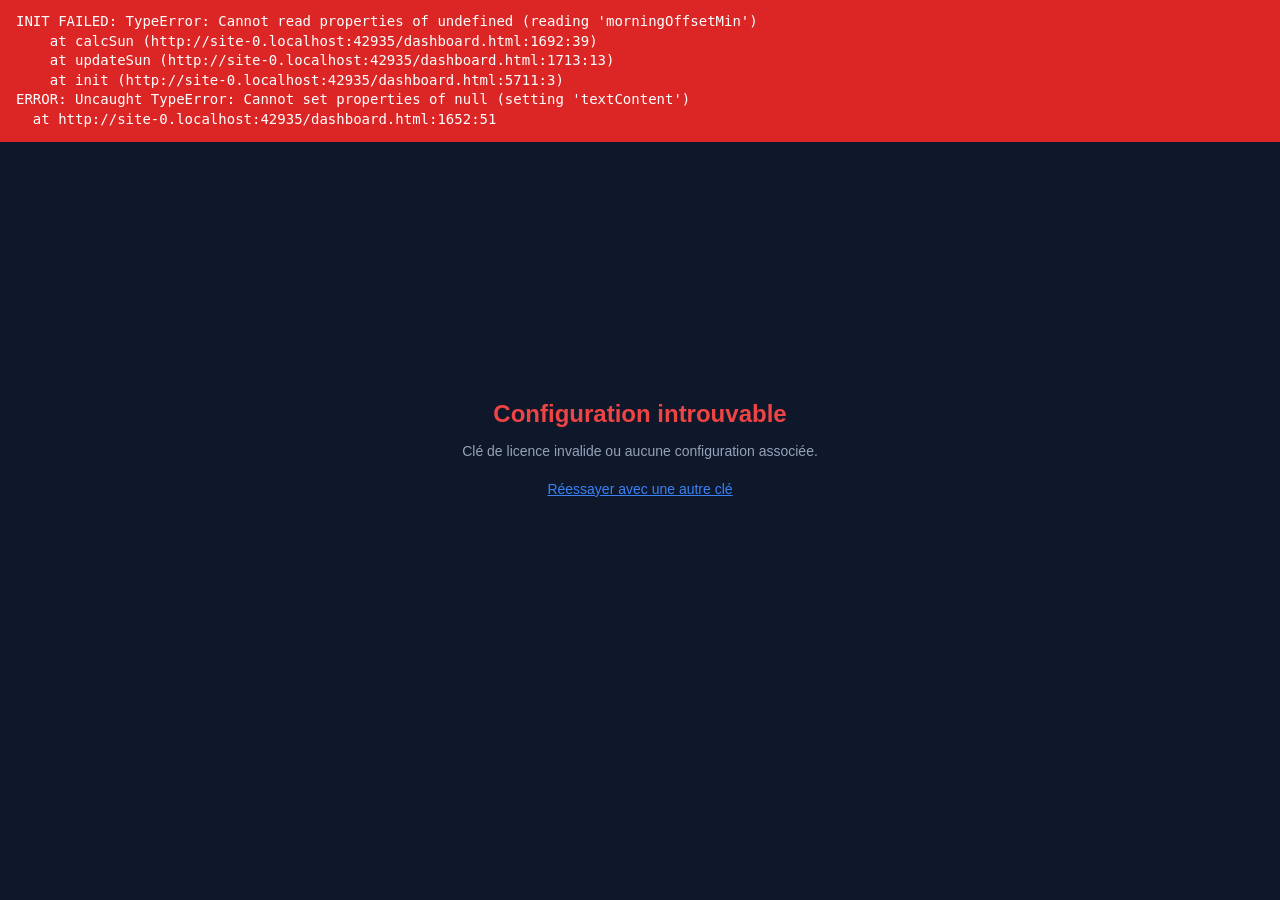
==== dashboard.html @ 83cb744b "Deploy AeroKiosk web dashboard" ====
<!DOCTYPE html>
<html lang="fr">
<head>
<meta charset="UTF-8">
<meta name="viewport" content="width=device-width, initial-scale=1.0">
<title>OpsMeteo</title>
<script>
// === DEBUG ÉCRAN NOIR — bandeau erreur visible ===
(function() {
  function showErrorBanner(msg) {
    var el = document.getElementById('_errorBanner');
    if (!el) {
      el = document.createElement('div');
      el.id = '_errorBanner';
      el.style.cssText = 'position:fixed;top:0;left:0;right:0;z-index:999999;background:#dc2626;color:#fff;font:14px/1.4 monospace;padding:12px 16px;max-height:40vh;overflow:auto;white-space:pre-wrap;word-break:break-all;';
      (document.body || document.documentElement).appendChild(el);
    }
    el.textContent += (el.textContent ? '\n' : '') + msg;
  }
  window.onerror = function(msg, src, line, col, err) {
    // Filtrer les erreurs connues de leaflet-velocity (getSize, containerPointToLayerPoint)
    if (src && src.indexOf('leaflet-velocity') !== -1) { console.warn('[leaflet-velocity]', msg); return true; }
    showErrorBanner('ERROR: ' + msg + '\n  at ' + src + ':' + line + ':' + col);
  };
  window.addEventListener('unhandledrejection', function(e) {
    var reason = e.reason;
    var msg = (reason && reason.stack) ? reason.stack : String(reason);
    showErrorBanner('UNHANDLED PROMISE: ' + msg);
  });
  window._showErrorBanner = showErrorBanner;
})();
</script>
<link rel="stylesheet" href="./node_modules/leaflet/dist/leaflet.css"/>
<script src="./node_modules/leaflet/dist/leaflet.js"></script>
<link rel="stylesheet" href="./node_modules/leaflet-velocity/dist/leaflet-velocity.min.css"/>
<script src="./node_modules/leaflet-velocity/dist/leaflet-velocity.min.js"></script>
<script>
// Patch leaflet-velocity : proteger les methodes internes qui crashent
// quand le conteneur carte n'est pas pret (getSize, containerPointToLayerPoint)
(function() {
  if (!L || !L.VelocityLayer) return;
  var proto = L.VelocityLayer.prototype;
  ['onAdd','onRemove','_startWindy','_clearAndRestart','_clearWind','_destroyWind'].forEach(function(m) {
    if (!proto[m]) return;
    var orig = proto[m];
    proto[m] = function() {
      try { return orig.apply(this, arguments); }
      catch(e) {
        if (e.message && (e.message.indexOf('getSize') !== -1 || e.message.indexOf('containerPointToLayerPoint') !== -1 || e.message.indexOf('null') !== -1)) {
          console.warn('[leaflet-velocity] ' + m + ' suppressed:', e.message);
          return;
        }
        throw e;
      }
    };
  });
})();
</script>
<script src="./lib/scalar-overlay.js"></script>
<style>
  @import url('https://fonts.googleapis.com/css2?family=JetBrains+Mono:wght@400;500;700&family=Outfit:wght@300;500;700&display=swap');

  * { margin: 0; padding: 0; box-sizing: border-box; }

  :root {
    --bg: #0a0e14;
    --panel: #111820;
    --border: #1e2a36;
    --text: #d4dce6;
    --text-dim: #6b7f94;
    --accent: #00d4ff;
    --vfr: #22c55e;
    --mvfr: #3b82f6;
    --ifr: #ef4444;
    --lifr: #d946ef;
    --warn: #f59e0b;
  }

  body {
    background: var(--bg);
    color: var(--text);
    font-family: 'Outfit', sans-serif;
    height: 100vh;
    overflow: hidden;
    display: grid;
    grid-template-columns: 1fr 420px;
    grid-template-rows: 56px auto 1fr;
  }

  header {
    grid-column: 1 / -1;
    background: var(--panel);
    border-bottom: 1px solid var(--border);
    display: flex;
    align-items: center;
    justify-content: space-between;
    padding: 0 24px;
    transition: background 3s ease, border-bottom-color 3s ease;
  }

  .header-left { display: flex; align-items: center; gap: 16px; }

  .header-left h1 {
    font-family: 'JetBrains Mono', monospace;
    font-size: 15px;
    font-weight: 700;
    letter-spacing: 2px;
    color: var(--accent);
    text-transform: uppercase;
  }

  .station-badge {
    background: rgba(0,212,255,0.1);
    border: 1px solid rgba(0,212,255,0.3);
    padding: 4px 12px;
    border-radius: 4px;
    font-family: 'JetBrains Mono', monospace;
    font-size: 14px;
    color: var(--accent);
  }

  .header-clocks {
    display: flex; gap: 20px; align-items: center;
  }
  .big-clock {
    display: flex; align-items: baseline; gap: 6px;
  }
  .big-clock-value {
    font-family: 'JetBrains Mono', monospace;
    font-size: 32px; font-weight: 700; color: var(--text);
    letter-spacing: 2px;
  }
  .big-clock-label {
    font-family: 'JetBrains Mono', monospace;
    font-size: 11px; color: var(--text-dim);
    letter-spacing: 1px;
  }

  .sunset-warn {
    grid-column: 1 / -1;
    grid-row: 2;
    background: rgba(245,158,11,0.15);
    border-bottom: 2px solid var(--warn);
    padding: 4px 24px;
    font-family: 'JetBrains Mono', monospace;
    font-size: 14px; font-weight: 700;
    color: var(--warn);
    text-align: center;
    display: none;
    letter-spacing: 1px;
    z-index: 50;
    position: relative;
  }
  .sunset-warn.active { display: block; }
  .sunset-warn.critical { background: rgba(239,68,68,0.15); border-color: var(--ifr); color: var(--ifr); animation: sunset-pulse 1.5s ease-in-out infinite; }

  @keyframes sunset-pulse {
    0%, 100% { background: rgba(239,68,68,0.15); }
    50% { background: rgba(239,68,68,0.35); }
  }

  .wind-trend { font-size: 14px; margin-left: 4px; }
  .wind-trend.up { color: var(--ifr); }
  .wind-trend.down { color: var(--vfr); }
  .wind-trend.stable { color: var(--text-dim); }

  /* TAF visual bar */
  .taf-bar-wrap { margin-top:5px; margin-bottom:5px; }
  .taf-bar { display:flex; height:18px; border-radius:3px; overflow:hidden; border:1px solid var(--border); }
  .taf-block { position:relative; display:flex; align-items:center; justify-content:center; min-width:0; }
  .taf-block span { font-family:'JetBrains Mono',monospace; font-size:8px; color:rgba(255,255,255,0.8); white-space:nowrap; overflow:hidden; letter-spacing:0.5px; }
  .taf-bar-labels { display:flex; justify-content:space-between; margin-top:2px; font-family:'JetBrains Mono',monospace; font-size:8px; color:var(--text-dim); }
  .taf-block.cat-vfr-bg { background: var(--vfr); }
  .taf-block.cat-vfrspecial-bg { background: var(--warn); }
  .taf-block.cat-mvfr-bg { background: #3b82f6; }
  .taf-block.cat-ifr-bg { background: var(--ifr); }
  .taf-block.cat-lifr-bg { background: #d946ef; }

  /* METAR age */
  .metar-age { font-size:12px; color:var(--text-dim); margin-left:8px; }

  /* Mini wind rose in card */
  .mini-rose {
    width:44px; height:44px; flex-shrink:0;
  }
  .mini-rose svg { width:100%; height:100%; }

  .metar-countdown { font-family:'JetBrains Mono',monospace; font-size:12px; color:var(--text-dim); margin-left:auto; font-weight:400; }

  /* Day/night bar */
  .daynight-bar-wrap { margin-top:6px; position:relative; height:22px; }
  .daynight-bar {
    position:relative; height:10px; border-radius:5px;
    background: var(--border);
    border:1px solid var(--border);
  }
  .daynight-marker {
    position:absolute; top:-2px; width:2px; height:14px;
    background:var(--ifr); border-radius:1px;
  }
  .daynight-cursor {
    position:absolute; top:-6px;
    width:0; height:0;
    border-left:5px solid transparent;
    border-right:5px solid transparent;
    border-top:8px solid var(--vfr);
    transform:translateX(-5px);
    transition: left 1s linear;
  }
  .daynight-labels {
    display:flex; justify-content:space-between; margin-top:4px;
    font-family:'JetBrains Mono',monospace; font-size:8px; color:var(--text-dim);
    letter-spacing:0.5px;
  }

  /* Fog alert */
  .fog-alert {
    margin-top:5px; padding:4px 10px; border-radius:6px;
    font-family:'JetBrains Mono',monospace; font-size:11px; font-weight:700;
    text-align:center; display:none; letter-spacing:0.5px;
  }
  .fog-alert.warn { display:block; background:rgba(245,158,11,0.15); border:1px solid var(--warn); color:var(--warn); }
  .fog-alert.danger { display:block; background:rgba(239,68,68,0.15); border:1px solid var(--ifr); color:var(--ifr); }

  .header-right {
    display: flex; align-items: center; gap: 20px;
    font-size: 13px; color: var(--text-dim);
    font-family: 'JetBrains Mono', monospace;
  }

  .status-dot {
    width: 8px; height: 8px; border-radius: 50%;
    background: var(--vfr); display: inline-block;
    animation: pulse 2s infinite;
  }

  .watermark {
    position: fixed; bottom: 6px;
    font-family: 'JetBrains Mono', monospace;
    font-size: 9px; color: var(--text-dim); opacity: 0.4;
    letter-spacing: 1px; display: none; z-index: 1;
    width: 420px; text-align: center;
  }
  body:not(.sidebar-left) .watermark { right: 0; }
  .sidebar-left .watermark { left: 0; }

  @keyframes pulse { 0%,100%{opacity:1} 50%{opacity:0.4} }

  .flight-cat { font-weight:700; font-size:15px; padding:3px 10px; border-radius:4px; letter-spacing:1px; }
  .cat-vfr { background:rgba(34,197,94,0.15); color:var(--vfr); border:1px solid rgba(34,197,94,0.3); }
  .cat-vfrspecial { background:rgba(245,158,11,0.15); color:var(--warn); border:1px solid rgba(245,158,11,0.3); animation: cat-pulse 2.5s ease-in-out infinite; }
  .cat-mvfr { background:rgba(59,130,246,0.15); color:#3b82f6; border:1px solid rgba(59,130,246,0.3); animation: cat-pulse 2.5s ease-in-out infinite; }
  .cat-ifr { background:rgba(239,68,68,0.15); color:var(--ifr); border:1px solid rgba(239,68,68,0.3); animation: cat-pulse 2s ease-in-out infinite; }
  .cat-lifr { background:rgba(217,70,239,0.15); color:#d946ef; border:1px solid rgba(217,70,239,0.3); animation: cat-pulse 2s ease-in-out infinite; }
  @keyframes cat-pulse {
    0%,100% { opacity:1; }
    50% { opacity:0.4; }
  }

  .map-container { position: relative; overflow: hidden; grid-row: 3; grid-column: 1; }
  .map-container #weatherMap { position:absolute; top:0; left:0; width:100%; height:100%; border:none; }
  #weatherMap .leaflet-control-attribution { font-size:9px; opacity:0.7; }
  #weatherMap .leaflet-control.velocity-control { display:none; }
  .basemap-invert { filter: invert(1) hue-rotate(180deg) brightness(0.85) contrast(1.1); }
  .basemap-dim { filter: brightness(var(--basemap-brightness, 0.52)) contrast(1.25); }
  .weather-layer-dark { filter: saturate(5) contrast(3) brightness(var(--weather-intensity-dark, 2.5)); mix-blend-mode: screen; }
  .weather-layer-light { filter: saturate(4) contrast(3) brightness(var(--weather-intensity-light, 0.9)); }
  .map-unavailable { position:absolute; top:50%; left:50%; transform:translate(-50%,-50%); z-index:20; font-size:1.4em; font-weight:700; color:var(--ifr); background:var(--panel); padding:16px 32px; border-radius:8px; border:2px solid var(--ifr); }
  .map-legend {
    position:absolute; bottom:28px; left:50%; transform:translateX(-50%); z-index:15;
    background:rgba(0,0,0,0.75); backdrop-filter:blur(4px);
    border-radius:6px; padding:4px 12px; display:flex; align-items:center; gap:8px;
    font-size:11px; color:#ccc;
  }
  .map-legend-bar { height:12px; width:400px; border-radius:3px; border:1px solid rgba(255,255,255,0.15); }
  .map-legend-labels { display:flex; justify-content:space-between; width:400px; font-size:10px; color:#aaa; margin-top:2px; }
  .map-legend-unit { font-weight:600; color:#ddd; white-space:nowrap; }
  /* ── ISOBAR LABELS (Leaflet divIcon) ── */
  .isobar-label { background:none !important; border:none !important; box-shadow:none !important; }
  .isobar-label span { display:inline-block; font:bold 11px/16px 'JetBrains Mono',monospace; color:rgba(255,255,255,0.85); background:rgba(0,0,0,0.55); padding:0 4px; border-radius:3px; white-space:nowrap; pointer-events:none; }
  .airport-label { font-family:'JetBrains Mono',monospace; font-size:13px; font-weight:700; text-shadow:0 0 5px rgba(0,0,0,0.95), 0 0 3px rgba(0,0,0,0.95); white-space:nowrap; background:transparent !important; border:none !important; box-shadow:none !important; padding:0 !important; }
  .airport-label::before { display:none !important; }

  /* ── TRAFFIC LAYER ── */
  .traffic-icon { transition: transform 0.8s ease-out; }
  .traffic-label { font-family:'JetBrains Mono',monospace; font-size:9px; font-weight:600; color:#fbbf24; text-shadow:0 0 4px rgba(0,0,0,0.9), 0 0 2px rgba(0,0,0,0.9); white-space:nowrap; background:transparent !important; border:none !important; box-shadow:none !important; padding:0 !important; pointer-events:none; }
  .traffic-label::before { display:none !important; }
  .traffic-label .tl-cs { font-size:12px; font-weight:700; }
  .traffic-label-hl { color:#22d3ee !important; font-weight:700 !important; }
  .traffic-label-hl .tl-cs { font-size:13px !important; }
  .ogn-label { font-family:'JetBrains Mono',monospace; font-size:9px; font-weight:600; color:#84cc16; text-shadow:0 0 4px rgba(0,0,0,0.9), 0 0 2px rgba(0,0,0,0.9); white-space:nowrap; background:transparent !important; border:none !important; box-shadow:none !important; padding:0 !important; pointer-events:none; }
  .ogn-label::before { display:none !important; }
  .ogn-label .tl-cs { font-size:12px; font-weight:700; }
  .ogn-label-hl { color:#22d3ee !important; font-weight:700 !important; }
  .ogn-label-hl .tl-cs { font-size:13px !important; }

  /* ── CLUB OVERLAY (slides club par-dessus la carte) ── */
  .club-overlay {
    position:absolute; top:0; left:0; width:100%; height:100%;
    z-index:8; display:none; /* sous les tabs (10) mais au-dessus de la carte (0) et couches météo (5) */
    background:var(--bg);
    align-items:center; justify-content:center;
    flex-direction:column;
  }
  .club-overlay.visible { display:flex; }
  .club-overlay-image {
    width:100%; height:100%; object-fit:contain;
    padding:10px;
  }
  .club-overlay-text {
    padding:40px 60px;
    font-size:2.4em; font-weight:600;
    color:var(--text); text-align:center;
    line-height:1.5; max-width:90%;
    overflow-y:auto; max-height:100%;
  }
  .club-overlay-info {
    border:3px solid var(--accent);
    border-radius:12px;
    position:relative;
    margin:20px;
    width:calc(100% - 40px); height:calc(100% - 40px);
  }
  .club-overlay-info::before {
    content:'\2139'; /* ℹ */
    position:absolute; top:16px; right:20px;
    font-size:28px; color:var(--accent);
    background:var(--panel); border-radius:50%;
    width:40px; height:40px; display:flex; align-items:center; justify-content:center;
    border:2px solid var(--accent);
  }

  /* ── FLEET OVERLAY ── */
  .fleet-overlay {
    position:absolute; top:0; left:0; width:100%; height:100%;
    z-index:8; display:none;
    background:var(--bg);
    flex-direction:column;
  }
  .fleet-overlay.visible { display:flex; }

  /* Fleet colors */
  .fleet-overlay { --fleet-go:#22c55e; --fleet-mel:#f59e0b; --fleet-nogo:#ef4444; --fleet-maint:#a855f7; --fleet-flying:#22d3ee; --fleet-landed:#b4823c; }

  .fleet-header { display:flex; align-items:center; justify-content:space-between; padding:20px 32px 12px; flex-shrink:0; }
  .fleet-title { display:flex; align-items:center; gap:14px; }
  .fleet-title svg { width:28px; height:28px; color:var(--accent); }
  .fleet-title h1 { font-size:22px; font-weight:600; letter-spacing:1.5px; text-transform:uppercase; color:var(--text); }
  .fleet-title h1 span { color:var(--accent); }
  .fleet-legend { display:flex; gap:20px; align-items:center; }
  .legend-item { display:flex; align-items:center; gap:7px; font-size:12px; font-weight:500; letter-spacing:0.8px; text-transform:uppercase; color:var(--text-dim); }
  .legend-dot { width:10px; height:10px; border-radius:50%; }
  .legend-dot.go { background:var(--fleet-go); box-shadow:0 0 8px rgba(34,197,94,0.5); }
  .legend-dot.mel { background:var(--fleet-mel); box-shadow:0 0 8px rgba(245,158,11,0.5); }
  .legend-dot.nogo { background:var(--fleet-nogo); box-shadow:0 0 8px rgba(239,68,68,0.5); }
  .legend-dot.maint { background:var(--fleet-maint); box-shadow:0 0 8px rgba(168,85,247,0.5); }
  .legend-dot.flying { background:var(--fleet-flying); box-shadow:0 0 8px rgba(34,211,238,0.5); }
  .legend-dot.landed { background:var(--fleet-landed); box-shadow:0 0 8px rgba(180,130,60,0.5); }
  .fleet-timestamp { font-family:'JetBrains Mono',monospace; font-size:11px; color:var(--text-dim); letter-spacing:0.5px; }

  .fleet-grid { display:flex; gap:20px; padding:8px 32px 24px; flex:1; overflow:hidden; min-height:0; }
  .fleet-group { display:flex; flex-direction:column; min-width:0; flex:1; gap:10px; }
  .fleet-group.hidden-page { display:none; }
  .fleet-group-label { font-size:14px; font-weight:700; letter-spacing:1.5px; text-transform:uppercase; color:var(--text-dim); padding:0 0 6px; border-bottom:1px solid var(--border); flex-shrink:0; }
  .fleet-group-label .sim-icon { color:var(--accent); margin-right:6px; }
  .fleet-group-cards { display:flex; flex-direction:column; gap:10px; flex:1; overflow-y:auto; }
  .ac-card { min-height:0; }

  .ac-card { background:var(--panel); border:1px solid var(--border); border-radius:12px; padding:16px 18px; display:flex; flex-direction:column; gap:10px; position:relative; overflow:hidden; }
  .ac-card::before { content:''; position:absolute; top:0; left:0; width:4px; height:100%; border-radius:12px 0 0 12px; }
  .ac-card.go { background:rgba(34,197,94,0.08); border-color:rgba(34,197,94,0.25); }
  .ac-card.go::before { background:var(--fleet-go); animation:glow-go 3s ease-in-out infinite; }
  .ac-card.mel { background:rgba(245,158,11,0.08); border-color:rgba(245,158,11,0.25); }
  .ac-card.mel::before { background:var(--fleet-mel); animation:glow-mel 2.5s ease-in-out infinite; }
  .ac-card.nogo { background:rgba(239,68,68,0.08); border-color:rgba(239,68,68,0.25); }
  .ac-card.nogo::before { background:var(--fleet-nogo); animation:glow-nogo 2s ease-in-out infinite; }
  .ac-card.maint { background:rgba(168,85,247,0.08); border-color:rgba(168,85,247,0.25); }
  .ac-card.maint::before { background:var(--fleet-maint); animation:glow-maint 2.5s ease-in-out infinite; }
  .ac-card.flying { background:rgba(34,211,238,0.10); border-color:rgba(34,211,238,0.35); }
  .ac-card.flying::before { background:var(--fleet-flying); animation:glow-flying 2s ease-in-out infinite; }
  .ac-card.landed { background:rgba(180,130,60,0.10); border-color:rgba(180,130,60,0.35); }
  .ac-card.landed::before { background:var(--fleet-landed); }

  .ac-top { display:flex; align-items:center; justify-content:space-between; }
  .ac-reg { font-family:'JetBrains Mono',monospace; font-size:26px; font-weight:700; letter-spacing:1.5px; }
  .go .ac-reg { color:var(--fleet-go); }
  .mel .ac-reg { color:var(--fleet-mel); }
  .nogo .ac-reg { color:var(--fleet-nogo); }
  .maint .ac-reg { color:var(--fleet-maint); }
  .flying .ac-reg { color:var(--fleet-flying); }
  .landed .ac-reg { color:var(--fleet-landed); }
  .ac-badge { font-size:11px; font-weight:600; letter-spacing:1.2px; text-transform:uppercase; padding:3px 10px; border-radius:6px; }
  .go .ac-badge { background:rgba(34,197,94,0.15); color:var(--fleet-go); }
  .mel .ac-badge { background:rgba(245,158,11,0.15); color:var(--fleet-mel); }
  .nogo .ac-badge { background:rgba(239,68,68,0.15); color:var(--fleet-nogo); }
  .maint .ac-badge { background:rgba(168,85,247,0.15); color:var(--fleet-maint); }
  .flying .ac-badge { background:rgba(34,211,238,0.15); color:var(--fleet-flying); }
  .landed .ac-badge { background:rgba(180,130,60,0.15); color:var(--fleet-landed); }

  .ac-info { display:flex; align-items:center; justify-content:space-between; }
  .ac-type { font-size:13px; color:var(--text-dim); font-weight:400; }
  .ac-hours { font-family:'JetBrains Mono',monospace; font-size:11px; color:var(--text-dim); }

  .ac-mel { background:rgba(245,158,11,0.06); border:1px solid rgba(245,158,11,0.15); border-radius:8px; padding:8px 12px; display:flex; flex-direction:column; gap:4px; }
  .mel-label { font-size:10px; font-weight:600; letter-spacing:1px; text-transform:uppercase; color:var(--fleet-mel); opacity:0.8; }
  .mel-item { font-size:12px; color:var(--text); line-height:1.4; }
  .mel-item .mel-code { font-family:'JetBrains Mono',monospace; color:var(--fleet-mel); font-weight:600; font-size:11px; margin-right:4px; }
  .mel-expiry { font-family:'JetBrains Mono',monospace; font-size:10px; color:var(--text-dim); margin-top:2px; }

  .ac-reason { background:rgba(239,68,68,0.06); border:1px solid rgba(239,68,68,0.15); border-radius:8px; padding:8px 12px; }
  .reason-label { font-size:10px; font-weight:600; letter-spacing:1px; text-transform:uppercase; color:var(--fleet-nogo); opacity:0.8; margin-bottom:3px; }
  .reason-text { font-size:12px; color:var(--text); line-height:1.4; }
  .ac-maint-reason { background:rgba(168,85,247,0.06); border:1px solid rgba(168,85,247,0.15); border-radius:8px; padding:8px 12px; }
  .maint-label { font-size:10px; font-weight:600; letter-spacing:1px; text-transform:uppercase; color:var(--fleet-maint); opacity:0.8; margin-bottom:3px; }
  .ac-flying-info { display:flex; align-items:center; gap:6px; margin-top:2px; }
  .ac-flying-icon { color:var(--fleet-flying); font-size:14px; line-height:1; }
  .ac-flying-time { font-family:'JetBrains Mono',monospace; font-size:13px; font-weight:600; color:var(--fleet-flying); letter-spacing:0.5px; }
  .ac-landed-times { display:flex; flex-direction:column; align-items:flex-end; gap:2px; }
  .ac-landed-row { display:flex; align-items:center; gap:6px; }
  .ac-landed-icon { color:var(--fleet-landed); font-size:14px; line-height:1; }
  .ac-landed-time { font-family:'JetBrains Mono',monospace; font-size:13px; font-weight:600; color:var(--fleet-landed); letter-spacing:0.5px; }
  .ac-flight-separator.landed { border-top-color:rgba(180,130,60,0.20); }
  .ac-flight-icon.landed { color:var(--fleet-landed); }
  .ac-flight-dur-label { color:var(--text-dim); font-size:11px; font-weight:500; letter-spacing:0.5px; text-transform:uppercase; }
  .ac-flight-duration { font-family:'JetBrains Mono',monospace; font-weight:600; font-size:14px; color:var(--fleet-landed); }

  .ac-flight-separator { border:none; border-top:1px dashed rgba(34,211,238,0.20); margin:2px 0 0 0; }
  .ac-flight-data { display:flex; flex-direction:column; gap:6px; }
  .ac-flight-row { display:flex; align-items:center; gap:8px; font-size:13px; }
  .ac-flight-icon { color:var(--fleet-flying); width:16px; height:16px; flex-shrink:0; display:flex; align-items:center; justify-content:center; opacity:0.7; }
  .ac-flight-icon svg { fill:currentColor; }
  .ac-flight-dist { color:var(--fleet-flying); font-family:'JetBrains Mono',monospace; font-weight:600; font-size:14px; }
  .ac-flight-km { opacity:0.5; font-size:11px; font-weight:400; }
  .ac-flight-sep { color:rgba(34,211,238,0.3); margin:0 2px; }
  .ac-flight-gs { color:var(--text-dim); font-family:'JetBrains Mono',monospace; font-weight:500; font-size:13px; }
  .ac-flight-gs.estimated { font-style:italic; opacity:0.8; }
  .ac-flight-eta { color:var(--fleet-flying); font-family:'JetBrains Mono',monospace; font-weight:600; font-size:14px; letter-spacing:0.3px; }
  .ac-flight-eta-label { color:var(--text-dim); font-size:11px; font-weight:500; letter-spacing:0.5px; text-transform:uppercase; }

  .fleet-footer { padding:10px 32px; display:flex; justify-content:space-between; align-items:center; border-top:1px solid var(--border); flex-shrink:0; }
  .fleet-stats { display:flex; gap:24px; }
  .fleet-stat { display:flex; align-items:center; gap:6px; font-size:13px; font-weight:500; }
  .fleet-stat-count { font-family:'JetBrains Mono',monospace; font-weight:700; font-size:18px; }
  .fleet-stat.go .fleet-stat-count { color:var(--fleet-go); }
  .fleet-stat.mel .fleet-stat-count { color:var(--fleet-mel); }
  .fleet-stat.nogo .fleet-stat-count { color:var(--fleet-nogo); }
  .fleet-stat.maint .fleet-stat-count { color:var(--fleet-maint); }
  .fleet-stat-label { color:var(--text-dim); font-size:11px; text-transform:uppercase; letter-spacing:0.8px; }
  .fleet-source { font-size:11px; color:var(--text-dim); font-style:italic; }
  .fleet-source span { color:var(--accent); font-style:normal; font-weight:500; }

  @keyframes pulse-nogo { 0%,100% { opacity:1; } 50% { opacity:0.7; } }
  .ac-card.nogo .ac-badge { animation:pulse-nogo 2s ease-in-out infinite; }
  @keyframes glow-go { 0%,100% { box-shadow:0 0 8px rgba(34,197,94,0.3); } 50% { box-shadow:0 0 16px rgba(34,197,94,0.6); } }
  @keyframes glow-mel { 0%,100% { box-shadow:0 0 8px rgba(245,158,11,0.3); } 50% { box-shadow:0 0 16px rgba(245,158,11,0.6); } }
  @keyframes glow-nogo { 0%,100% { box-shadow:0 0 8px rgba(239,68,68,0.3); } 50% { box-shadow:0 0 16px rgba(239,68,68,0.6); } }
  @keyframes glow-maint { 0%,100% { box-shadow:0 0 8px rgba(168,85,247,0.3); } 50% { box-shadow:0 0 16px rgba(168,85,247,0.6); } }
  @keyframes glow-flying { 0%,100% { box-shadow:0 0 8px rgba(34,211,238,0.3); } 50% { box-shadow:0 0 16px rgba(34,211,238,0.6); } }

  /* ── FLASH BANNER (bandeau rouge permanent) ── */
  .flash-banner {
    position:absolute; top:0; left:0; width:100%;
    z-index:25; /* au-dessus de tout (tabs=10, légende=15, unavailable=20) */
    background:rgba(220,38,38,0.95);
    color:#fff; font-weight:700; font-size:1.1em;
    text-align:center; padding:10px 20px;
    display:none;
    animation: flash-pulse 2s ease-in-out infinite;
    letter-spacing:0.5px;
  }
  .flash-banner.visible { display:block; }
  .flash-banner img {
    max-height:60px; max-width:80%; object-fit:contain;
    vertical-align:middle;
  }
  @keyframes flash-pulse {
    0%,100% { opacity:1; }
    50% { opacity:0.7; }
  }

  .map-tabs {
    position:absolute; top:10px; left:50%; transform:translateX(-50%);
    display:flex; align-items:center;
    background:var(--panel); backdrop-filter:blur(8px);
    border-radius:5px; border:1px solid var(--border);
    z-index:10; padding-bottom:3px;
    opacity:0.95;
    transition: top 0.3s ease;
  }
  .flash-banner.visible ~ .map-tabs { top:50px; }
  .map-tab {
    padding:6px 10px;
    font-family:'JetBrains Mono',monospace;
    font-size:9px; font-weight:600;
    color:var(--text-dim);
    letter-spacing:0.5px;
    white-space:nowrap;
    transition:color 0.3s;
    cursor:default;
    text-transform:uppercase;
  }
  .map-tab.active { color:var(--accent); }
  .map-tab.degraded { color:#f59e0b; }
  .map-tab.degraded.active { color:#f59e0b; }
  .map-tab.degraded::before { content:'\26A0 '; }
  .map-tabs-indicator {
    position:absolute; bottom:0; left:0; height:3px;
    background:var(--accent);
    border-radius:1px 1px 0 0;
    transform-origin:center;
    transition:left 0.4s ease, width 0.4s ease;
    pointer-events:none;
  }
  @keyframes tab-countdown {
    from { transform:scaleX(1); }
    to { transform:scaleX(0); }
  }

  @keyframes taf-scroll {
    0%, 10% { transform:translateY(0); }
    90%, 100% { transform:translateY(var(--scroll-dist, -50%)); }
  }

  .map-label {
    position:absolute; top:12px; left:50%; transform:translateX(-50%);
    background:rgba(10,14,20,0.8); backdrop-filter:blur(8px);
    padding:4px 14px; border-radius:4px;
    font-family:'JetBrains Mono',monospace; font-size:11px; font-weight:600;
    color:var(--accent); border:1px solid var(--border);
    z-index:10; letter-spacing:1px;
  }


  .sidebar {
    background: var(--panel);
    border-left: 1px solid var(--border);
    overflow-y: hidden;
    display: flex;
    flex-direction: column;
    min-height: 0;
    grid-row: 3;
    grid-column: 2;
  }
  body.sidebar-left { grid-template-columns: 420px 1fr; }
  body.sidebar-left .map-container { grid-column: 2; }
  body.sidebar-left .sidebar { grid-column: 1; border-left: none; border-right: 1px solid var(--border); }

  /* ── Modes d'affichage multi-écran (view-*) ── */

  /* Mode carte seule — sans sidebar */
  body.view-map { grid-template-columns: 1fr; }
  body.view-map .sidebar { display: none; }
  body.view-map .map-container { grid-column: 1; }

  /* Rétro-compatibilité ancien mode mapOnly */
  body.map-only { grid-template-columns: 1fr; }
  body.map-only .sidebar { display: none; }
  body.map-only .map-container { grid-column: 1; }

  /* Mode météo seule — sidebar plein écran, pas de carte */
  body.view-weather { grid-template-columns: 1fr; }
  body.view-weather .map-container { display: none; }
  body.view-weather .sidebar {
    grid-column: 1; grid-row: 3;
    border-left: none;
    overflow-y: auto;
  }

  /* Mode flotte seule — overlay fleet permanent plein écran */
  body.view-fleet { grid-template-columns: 1fr; }
  body.view-fleet .sidebar { display: none; }
  body.view-fleet .map-container { grid-column: 1; }
  body.view-fleet .map-container #weatherMap { display: none; }
  body.view-fleet .map-tabs { display: none; }
  body.view-fleet .map-legend { display: none; }
  body.view-fleet .fleet-overlay {
    position: relative; display: block;
    width: 100%; height: 100%;
  }
  body.view-fleet .club-overlay { display: none; }
  body.view-fleet .flash-banner { display: none; }

  /* Mode slides club seul — overlay club permanent plein écran */
  body.view-club { grid-template-columns: 1fr; }
  body.view-club .sidebar { display: none; }
  body.view-club .map-container { grid-column: 1; }
  body.view-club .map-container #weatherMap { display: none; }
  body.view-club .map-tabs { display: none; }
  body.view-club .map-legend { display: none; }
  body.view-club .club-overlay {
    position: relative; display: block;
    width: 100%; height: 100%;
  }
  body.view-club .fleet-overlay { display: none; }
  body.view-club .flash-banner { display: none; }

  /* ── Planning Gantt styles ── */
  .planning-container { display: none; }
  .planning-container.slot-active {
    display: flex; flex-direction: column;
    position: absolute; top: 0; left: 0; right: 0; bottom: 0;
    z-index: 8; overflow: hidden;
    background: var(--bg); color: var(--text);
  }
  .planning-header {
    display: flex; align-items: center; justify-content: space-between;
    padding: 12px 24px; border-bottom: 1px solid var(--border);
    font-family: 'Outfit', sans-serif; flex-shrink: 0;
  }
  .planning-header h1 {
    font-size: 20px; font-weight: 700; letter-spacing: 1px;
    text-transform: uppercase; color: var(--accent);
  }
  .planning-header .planning-date {
    font-size: 16px; color: var(--text-dim);
    font-family: 'JetBrains Mono', monospace;
  }
  .planning-body {
    flex: 1; overflow: hidden; position: relative;
  }
  .planning-scroll {
    display: flex; flex-direction: column; height: 100%; overflow: hidden;
  }
  .planning-section-label {
    font-family: 'JetBrains Mono', monospace; font-size: 11px; font-weight: 700;
    letter-spacing: 2px; text-transform: uppercase; color: var(--accent);
    padding: 6px 24px; background: rgba(0,212,255,0.06);
    border-bottom: 1px solid var(--border); flex-shrink: 0;
    display: flex; align-items: center; gap: 8px;
  }
  .planning-section-label::before {
    content: ''; width: 3px; height: 12px; background: var(--accent); border-radius: 2px;
  }
  .planning-gantt {
    flex: 1; overflow-x: auto; overflow-y: hidden; position: relative;
  }
  .planning-gantt-inner {
    position: relative; min-width: 100%;
  }
  .gantt-time-header {
    display: flex; position: sticky; top: 0; z-index: 10;
    background: var(--panel); border-bottom: 1px solid var(--border);
    height: 28px; flex-shrink: 0;
  }
  .gantt-time-header .gantt-label-col {
    width: 140px; min-width: 140px; flex-shrink: 0;
    border-right: 1px solid var(--border);
  }
  .gantt-time-cell {
    font-family: 'JetBrains Mono', monospace; font-size: 10px;
    color: var(--text-dim); text-align: center; line-height: 28px;
    border-right: 1px solid rgba(30,42,54,0.5);
    flex-shrink: 0;
  }
  .gantt-time-cell.hour-mark {
    border-right: 1px solid var(--border);
    color: var(--text);
  }
  .gantt-row {
    display: flex; height: 44px; border-bottom: 1px solid rgba(30,42,54,0.4);
    position: relative;
  }
  .gantt-row:hover { background: rgba(0,212,255,0.03); }
  .gantt-row-label {
    width: 140px; min-width: 140px; flex-shrink: 0;
    display: flex; flex-direction: column; justify-content: center;
    padding: 0 12px; border-right: 1px solid var(--border);
    font-family: 'JetBrains Mono', monospace; font-size: 12px;
    background: var(--panel);
  }
  .gantt-row-label .label-main { font-weight: 700; color: var(--text); }
  .gantt-row-label .label-sub { font-size: 10px; color: var(--text-dim); }
  .gantt-row-cells {
    flex: 1; display: flex; position: relative;
  }
  .gantt-cell {
    flex-shrink: 0; border-right: 1px solid rgba(30,42,54,0.3);
  }
  .gantt-cell.hour-mark { border-right: 1px solid rgba(30,42,54,0.6); }
  .gantt-block {
    position: absolute; top: 4px; height: 36px;
    border-radius: 6px; padding: 2px 8px;
    font-family: 'JetBrains Mono', monospace; font-size: 11px;
    display: flex; flex-direction: column; justify-content: center;
    overflow: hidden; white-space: nowrap; text-overflow: ellipsis;
    z-index: 5; cursor: default; min-width: 20px;
  }
  .gantt-block .block-title { font-weight: 700; }
  .gantt-block .block-sub { font-size: 9px; opacity: 0.8; }
  /* Couleurs blocs vols */
  .gantt-block.flight { background: rgba(59,130,246,0.3); border: 1px solid rgba(59,130,246,0.6); color: #93c5fd; }
  /* Couleurs blocs salles par source */
  .gantt-block.source-api { background: rgba(59,130,246,0.3); border: 1px solid rgba(59,130,246,0.6); color: #93c5fd; }
  .gantt-block.source-admin { background: rgba(0,212,255,0.2); border: 1px solid rgba(0,212,255,0.5); color: #67e8f9; }
  .gantt-block.source-auto { background: rgba(34,197,94,0.2); border: 1px solid rgba(34,197,94,0.5); color: #86efac; }
  .gantt-block.source-tablet { background: rgba(107,127,148,0.25); border: 1px solid rgba(107,127,148,0.5); color: #94a3b8; }
  /* Ligne "maintenant" */
  .gantt-now-line {
    position: absolute; top: 0; bottom: 0; width: 2px;
    background: var(--ifr); z-index: 8; pointer-events: none;
  }
  .gantt-now-label {
    position: absolute; top: -18px; transform: translateX(-50%);
    font-family: 'JetBrains Mono', monospace; font-size: 10px;
    color: var(--ifr); font-weight: 700; white-space: nowrap;
  }
  /* Heures passées grisées */
  .gantt-cell.past { background: rgba(0,0,0,0.15); }
  /* Pagination */
  .planning-page-indicator {
    position: absolute; bottom: 8px; right: 16px;
    font-family: 'JetBrains Mono', monospace; font-size: 10px;
    color: var(--text-dim); z-index: 20;
  }
  /* Séparateur avions/salles */
  .gantt-separator {
    height: 2px; background: var(--border); flex-shrink: 0;
  }

  /* ── Briefing cards styles (utilisé uniquement par room.html, pas par le multi-écran) ── */
  .briefing-container { display: none; }
  .briefing-header {
    display: flex; align-items: center; justify-content: space-between;
    padding: 12px 24px; border-bottom: 1px solid var(--border);
    font-family: 'Outfit', sans-serif; flex-shrink: 0;
  }
  .briefing-header h1 {
    font-size: 20px; font-weight: 700; letter-spacing: 1px;
    text-transform: uppercase; color: var(--accent);
  }
  .briefing-header .briefing-clock {
    font-size: 24px; font-weight: 700; color: var(--text);
    font-family: 'JetBrains Mono', monospace;
  }
  .briefing-grid {
    flex: 1; display: grid; gap: 16px; padding: 20px 24px;
    grid-template-columns: repeat(auto-fill, minmax(320px, 1fr));
    align-content: start; overflow-y: auto;
  }
  .briefing-card {
    background: var(--panel); border: 1px solid var(--border);
    border-radius: 12px; padding: 20px; display: flex; flex-direction: column; gap: 12px;
    transition: border-color 0.3s;
  }
  .briefing-card.status-free { border-left: 4px solid var(--vfr); }
  .briefing-card.status-busy { border-left: 4px solid var(--ifr); }
  .briefing-card-header {
    display: flex; justify-content: space-between; align-items: center;
  }
  .briefing-card-name {
    font-family: 'Outfit', sans-serif; font-size: 18px; font-weight: 700; color: var(--text);
  }
  .briefing-card-type {
    font-family: 'JetBrains Mono', monospace; font-size: 10px;
    letter-spacing: 1px; text-transform: uppercase; color: var(--text-dim);
    background: rgba(107,127,148,0.15); padding: 2px 8px; border-radius: 4px;
  }
  .briefing-card-status {
    font-family: 'Outfit', sans-serif; font-size: 28px; font-weight: 700;
    text-align: center; padding: 10px 0;
  }
  .briefing-card-status.free { color: var(--vfr); }
  .briefing-card-status.busy { color: var(--ifr); }
  .briefing-card-info {
    font-family: 'JetBrains Mono', monospace; font-size: 12px;
    color: var(--text-dim); text-align: center;
  }
  .briefing-card-next {
    font-family: 'JetBrains Mono', monospace; font-size: 11px;
    color: var(--text-dim); border-top: 1px solid var(--border);
    padding-top: 10px; display: flex; flex-direction: column; gap: 4px;
  }
  .briefing-card-next .next-label {
    font-size: 9px; letter-spacing: 1px; text-transform: uppercase; color: var(--accent);
  }

  .wx-section { padding:10px 16px; border-bottom:1px solid var(--border); }

  .wx-label {
    font-family:'JetBrains Mono',monospace; font-size:10px; font-weight:700;
    letter-spacing:2px; text-transform:uppercase; color:var(--accent);
    margin-bottom:5px; display:flex; align-items:center; gap:8px;
  }
  .wx-label::before { content:''; width:3px; height:12px; background:var(--accent); border-radius:2px; }

  .metar-raw, .taf-raw {
    font-family:'JetBrains Mono',monospace; font-size:11px; line-height:1.5;
    color:var(--text); word-break:break-word;
    background:rgba(0,0,0,0.3); padding:7px 10px; border-radius:6px; border:1px solid var(--border);
  }

  .taf-decoded {
    font-family:'JetBrains Mono',monospace; font-size:11px; line-height:1.6;
    color:var(--text); opacity:0.85; margin-top:4px;
    padding:5px 10px;
  }

  .taf-decoded-scroll {
    overflow:hidden; max-height:80px; position:relative;
  }
  .taf-decoded-scroll .taf-decoded-content {
    white-space:pre-wrap;
  }

  .wx-grid { display:grid; grid-template-columns:1.3fr 0.7fr; grid-template-rows:auto; gap:5px; margin-top:6px; }
  .wx-grid-equal { display:grid; grid-template-columns:1fr 1fr; gap:5px; margin-top:5px; }

  .wx-card {
    background:rgba(0,0,0,0.25); border:1px solid var(--border);
    border-radius:6px; padding:8px 12px;
    display:flex; flex-direction:column; justify-content:flex-start;
  }

  .wx-card-label {
    font-size:clamp(9px, 1.2vh, 12px); font-family:'JetBrains Mono',monospace;
    letter-spacing:1.5px; text-transform:uppercase; color:var(--text-dim); margin-bottom:2px;
  }

  .wx-card-value {
    font-family:'JetBrains Mono',monospace; font-size:clamp(14px, 2.5vh, 22px); font-weight:700; color:var(--text);
    white-space:nowrap; flex:1; display:flex; align-items:center;
  }

  /* Sun */
  .sun-row { display:flex; gap:5px; flex-wrap:wrap; margin-top:4px; }

  .sun-item {
    background:rgba(0,0,0,0.25); border:1px solid var(--border);
    border-radius:6px; padding:6px 8px; flex:1; min-width:58px; text-align:center;
  }

  .sun-item-label {
    font-size:8px; font-family:'JetBrains Mono',monospace;
    letter-spacing:0.5px; text-transform:uppercase; color:var(--text-dim); margin-bottom:2px;
    white-space:nowrap;
  }
  .sun-item:nth-child(1), .sun-item:nth-child(4) { flex:1.4; }
  .sun-item:nth-child(2), .sun-item:nth-child(3) { flex:0.6; }

  .sun-item-value { font-family:'JetBrains Mono',monospace; font-size:15px; font-weight:700; }
  .sun-up { color:var(--warn); }
  .sun-down { color:#f97316; }
  .twi-color { color:#8b5cf6; }

  /* Runway */
  .rwy-grid { display:grid; grid-template-columns:repeat(auto-fit, minmax(140px, 1fr)); gap:5px; margin-top:6px; }

  .rwy-card {
    background:rgba(0,0,0,0.25); border:1px solid var(--border);
    border-radius:6px; padding:8px 10px; text-align:center;
  }

  .rwy-name { font-family:'JetBrains Mono',monospace; font-size:14px; font-weight:700; color:var(--accent); margin-bottom:3px; }
  .rwy-detail { font-family:'JetBrains Mono',monospace; font-size:13px; color:var(--text); margin:2px 0; }
  .rwy-hw { color:var(--vfr); }
  .rwy-tw { color:var(--text); }
  .rwy-tw-warn { color:var(--warn); font-weight:700; }
  .rwy-tw-high { color:var(--ifr); font-weight:700; }
  .rwy-xw { color:var(--text); }
  .rwy-xw-warn { color:var(--warn); font-weight:700; }
  .rwy-xw-high { color:var(--ifr); font-weight:700; }
  .rwy-preferred { border-color:var(--vfr); border-width:2px; }

  /* SIGMET/AIRMET auto-scroll */
  .notam-ticker {
    overflow: hidden;
    background:rgba(0,0,0,0.3); border-radius:6px; border:1px solid var(--border);
    position: relative;
    max-height: 120px;
  }

  .notam-ticker-inner {
    display: flex;
    flex-direction: column;
    padding: 8px 10px;
  }

  .notam-ticker:hover .notam-ticker-inner { animation-play-state: paused; }

  @keyframes notam-scroll-up {
    0% { transform: translateY(0); }
    100% { transform: translateY(-50%); }
  }

  .notam-item {
    font-family:'JetBrains Mono',monospace; font-size:11px; line-height:1.4;
    color:var(--text); padding:6px 0; border-bottom:1px solid var(--border); word-break:break-word;
    flex-shrink: 0;
  }
  .notam-item:last-child { border-bottom:none; }

  .notam-count { font-family:'JetBrains Mono',monospace; font-size:10px; color:var(--text-dim); margin-left:auto; font-weight:400; }


  /* Fleet status sidebar section */
  .fleet-status-section { flex:1; min-height:0; display:flex; flex-direction:column; border-bottom:none !important; overflow:hidden; }
  .fleet-status-list { flex:1; min-height:0; overflow:hidden; display:flex; flex-direction:column; gap:4px; position:relative; }
  .fleet-status-item {
    display:flex; align-items:center; gap:8px;
    padding:4px 8px; border-radius:4px;
    background:rgba(0,0,0,0.2); border:1px solid var(--border);
    font-family:'JetBrains Mono',monospace; font-size:12px; font-weight:600;
    letter-spacing:1px; transition:opacity 0.4s ease;
  }
  .fleet-status-group-header {
    font-size:10px; font-weight:700; letter-spacing:1px; text-transform:uppercase;
    padding:2px 4px; margin-top:2px; color:var(--text-dim, #888);
  }
  .fleet-status-group-header.nogo { color:#ef4444; }
  .fleet-status-group-header.mel { color:#f59e0b; }
  .fleet-status-group-header.maint { color:#a855f7; }
  .fleet-status-group-header.go { color:#22c55e; }
  .fleet-status-page-indicator {
    position:absolute; bottom:2px; right:4px;
    font-size:9px; color:var(--text-dim, #888); font-weight:600; letter-spacing:0.5px;
  }
  .fleet-status-dot { width:8px; height:8px; border-radius:50%; flex-shrink:0; }
  .fleet-status-dot.go { background:#22c55e; }
  .fleet-status-dot.mel { background:#f59e0b; }
  .fleet-status-dot.nogo { background:#ef4444; }
  .fleet-status-dot.maint { background:#a855f7; }
  .fleet-status-dot.flying { background:#22d3ee; }
  .fleet-status-dot.landed { background:#b4823c; }
  .fleet-status-reg { color:var(--text); }
  .fleet-status-badge { margin-left:auto; font-size:9px; font-weight:700; letter-spacing:0.5px; }
  .fleet-status-badge.go { color:#22c55e; }
  .fleet-status-badge.mel { color:#f59e0b; }
  .fleet-status-badge.nogo { color:#ef4444; }
  .fleet-status-badge.maint { color:#a855f7; }
  .fleet-status-badge.flying { color:#22d3ee; }
  .fleet-status-badge.landed { color:#b4823c; }

  .legend {
    display:flex; gap:12px; padding:8px 18px; border-top:1px solid var(--border);
    font-size:10px; font-family:'JetBrains Mono',monospace; flex-shrink:0;
  }
  .legend-item { display:flex; align-items:center; gap:5px; }
  .legend-dot { width:10px; height:10px; border-radius:2px; }

  .connection-banner {
    position:fixed; top:0; left:0; width:100%; z-index:9999;
    background:linear-gradient(135deg, rgba(220,38,38,0.95), rgba(185,28,28,0.95));
    backdrop-filter:blur(10px);
    color:#fff; text-align:center;
    font-family:'JetBrains Mono',monospace; font-size:12px; font-weight:600;
    padding:10px 20px; letter-spacing:1px;
    transform:translateY(-100%); transition:transform 0.5s cubic-bezier(0.4,0,0.2,1), box-shadow 0.5s ease;
    pointer-events:none;
    box-shadow:none;
    border-bottom:1px solid rgba(255,255,255,0.15);
  }
  .connection-banner.visible {
    transform:translateY(0);
    box-shadow:0 2px 20px rgba(220,38,38,0.4);
    animation:banner-pulse 2.5s ease-in-out infinite;
  }
  @keyframes banner-pulse {
    0%, 100% { opacity:1; }
    50% { opacity:0.75; }
  }
  @keyframes dot-blink {
    0%, 100% { opacity:1; transform:scale(1); }
    50% { opacity:0.3; transform:scale(0.7); }
  }

  .demo-banner {
    position:fixed; bottom:0; left:0; width:100%; z-index:9998;
    background:linear-gradient(135deg, rgba(245,158,11,0.92), rgba(217,119,6,0.92));
    backdrop-filter:blur(10px);
    color:#fff; text-align:center;
    font-family:'JetBrains Mono',monospace; font-size:12px; font-weight:600;
    padding:8px 20px; letter-spacing:1.5px;
    display:none;
  }
  .demo-banner.visible { display:block; }

  .update-banner {
    position:fixed; bottom:0; left:0; width:100%; z-index:9997;
    background:linear-gradient(135deg, rgba(34,197,94,0.92), rgba(22,163,74,0.92));
    backdrop-filter:blur(10px);
    color:#fff; font-weight:700; font-size:12px; text-align:center;
    text-transform:uppercase;
    padding:8px 20px; letter-spacing:1.5px;
    display:none; cursor:pointer;
  }
  .update-banner.visible { display:block; }
  .update-banner:hover { filter:brightness(1.1); }

  .config-error {
    position:fixed; inset:0; z-index:99999;
    background:var(--bg, #0a0e14);
    display:flex; flex-direction:column; align-items:center; justify-content:center;
    font-family:'JetBrains Mono',monospace; color:#ef4444; text-align:center;
    padding:40px;
  }
  .config-error h1 { font-size:22px; margin-bottom:12px; }
  .config-error p { font-size:14px; color:#6b7f94; max-width:500px; line-height:1.6; }

  /* Lightning (Blitzortung) — god mode only */
  .lightning-panel {
    position:absolute; top:80px; right:16px; z-index:1000;
    background:rgba(11,17,32,0.92); border:1px solid rgba(34,211,238,0.25);
    border-radius:12px; padding:12px 16px;
    font-family:'JetBrains Mono',monospace; color:#e2e8f0;
    min-width:200px; backdrop-filter:blur(8px);
  }
  .lightning-panel.alert-close { border-color:#ef4444; box-shadow:0 0 20px rgba(239,68,68,0.3); }
  .lightning-panel-title { font-size:13px; font-weight:700; letter-spacing:1.5px; text-transform:uppercase; color:#fbbf24; margin-bottom:8px; }
  .lightning-row { display:flex; justify-content:space-between; align-items:center; padding:3px 0; font-size:12px; }
  .lightning-row .label { color:#94a3b8; }
  .lightning-row .count { font-weight:700; min-width:30px; text-align:right; }
  .lightning-row.d5 .count { color:#ef4444; }
  .lightning-row.d10 .count { color:#f59e0b; }
  .lightning-row.d20 .count { color:#eab308; }
  .lightning-row.d40 .count { color:#22d3ee; }
  .lightning-row.d5.active .count,
  .lightning-row.d10.active .count { animation:pulse-alert 1s ease-in-out infinite; }
  @keyframes pulse-alert { 0%,100%{opacity:1;} 50%{opacity:0.3;} }
  .lightning-last { margin-top:8px; padding-top:8px; border-top:1px solid rgba(255,255,255,0.1); font-size:11px; color:#64748b; }
  .lightning-source { font-size:9px; color:#475569; margin-top:6px; }
  .lightning-screen-flash { position:fixed; inset:0; border:4px solid #ef4444; pointer-events:none; z-index:9999; opacity:0; animation:screen-flash 200ms ease-out; }
  @keyframes screen-flash { 0%{opacity:0.6;} 100%{opacity:0;} }
</style>
</head>
<body>
<div class="connection-banner" id="connectionBanner"></div>
<div class="demo-banner" id="demoBanner" data-i18n="demo.banner">MODE DÉMONSTRATION — Entrez votre clé produit dans les réglages</div>
<div class="update-banner" id="updateBanner" data-i18n="update.ready">MISE À JOUR DISPONIBLE — Redémarrez pour installer</div>

<header>
  <div class="header-left">
    <img id="clubLogo" src="" alt="" style="height:36px;display:none;cursor:pointer;" title="Paramètres" data-i18n-title="app.settings">
    <h1 id="appTitle">AEROKIOSK</h1>
    <span class="station-badge" id="stationBadge">LFRB — Brest Bretagne</span>
    <span id="flightCat" class="flight-cat cat-vfr">—</span>
  </div>
  <div class="header-clocks">
    <div class="big-clock">
      <span class="big-clock-value" id="clockUTC">--:--</span>
      <span class="big-clock-label">UTC</span>
    </div>
    <div class="big-clock">
      <span class="big-clock-value" id="clockLocal">--:--</span>
      <span class="big-clock-label">LOC</span>
    </div>
  </div>
  <div class="header-right">
    <span id="lightningIndicator" style="display:none;color:#fbbf24;font-size:15px;cursor:default;" title="Lightning active">⚡</span>
    <span><span class="status-dot"></span> <span data-i18n="app.live">LIVE</span></span>
    <span id="lastUpdate">MAJ: --:--</span>
  </div>
</header>

<div class="sunset-warn" id="sunsetWarn" data-i18n="sunset.placeholder">⚠ NUIT AÉRONAUTIQUE DANS --:--</div>

<div class="map-container">
  <div id="weatherMap" style="position:absolute;top:0;left:0;width:100%;height:100%;z-index:0;"></div>
  <div id="mapUnavailable" class="map-unavailable" style="display:none;" data-i18n="app.mapUnavailable">CARTE INDISPONIBLE</div>
  <div class="club-overlay" id="clubOverlay"></div>
  <div class="fleet-overlay" id="fleetOverlay"></div>
  <div class="planning-container" id="planningContainer"></div>
  <div class="briefing-container" id="briefingContainer"></div>
  <div class="flash-banner" id="flashBanner"></div>
  <div class="map-tabs" id="mapTabs"></div>
  <div class="map-legend" id="mapLegend"></div>
</div>

<div class="sidebar">
  <!-- ÉPHÉMÉRIDES -->
  <div class="wx-section" id="sunSection">
    <div class="wx-label" data-i18n="sun.title">Éphémérides locales</div>
    <div class="sun-row">
      <div class="sun-item"><div class="sun-item-label" data-i18n="sun.aeroMorning">Fin nuit aéro</div><div class="sun-item-value twi-color" id="sunAeroMorn">--:--</div></div>
      <div class="sun-item"><div class="sun-item-label sun-up" data-i18n="sun.sunrise">Lever</div><div class="sun-item-value sun-up" id="sunRise">--:--</div></div>
      <div class="sun-item"><div class="sun-item-label sun-down" data-i18n="sun.sunset">Coucher</div><div class="sun-item-value sun-down" id="sunSet">--:--</div></div>
      <div class="sun-item"><div class="sun-item-label" data-i18n="sun.aeroEvening">Nuit aéro</div><div class="sun-item-value twi-color" id="sunAeroEve">--:--</div></div>
    </div>
    <div class="sun-row" id="ramadanRow" style="display:none;">
      <div class="sun-item"><div class="sun-item-label" style="color:#c084fc;" data-i18n="sun.imsak">Imsak</div><div class="sun-item-value" style="color:#c084fc;" id="sunImsak">--:--</div></div>
      <div class="sun-item"><div class="sun-item-label" style="color:#fbbf24;" data-i18n="sun.iftar">Iftar</div><div class="sun-item-value" style="color:#fbbf24;" id="sunIftar">--:--</div></div>
      <div class="sun-item" id="iftarCountdownItem" style="flex:2;"><div class="sun-item-label" style="color:#fbbf24;" data-i18n="sun.iftarCountdown">Iftar dans</div><div class="sun-item-value" style="color:#fbbf24;font-size:16px;" id="iftarCountdown">--:--:--</div></div>
    </div>
    <div class="daynight-bar-wrap">
      <div class="daynight-bar" id="daynightBar">
        <div class="daynight-marker" id="dnMarkerMorn"></div>
        <div class="daynight-marker" id="dnMarkerEve"></div>
        <div class="daynight-cursor" id="daynightCursor"></div>
      </div>
      <div class="daynight-labels">
        <span>00:00</span><span id="dnLabelMorn"></span><span id="dnLabelRise"></span><span>12:00</span><span id="dnLabelSet"></span><span id="dnLabelEve"></span><span>23:59</span>
      </div>
    </div>
  </div>

  <!-- CONDITIONS -->
  <div class="wx-section" id="conditionsSection">
    <div class="wx-label" data-i18n="conditions.title">Conditions actuelles</div>
    <div class="wx-grid">
      <div class="wx-card" id="windCard">
        <div class="wx-card-label" data-i18n="conditions.wind">Vent</div>
        <div style="display:flex;align-items:center;gap:8px;">
          <div class="mini-rose" id="miniRose">
            <svg viewBox="0 0 100 100">
              <!-- Compass circle -->
              <circle cx="50" cy="50" r="42" fill="none" stroke="#1e2a36" stroke-width="1.5"/>
              <!-- Runway line (069°/249°) -->
              <g id="rwyLine" opacity="0.4"></g>
              <!-- Cardinals -->
              <text x="50" y="11" text-anchor="middle" fill="#4a5568" font-size="8" font-family="JetBrains Mono">N</text>
              <text x="93" y="53" text-anchor="middle" fill="#4a5568" font-size="8" font-family="JetBrains Mono">E</text>
              <text x="50" y="97" text-anchor="middle" fill="#4a5568" font-size="8" font-family="JetBrains Mono">S</text>
              <text x="8" y="53" text-anchor="middle" fill="#4a5568" font-size="8" font-family="JetBrains Mono">W</text>
              <!-- Wind arrow -->
              <g id="windArrow" transform="rotate(0,50,50)">
                <line x1="50" y1="14" x2="50" y2="58" stroke="#00d4ff" stroke-width="3" stroke-linecap="round"/>
                <polygon points="50,62 43,52 57,52" fill="#00d4ff"/>
              </g>
            </svg>
          </div>
          <div class="wx-card-value" id="wxWind">—</div>
        </div>
      </div>
      <div class="wx-card" id="visCard"><div class="wx-card-label" data-i18n="conditions.visibility">Visibilité</div><div class="wx-card-value" id="wxVis">—</div></div>
    </div>
    <div class="wx-grid-equal">
      <div class="wx-card" id="ceilCard"><div class="wx-card-label" data-i18n="conditions.ceiling">Plafond</div><div class="wx-card-value" id="wxCeiling">—</div></div>
      <div class="wx-card" id="tempDewCard"><div class="wx-card-label" data-i18n="conditions.tempDew">Temp / Dew</div><div class="wx-card-value" id="wxTemp">—</div></div>
      <div class="wx-card" id="qnhCard"><div class="wx-card-label" data-i18n="conditions.qnh">QNH</div><div class="wx-card-value" id="wxQnh">—</div></div>
      <div class="wx-card" id="wxCard"><div class="wx-card-label" data-i18n="conditions.phenomena">Phénomènes</div><div class="wx-card-value"><span id="wxWx">—</span><span id="wxLightningBadge" style="display:none;margin-left:auto;font-size:16px;animation:pulse-alert 1s ease-in-out infinite;" title="Lightning detected">⚡</span></div></div>
    </div>
    <div class="fog-alert" id="fogAlert"></div>
  </div>

  <!-- VENT PISTE -->
  <div class="wx-section" id="runwaySection">
    <div class="wx-label" id="rwyLabel" data-i18n="runway.title">Composantes vent piste</div>
    <div class="rwy-grid" id="rwyGrid"></div>
  </div>

  <!-- METAR -->
  <div class="wx-section" id="metarSection">
    <div class="wx-label">METAR <span class="metar-age" id="metarAge"></span><span class="metar-countdown" id="metarCountdown"></span></div>
    <div class="metar-raw" id="metarRaw" data-i18n="app.loading">Chargement...</div>
  </div>

  <!-- TAF -->
  <div class="wx-section" id="tafSection">
    <div class="wx-label">TAF</div>
    <div class="taf-bar-wrap" id="tafBarWrap" style="display:none;">
      <div class="taf-bar" id="tafBar"></div>
      <div class="taf-bar-labels" id="tafBarLabels"></div>
      <div style="display:flex; gap:10px; margin-top:3px; font-family:'JetBrains Mono',monospace; font-size:8px; letter-spacing:0.5px;">
        <span><span style="display:inline-block;width:8px;height:8px;border-radius:2px;background:var(--vfr);vertical-align:middle;margin-right:2px;"></span>VFR</span>
        <span><span style="display:inline-block;width:8px;height:8px;border-radius:2px;background:var(--warn);vertical-align:middle;margin-right:2px;"></span>VFR SPECIAL</span>
        <span><span style="display:inline-block;width:8px;height:8px;border-radius:2px;background:var(--ifr);vertical-align:middle;margin-right:2px;"></span>IFR</span>
      </div>
    </div>
    <div class="taf-raw" id="tafRaw" data-i18n="app.loading">Chargement...</div>
    <div class="taf-decoded-scroll" id="tafDecoded" style="display:none;">
      <div class="taf-decoded-content taf-decoded" id="tafDecodedContent"></div>
    </div>
  </div>

  <!-- SIGMET/AIRMET -->
  <div class="wx-section" id="sigmetSection" style="flex-shrink:0;">
    <div class="wx-label" id="sigmetLabel">SIGMET / AIRMET — LFRR <span class="notam-count" id="notamCount"></span></div>
    <div class="notam-ticker" id="notamTicker">
      <div class="notam-ticker-inner" id="notamInner">
        <div class="notam-item" style="color:var(--text-dim);" data-i18n="app.loading">Chargement...</div>
      </div>
    </div>
  </div>

  <!-- FLEET STATUS (sidebar) -->
  <div class="wx-section fleet-status-section" id="fleetStatusSection" style="display:none;">
    <div class="wx-label" data-i18n="fleet.statusTitle">Fleet Status</div>
    <div class="fleet-status-list" id="fleetStatusList"></div>
  </div>

  </div>
</div>

<script src="lib/i18n.js"></script>
<script src="platform-adapter.js"></script>
<script>
// ── CONFIG (injectée par Electron via preload) ──
let CFG = null;
let LOGOS_DIR = '';  // Chemin absolu vers le dossier logos (userData/logos/)
let SCREEN_VIEW = 'full';
let STATION, LAT, LON, RUNWAYS;
let RWY_GROUPS = [];
let enabledLayers = [], rotationSlots;
let weatherMap, currentWeatherLayer = null, currentWeatherBoost = null;
let mapTileErrors = 0;
let currentBasemapId = null;
let basemapLayers = [];
let mapIsNight = false;
let airportMarkers = [];
let trafficMarkers = {};
let trafficInterval = null;
let ognMarkers = {};
let fr24Markers = {};
let lastSuccessfulFetch = null;
let clubSlides = [];
let flashUrgentIndex = 0;
let flashUrgentTimer = null;
let fleetData = [];
let velocityLayer = null;
let velocityData = null;
let velocityFetchError = false;
let scalarOverlayInstance = null;
let scalarDataCache = {}; // { variable: data }
let scalarFetchErrors = {}; // { variable: true/false }
let weatherPalettes = null;
let SCREEN_CONFIG = null;

// Résout le chemin complet d'un logo (fichier local dans userData/logos/)
function resolveLogoSrc(fileName) {
  if (!fileName) return '';
  // Chemin absolu déjà → l'utiliser directement
  if (fileName.startsWith('/') || fileName.startsWith('file:')) return fileName;
  // Nom simple → résoudre dans LOGOS_DIR
  if (LOGOS_DIR) return LOGOS_DIR + '/' + fileName;
  return fileName;
}

function groupRunways(runways) {
  const map = {};
  const order = {L:0, C:1, R:2};
  runways.forEach(rwy => {
    if (!map[rwy.heading]) map[rwy.heading] = { heading: rwy.heading, runways: [] };
    map[rwy.heading].runways.push(rwy);
  });
  Object.values(map).forEach(g => g.runways.sort((a, b) => {
    const sa = order[a.name.slice(-1)] ?? 9;
    const sb = order[b.name.slice(-1)] ?? 9;
    return sa - sb;
  }));
  return Object.values(map);
}

// ── REGISTRE CENTRAL DES INTERVALS (cleanup memory leaks) ──
const _intervals = {};
function registerInterval(name, id) {
  if (_intervals[name]) clearInterval(_intervals[name]);
  _intervals[name] = id;
}
window.addEventListener('beforeunload', () => {
  for (const id of Object.values(_intervals)) clearInterval(id);
});

function showConnectionBanner(msg) {
  const b = document.getElementById('connectionBanner');
  if (b) {
    const safeMsg = (msg || t('app.connectionLost') || '').replace(/&/g,'&amp;').replace(/</g,'&lt;').replace(/>/g,'&gt;');
    b.innerHTML = '<span style="display:inline-block;width:8px;height:8px;background:#fff;border-radius:50%;margin-right:10px;animation:dot-blink 1s ease-in-out infinite;"></span>'
      + safeMsg;
    b.classList.add('visible');
  }
}
function hideConnectionBanner() {
  const b = document.getElementById('connectionBanner');
  if (b) b.classList.remove('visible');
}

let IS_DEMO = false;

let currentThemeName = null;
function applyTheme(themeObj) {
  const root = document.documentElement;
  Object.entries(themeObj).forEach(([key, val]) => {
    const cssVar = '--' + key.replace(/([A-Z])/g, '-$1').toLowerCase();
    root.style.setProperty(cssVar, val);
  });
}

async function loadConfig() {
  try {
    CFG = await platform.getConfig();
    LOGOS_DIR = await platform.getLogosDir();
  } catch(e) {
    console.error('Config load error:', e);
    document.body.innerHTML = '<div class="config-error">'
      + '<h1>' + t('app.configError') + '</h1>'
      + '<p>' + t('app.configErrorDetail') + '</p>'
      + '<p style="margin-top:16px;font-size:12px;color:#ef4444;">' + (e.message || '').replace(/&/g,'&amp;').replace(/</g,'&lt;').replace(/>/g,'&gt;') + '</p>'
      + '</div>';
    return;
  }

  // Vérifier que la config est valide (clé de licence correcte)
  if (!CFG || !CFG.station || !CFG.station.icao) {
    document.body.innerHTML = '<div class="config-error" style="display:flex;align-items:center;justify-content:center;height:100vh;background:#0f172a;color:#e2e8f0;font-family:Inter,sans-serif;text-align:center;">'
      + '<div><h1 style="color:#ef4444;font-size:24px;">Configuration introuvable</h1>'
      + '<p style="margin-top:12px;color:#94a3b8;">Clé de licence invalide ou aucune configuration associée.</p>'
      + '<p style="margin-top:16px;"><a href="web-entry.html" style="color:#3b82f6;text-decoration:underline;">Réessayer avec une autre clé</a></p>'
      + '</div></div>';
    return;
  }

  // Initialiser i18n avec la langue de la config
  await initI18n(CFG.language || 'fr');

  // Détecter le mode démo (pas de licence valide)
  IS_DEMO = !CFG.license || CFG.license.mode !== 'full';
  if (IS_DEMO) {
    const banner = document.getElementById('demoBanner');
    if (banner) banner.classList.add('visible');
    const sb = document.querySelector('.sidebar');
    if (sb) sb.style.paddingBottom = '36px';
  }

  // Auto-update : écouter les notifications
  if (platform?.onUpdateStatus) {
    platform.onUpdateStatus((status) => {
      const ub = document.getElementById('updateBanner');
      if (!ub) return;
      if (status.status === 'downloaded') {
        ub.classList.add('visible');
        ub.textContent = (typeof t === 'function' ? t('update.ready') : 'MISE À JOUR DISPONIBLE') +
          (status.version ? ` (v${status.version})` : '') + ' — ' +
          (typeof t === 'function' ? t('update.restart') : 'Redémarrez pour installer');
        ub.onclick = () => { if (platform.installUpdate) platform.installUpdate(); };
      } else {
        ub.classList.remove('visible');
      }
    });
  }

  STATION = CFG.station.icao;
  LAT = CFG.station.lat;
  LON = CFG.station.lon;
  RUNWAYS = CFG.runways;
  // Layout sidebar gauche/droite
  if (CFG.sidebarPosition === 'left') document.body.classList.add('sidebar-left');
  else document.body.classList.remove('sidebar-left');

  // Config écran (nouveau format granulaire)
  SCREEN_CONFIG = null;
  if (platform && platform.getScreenConfig) {
    try { SCREEN_CONFIG = await platform.getScreenConfig(); } catch (e) { console.warn('[Config] getScreenConfig error:', e.message); }
  }
  if (!SCREEN_CONFIG) {
    SCREEN_CONFIG = { showMap: true, showPlanning: false, showSidebar: true, fleet: false, clubDisplay: false };
  }

  // Appliquer les classes CSS selon la config écran
  const showMap = SCREEN_CONFIG.showMap !== false;
  const showPlanning = SCREEN_CONFIG.showPlanning === true;
  if (!SCREEN_CONFIG.showSidebar) {
    document.body.classList.add('view-map'); // masque la sidebar
  }
  if (!showMap && !showPlanning) {
    // Pas de contenu principal — sidebar seule ou overlay plein écran
    if (SCREEN_CONFIG.showSidebar) {
      document.body.classList.add('view-weather');
    } else if (SCREEN_CONFIG.fleet) {
      document.body.classList.add('view-fleet');
    } else if (SCREEN_CONFIG.clubDisplay) {
      document.body.classList.add('view-club');
    }
  }

  // Masquer les sections sidebar désactivées pour cet écran
  if (SCREEN_CONFIG.sections) {
    const sectionMap = {
      sunTimes: 'sunSection', conditions: 'condSection', fogAlert: 'fogSection',
      runwayComponents: 'rwySection', preferredRunway: 'prefRwySection',
      metar: 'metarSection', taf: 'tafSection', sigmet: 'sigmetSection',
      flightCategory: 'flightCat', sunsetWarning: 'sunsetWarn', tafBar: 'tafBarSection'
    };
    for (const [key, elId] of Object.entries(sectionMap)) {
      if (SCREEN_CONFIG.sections[key] === false) {
        const el = document.getElementById(elId);
        if (el) el.style.display = 'none';
      }
    }
  }

  // Résoudre le thème (auto / preset / custom)
  if (CFG.themeName === 'auto' && CFG.themeAuto) {
    // En mode auto, on démarre avec le thème jour (le ticker switchera si c'est la nuit)
    const dayName = CFG.themeAuto.day || 'daylight';
    if (CFG.themes && CFG.themes[dayName]) CFG.theme = CFG.themes[dayName];
  } else if (CFG.themeName && CFG.themes && CFG.themes[CFG.themeName]) {
    CFG.theme = CFG.themes[CFG.themeName];
  }

  // Appliquer le thème CSS dynamiquement
  applyTheme(CFG.theme);

  // Appliquer les toggles de sections
  const sec = CFG.sections || {};
  const sectionMap = {
    sunTimes: 'sunSection',
    conditions: 'conditionsSection',
    fogAlert: 'fogAlert',
    runwayComponents: 'runwaySection',
    metar: 'metarSection',
    taf: 'tafSection',
    sigmet: 'sigmetSection',
    flightCategory: 'flightCat',
    sunsetWarning: 'sunsetWarn'
  };
  const tafModeInit = (CFG.tafDisplay) || 'both';
  Object.entries(sectionMap).forEach(([key, id]) => {
    if (key === 'taf') {
      // TAF : gérer texte et barre indépendamment
      const tafTextOff = sec.taf === false;
      const tafBarOff = sec.tafBar === false;
      if (tafModeInit === 'bar') {
        // Mode barre seule : masquer tout si barre désactivée
        if (tafBarOff) { const el = document.getElementById(id); if (el) el.style.display = 'none'; }
      } else if (tafTextOff && tafBarOff) {
        // Les deux désactivés : masquer toute la section
        const el = document.getElementById(id); if (el) el.style.display = 'none';
      } else if (tafTextOff) {
        // Texte désactivé mais barre activée : masquer seulement le texte
        const rawEl = document.getElementById('tafRaw'); if (rawEl) rawEl.style.display = 'none';
        const decEl = document.getElementById('tafDecoded'); if (decEl) decEl.style.display = 'none';
      } else if (tafBarOff) {
        // Texte activé mais barre désactivée
        const barEl = document.getElementById('tafBarWrap'); if (barEl) barEl.style.display = 'none';
      }
      return;
    }
    if (sec[key] === false) {
      const el = document.getElementById(id);
      if (el) el.style.display = 'none';
    }
  });

  // Masquer QNH et Temp/Dew en mode aéromodélisme
  if (CFG.activityProfile === 'aeromodel') {
    const qnhEl = document.getElementById('qnhCard');
    const tdEl = document.getElementById('tempDewCard');
    if (qnhEl) qnhEl.style.display = 'none';
    if (tdEl) tdEl.style.display = 'none';
  }

  // Peupler les éléments HTML dynamiques
  document.getElementById('appTitle').textContent = CFG.branding.appTitle;
  document.title = CFG.branding.appTitle + ' — ' + STATION;
  document.getElementById('stationBadge').textContent = CFG.station.displayName;

  // Logo configurable (jour/nuit) — fallback sur logos par défaut
  const logoEl = document.getElementById('clubLogo');
  const hasCustomLogo = CFG.branding.logoDay || CFG.branding.logoNight;
  logoEl.src = hasCustomLogo ? resolveLogoSrc(CFG.branding.logoDay || CFG.branding.logoNight) : 'logo-day.png';
  logoEl.style.display = '';
  logoEl.onerror = function() { this.style.display = 'none'; };

  // Clic sur le logo → ouvrir les paramètres
  logoEl.addEventListener('click', () => {
    if (typeof openSettings === 'function') openSettings();
  });

  // Rendre le titre aussi cliquable (en plus du logo)
  const titleEl = document.getElementById('appTitle');
  if (titleEl) {
    titleEl.style.cursor = 'pointer';
    titleEl.title = t('app.settings');
    titleEl.addEventListener('click', () => {
      if (typeof openSettings === 'function') openSettings();
    });
  }

  // Watermark discret si le titre n'est plus AeroKiosk
  if (CFG.branding.appTitle.toUpperCase() !== 'AEROKIOSK') {
    const wm = document.getElementById('watermark');
    if (wm) wm.style.display = 'block';
  }
  document.getElementById('sigmetLabel').innerHTML = t('sigmet.title', {fir: CFG.station.firs.join(', ')}) + ' <span class="notam-count" id="notamCount"></span>';

  // Grouper les pistes par heading et générer les cartes dynamiquement
  RWY_GROUPS = groupRunways(RUNWAYS);
  document.getElementById('rwyLabel').textContent = t('runway.title') + ' ' + RWY_GROUPS.map(g => g.runways.map(r => r.name).join('/')).join(' — ');
  const rwyGrid = document.getElementById('rwyGrid');
  rwyGrid.innerHTML = '';
  RWY_GROUPS.forEach((group, i) => {
    const names = group.runways.map(r => r.name);
    const prefix = names.length > 1 ? 'RWYS' : 'RWY';
    const card = document.createElement('div');
    card.className = 'rwy-card';
    card.id = 'rwy' + i + 'card';
    card.innerHTML = '<div class="rwy-name">' + prefix + ' ' + names.join('/') + '</div>'
      + '<div class="rwy-detail" id="rwy' + i + 'hw">—</div>'
      + '<div class="rwy-detail" id="rwy' + i + 'xw">—</div>';
    rwyGrid.appendChild(card);
  });

  // Mettre à jour la rose des vents SVG (lignes de piste dynamiques)
  const rwyG = document.getElementById('rwyLine');
  if (rwyG) {
    rwyG.innerHTML = '';
    // Appairer les groupes par headings opposés (~180°)
    const used = new Set();
    const pairs = [];
    for (let i = 0; i < RWY_GROUPS.length; i++) {
      if (used.has(i)) continue;
      let found = false;
      for (let j = i + 1; j < RWY_GROUPS.length; j++) {
        if (used.has(j)) continue;
        const diff = Math.abs(RWY_GROUPS[i].heading - RWY_GROUPS[j].heading);
        if (Math.abs(diff - 180) <= 10) {
          pairs.push([RWY_GROUPS[i], RWY_GROUPS[j]]);
          used.add(i); used.add(j); found = true; break;
        }
      }
      if (!found) { pairs.push([RWY_GROUPS[i], null]); used.add(i); }
    }
    const ns = 'http://www.w3.org/2000/svg';
    pairs.forEach(pair => {
      const g = document.createElementNS(ns, 'g');
      g.setAttribute('transform', 'rotate(' + (pair[0].heading - 4) + ',50,50)');
      const line = document.createElementNS(ns, 'line');
      line.setAttribute('x1', '50'); line.setAttribute('y1', '10');
      line.setAttribute('x2', '50'); line.setAttribute('y2', pair[1] ? '90' : '50');
      line.setAttribute('stroke', '#6b7f94'); line.setAttribute('stroke-width', '6');
      line.setAttribute('stroke-linecap', 'round');
      g.appendChild(line);
      rwyG.appendChild(g);
    });
  }

  // Init planning si activé (le Gantt se construit une seule fois, le carrousel le montre/cache)
  if (showPlanning) {
    initPermanentPlanning();
  }

  if (!showMap) {
    // Modes sans carte : init spécifique
    if (SCREEN_CONFIG.clubDisplay) initClubDisplay();
    if (SCREEN_CONFIG.fleet) initFleetDisplay();

    if (!showPlanning && !SCREEN_CONFIG.showSidebar && SCREEN_CONFIG.fleet) {
      initPermanentFleet();
    } else if (!showPlanning && !SCREEN_CONFIG.showSidebar && SCREEN_CONFIG.clubDisplay) {
      initPermanentClub();
    }
  }

  if (showMap) {
  // Carte Leaflet + couches OpenWeatherMap
  const mapCenter = CFG.maps.center || [CFG.station.lat, CFG.station.lon];
  const mapCenterOffset = [
    mapCenter[0] + (CFG.maps.offsetLat || 0),
    mapCenter[1] + (CFG.maps.offsetLon || 0)
  ];
  window.BASEMAPS = {
    dark: {
      tiles: ['https://{s}.basemaps.cartocdn.com/dark_nolabels/{z}/{x}/{y}{r}.png'],
      labels: 'https://{s}.basemaps.cartocdn.com/dark_only_labels/{z}/{x}/{y}{r}.png',
      opts: { subdomains: 'abcd', maxZoom: 18 },
      attribution: '&copy; <a href="https://openstreetmap.org/copyright">OSM</a> &copy; <a href="https://carto.com/">CARTO</a>'
    },
    darkdetail: {
      tiles: ['https://{s}.basemaps.cartocdn.com/rastertiles/voyager/{z}/{x}/{y}{r}.png'],
      opts: { subdomains: 'abcd', maxZoom: 18, className: 'basemap-invert' },
      attribution: '&copy; <a href="https://openstreetmap.org/copyright">OSM</a> &copy; <a href="https://carto.com/">CARTO</a>'
    },
    voyager: {
      tiles: ['https://{s}.basemaps.cartocdn.com/rastertiles/voyager/{z}/{x}/{y}{r}.png'],
      opts: { subdomains: 'abcd', maxZoom: 18, className: 'basemap-dim' },
      attribution: '&copy; <a href="https://openstreetmap.org/copyright">OSM</a> &copy; <a href="https://carto.com/">CARTO</a>'
    },
    osm: {
      tiles: ['https://{s}.tile.openstreetmap.org/{z}/{x}/{y}.png'],
      opts: { maxZoom: 18, className: 'basemap-dim' },
      attribution: '&copy; <a href="https://openstreetmap.org/copyright">OSM</a>'
    }
  };
  const attrPos = (CFG.sidebarPosition === 'left') ? 'bottomleft' : 'bottomright';
  weatherMap = L.map('weatherMap', {
    center: mapCenterOffset,
    zoom: CFG.maps.zoom || 7,
    zoomSnap: 0.25,
    zoomControl: false,
    dragging: false, scrollWheelZoom: false,
    doubleClickZoom: false, touchZoom: false,
    attributionControl: false
  });
  L.control.attribution({ position: attrPos, prefix: '<a href="https://leafletjs.com" title="Leaflet">Leaflet</a>' }).addTo(weatherMap);
  weatherMap.attributionControl.addAttribution('&copy; <a href="https://adsb.lol">adsb.lol</a> (ODbL)');
  weatherMap.attributionControl.addAttribution('<a href="https://open-meteo.com/">Open-Meteo</a>');
  // Pane trafic aérien : au-dessus des markers aéroports (600), sous les tooltips (650)
  const trafficPane = weatherMap.createPane('trafficPane');
  trafficPane.style.zIndex = 620;
  trafficPane.style.pointerEvents = 'none';
  const initBasemapId = CFG.maps.basemapAuto
    ? (CFG.maps.basemapDay || 'voyager')
    : (CFG.maps.basemap || 'dark');
  switchBasemap(initBasemapId);
  // Luminosité fond de carte configurable (jour/nuit)
  const initBrightness = CFG.maps.basemapBrightnessDay ?? CFG.maps.basemapBrightness ?? 52;
  document.documentElement.style.setProperty('--basemap-brightness', initBrightness / 100);
  document.documentElement.style.setProperty('--weather-intensity-dark', (CFG.maps.weatherIntensityDark || 250) / 100);
  document.documentElement.style.setProperty('--weather-intensity-light', (CFG.maps.weatherIntensityLight || 90) / 100);

  // Charger les palettes météo pour les overlays scalaires
  try {
    const palResp = await fetch('./lib/weather-palettes.json');
    weatherPalettes = await palResp.json();
  } catch (e) { console.warn('[Palettes] Load failed:', e.message); weatherPalettes = null; }

  enabledLayers = (CFG.maps.layers || []).filter(l => {
    // Si l'écran a des overrides de couches, utiliser celles-ci
    if (SCREEN_CONFIG && SCREEN_CONFIG.layers && SCREEN_CONFIG.layers[l.id] !== undefined) {
      return SCREEN_CONFIG.layers[l.id];
    }
    return l.enabled;
  });

  // Charger les aéroports sur la carte
  loadNearbyAirports();

  // Trafic aérien temps réel
  initTrafficLayer();

  // Charger les slides club et la flotte
  initClubDisplay();
  initFleetDisplay();

  } // end if (showMap)

  // Listeners trafic OGN/FR24 — hors bloc showMap car checkFleetFlights
  // doit fonctionner même sans carte (écran secondaire FLEET STATUS)
  initOgnListener();
  initFr24Listener();

  // Données Open-Meteo (vent + scalaires) — hors bloc showMap car le vent
  // est utilisé par estimateReturnGS pour le triangle des vitesses (ETA retour)
  if (CFG.openMeteo && CFG.openMeteo.enabled !== false) {
    fetchOpenMeteoData();
    registerInterval('openMeteo', setInterval(fetchOpenMeteoData, 1800 * 1000));
  }

  // Carrousel de rotation — fonctionne avec ou sans carte (planning, fleet, club sont aussi des slots)
  buildMapSlots(false);
  if (rotationSlots.length > 0) {
    dispatchSlot(rotationSlots[0]);
    mapCountdown = rotationSlots[0].duration;
  }
}

// ── CLOCK ──
function updateClock() {
  const now = new Date();
  const utcH = String(now.getUTCHours()).padStart(2,'0');
  const utcM = String(now.getUTCMinutes()).padStart(2,'0');
  const utcS = String(now.getUTCSeconds()).padStart(2,'0');
  document.getElementById('clockUTC').textContent = utcH + ':' + utcM + ':' + utcS;
  const locH = String(now.getHours()).padStart(2,'0');
  const locM = String(now.getMinutes()).padStart(2,'0');
  const locS = String(now.getSeconds()).padStart(2,'0');
  document.getElementById('clockLocal').textContent = locH + ':' + locM + ':' + locS;
}
registerInterval('clock', setInterval(updateClock, 1000));
updateClock();

// ── SUN CALCULATIONS (NOAA algorithm) ──
function calcSun(date, lat, lon) {
  const rad = Math.PI / 180;
  const start = new Date(Date.UTC(date.getUTCFullYear(), 0, 1));
  const doy = Math.floor((date - start) / 86400000) + 1;
  const g = (2 * Math.PI / 365) * (doy - 1);
  const eqTime = 229.18 * (0.000075 + 0.001868*Math.cos(g) - 0.032077*Math.sin(g) - 0.014615*Math.cos(2*g) - 0.040849*Math.sin(2*g));
  const decl = 0.006918 - 0.399912*Math.cos(g) + 0.070257*Math.sin(g) - 0.006758*Math.cos(2*g) + 0.000907*Math.sin(2*g) - 0.002697*Math.cos(3*g) + 0.00148*Math.sin(3*g);

  function forAngle(zenith) {
    const cosH = Math.cos(zenith*rad)/(Math.cos(lat*rad)*Math.cos(decl)) - Math.tan(lat*rad)*Math.tan(decl);
    if (cosH > 1 || cosH < -1) return null;
    const H = Math.acos(cosH) * 180 / Math.PI;
    const noon = 720 - 4*lon - eqTime;
    return { rise: noon - H*4, set: noon + H*4 };
  }

  // Décalage UTC → heure locale (en minutes)
  const tzOffset = -date.getTimezoneOffset();

  function fmt(m, local) {
    if (m == null) return '--:--';
    if (local) m += tzOffset;
    m = ((m % 1440) + 1440) % 1440;
    m = Math.floor(m);
    return String(Math.floor(m/60)).padStart(2,'0') + ':' + String(m%60).padStart(2,'0');
  }

  const sun = forAngle(90.833);

  // Nuit aéronautique DGAC : lever + offset matin / coucher + offset soir
  const mornOff = CFG ? CFG.aeroNight.morningOffsetMin : -30;
  const eveOff = CFG ? CFG.aeroNight.eveningOffsetMin : 30;

  // Ramadan : Imsak = Fajr - 10min (Fajr = aube astronomique, soleil à -18°)
  const fajr = forAngle(108); // 90 + 18 = crépuscule astronomique
  const imsakMin = fajr?.rise != null ? fajr.rise - 10 : null;
  const iftarMin = sun?.set; // Iftar = coucher du soleil

  return {
    sunrise: fmt(sun?.rise, true), sunset: fmt(sun?.set, true),
    aeroMorn: fmt(sun?.rise != null ? sun.rise + mornOff : null, true),
    aeroEve: fmt(sun?.set != null ? sun.set + eveOff : null, true),
    aeroEveMin: sun?.set != null ? sun.set + eveOff + tzOffset : null,
    aeroMornMin: sun?.rise != null ? sun.rise + mornOff + tzOffset : null,
    imsak: fmt(imsakMin, true),
    iftar: fmt(iftarMin, true),
    iftarMinLocal: iftarMin != null ? iftarMin + tzOffset : null
  };
}

function updateSun() {
  const s = calcSun(new Date(), LAT, LON);
  document.getElementById('sunRise').textContent = s.sunrise;
  document.getElementById('sunSet').textContent = s.sunset;
  document.getElementById('sunAeroMorn').textContent = s.aeroMorn;
  document.getElementById('sunAeroEve').textContent = s.aeroEve;
  window._sunData = s;

  // Ramadan row
  const ramadanOn = CFG && CFG.sections && CFG.sections.ramadan === true;
  const ramRow = document.getElementById('ramadanRow');
  if (ramRow) ramRow.style.display = ramadanOn ? '' : 'none';
  if (ramadanOn) {
    document.getElementById('sunImsak').textContent = s.imsak;
    document.getElementById('sunIftar').textContent = s.iftar;
  }

  // Day/night bar markers
  if (s.aeroMornMin != null && s.aeroEveMin != null) {
    const toP = m => ((m / 1440) * 100).toFixed(2) + '%';
    document.getElementById('dnMarkerMorn').style.left = toP(s.aeroMornMin);
    document.getElementById('dnMarkerEve').style.left = toP(s.aeroEveMin);
  }
}

// ── WIND TREND ──
let _prevWindSpd = null;
let _prevCeilingFt = null;
let _prevVisMeters = null;
let _prevQnh = null;
let _prevTempC = null;
let _prevSpread = null;
let _metarTimeUTC = null;

// ── WIND COMPONENTS ──
function windComp(dir, spd, hdg) {
  if (dir === 'VRB' || dir == null) return { head: null, cross: null };
  const d = (parseInt(dir) - hdg) * Math.PI / 180;
  return { head: Math.round(spd * Math.cos(d)), cross: Math.round(Math.abs(spd * Math.sin(d))), side: Math.sin(d) > 0 ? 'R' : 'L' };
}

function updateRunway(dir, spd, gust) {
  const twDanger = CFG ? CFG.thresholds.wind.tailwindDanger : 11;
  const twWarn = CFG ? CFG.thresholds.wind.tailwindWarning : 6;
  const xwDanger = CFG ? CFG.thresholds.wind.crosswindDanger : 25;
  const xwWarn = CFG ? CFG.thresholds.wind.crosswindWarning : 17;

  function render(idx, hdg) {
    const pfx = 'rwy' + idx;
    const c = windComp(dir, spd, hdg);
    const gc = gust ? windComp(dir, gust, hdg) : null;
    const hw = document.getElementById(pfx + 'hw');
    const xw = document.getElementById(pfx + 'xw');

    if (c.head == null) { hw.textContent = 'VRB'; hw.className = 'rwy-detail'; xw.textContent = ''; return c; }

    if (c.head >= 0) {
      let hwTxt = '▲ ' + t('runway.headwind') + ' ' + windVal(c.head) + windUnit();
      if (gc && gc.head > c.head) hwTxt += ' (' + t('runway.gust') + windVal(gc.head) + ')';
      hw.innerHTML = hwTxt; hw.className = 'rwy-detail rwy-hw';
    }
    else {
      const tw = Math.abs(c.head);
      let hwTxt = '▼ ' + t('runway.tailwind') + ' ' + windVal(tw) + windUnit();
      if (gc && gc.head < c.head) hwTxt += ' (' + t('runway.gust') + windVal(Math.abs(gc.head)) + ')';
      hw.innerHTML = hwTxt;
      hw.className = tw >= twDanger ? 'rwy-detail rwy-tw-high' : tw >= twWarn ? 'rwy-detail rwy-tw-warn' : 'rwy-detail rwy-tw';
    }

    const sideArrow = c.side === 'R' ? '◀' : '▶';
    const sideLabel = c.side === 'R' ? (t('runway.sideRight') || 'R') : (t('runway.sideLeft') || 'L');
    let xt = sideArrow + ' ' + t('runway.crosswind') + ' ' + windVal(c.cross) + windUnit() + ' ' + sideLabel;
    if (gc && gc.cross > c.cross) xt += ' (' + t('runway.gust') + windVal(gc.cross) + ')';
    xw.innerHTML = xt;
    xw.className = c.cross >= xwDanger ? 'rwy-detail rwy-xw-high' : c.cross >= xwWarn ? 'rwy-detail rwy-xw-warn' : 'rwy-detail rwy-xw';
    return c;
  }

  const results = RWY_GROUPS.map((group, i) => render(i, group.heading));

  RWY_GROUPS.forEach((_, i) => document.getElementById('rwy' + i + 'card').classList.remove('rwy-preferred'));
  const showPreferred = !CFG || !CFG.sections || CFG.sections.preferredRunway !== false;
  if (showPreferred) {
    let bestIdx = 0;
    let bestHead = -Infinity;
    results.forEach((r, i) => {
      if (r.head != null && r.head > bestHead) { bestHead = r.head; bestIdx = i; }
    });
    if (results.some(r => r.head != null)) {
      document.getElementById('rwy' + bestIdx + 'card').classList.add('rwy-preferred');
    }
  }
}

// ── WIND ROSE ──
function updateWindRose(dir, spd, gust) {
  const arrow = document.getElementById('windArrow');
  if (!arrow) return;
  if (dir == null || dir === 'VRB') {
    arrow.style.opacity = dir === 'VRB' ? '0.3' : '0';
    return;
  }
  arrow.setAttribute('transform', 'rotate(' + parseInt(dir) + ',50,50)');
  arrow.style.opacity = '1';
  // Color by crosswind on preferred runway group
  const roseResults = RWY_GROUPS.map(g => windComp(dir, spd, g.heading));
  let bestRoseIdx = 0;
  let bestRoseHead = -Infinity;
  roseResults.forEach((r, i) => {
    if (r.head != null && r.head > bestRoseHead) { bestRoseHead = r.head; bestRoseIdx = i; }
  });
  const preferred = roseResults[bestRoseIdx];
  const xw = preferred.cross != null ? preferred.cross : 0;
  const xwD = CFG ? CFG.thresholds.wind.crosswindDanger : 25;
  const xwW = CFG ? CFG.thresholds.wind.crosswindWarning : 17;
  let color;
  if (xw >= xwD) color = 'var(--ifr)';
  else if (xw >= xwW) color = 'var(--warn)';
  else color = 'var(--vfr)';
  arrow.querySelector('line').setAttribute('stroke', color);
  arrow.querySelector('polygon').setAttribute('fill', color);
  // Pulse arrow when red
  const mw = Math.max(spd || 0, gust || 0);
  arrow.style.animation = mw >= (CFG ? CFG.thresholds.wind.crosswindDanger : 25) ? 'pulse 1s ease-in-out infinite' : 'none';
}

// ── FLIGHT CATEGORY (centralisée) ──
const PRESET_THRESHOLDS = {
  easa: [
    { cat: 'IFR',         maxVis: 1499, maxCeil: 599 },
    { cat: 'VFR SPECIAL', maxVis: 4999, maxCeil: 1499 },
    { cat: 'VFR' }
  ],
  caa: [
    { cat: 'IFR',         maxVis: 1499, maxCeil: 599 },
    { cat: 'VFR SPECIAL', maxVis: 4999, maxCeil: 1499 },
    { cat: 'VFR' }
  ],
  faa: [
    { cat: 'LIFR', maxVis: 1608, maxCeil: 499 },
    { cat: 'IFR',  maxVis: 4827, maxCeil: 999 },
    { cat: 'MVFR', maxVis: 8049, maxCeil: 3000 },
    { cat: 'VFR' }
  ],
  tcca: [
    { cat: 'IFR',  maxVis: 4827, maxCeil: 999 },
    { cat: 'MVFR', maxVis: 8049, maxCeil: 3000 },
    { cat: 'VFR' }
  ]
};

function flightCategory(vis, ceil) {
  let profile = CFG ? (CFG.thresholds.profile || 'easa') : 'easa';
  if (profile === 'dgac') profile = 'easa';

  if (profile === 'custom') {
    // Mode personnalisé : utilise les seuils de la config
    const tVS = CFG.thresholds.vfrSpecial || { visibility: 1500, ceiling: 600 };
    const tVFR = CFG.thresholds.vfr || { visibility: 5000, ceiling: 1500 };
    if (vis < tVS.visibility || ceil < tVS.ceiling) return 'IFR';
    if (vis < tVFR.visibility || ceil < tVFR.ceiling) return 'VFR SPECIAL';
    return 'VFR';
  }

  const rules = PRESET_THRESHOLDS[profile] || PRESET_THRESHOLDS.easa;
  for (const r of rules) {
    if (r.maxVis == null) return r.cat; // dernier = VFR (fallback)
    if (vis <= r.maxVis || ceil <= r.maxCeil) return r.cat;
  }
  return 'VFR';
}

// ── UNIT FORMATTING FUNCTIONS ──
function formatQnh(qnhHpa) {
  if (qnhHpa == null) return '—';
  const u = CFG && CFG.units && CFG.units.pressure || 'hPa';
  if (u === 'inHg') return (qnhHpa * 0.02953).toFixed(2) + ' inHg';
  return qnhHpa + ' hPa';
}

function formatVis(visMeters) {
  if (visMeters == null) return '—';
  const u = CFG && CFG.units && CFG.units.visibility || 'metric';
  if (u === 'sm') {
    if (visMeters >= 9999) return '>6 SM';
    const sm = visMeters / 1609.34;
    if (sm >= 3) return Math.round(sm) + ' SM';
    if (sm >= 1) return sm.toFixed(1) + ' SM';
    if (sm >= 0.5) return '1/2 SM';
    if (sm >= 0.25) return '1/4 SM';
    return sm.toFixed(1) + ' SM';
  }
  if (visMeters >= 9999) return '>10km';
  if (visMeters >= 1000) return (visMeters / 1000).toFixed(1) + 'km';
  return visMeters + 'm';
}

function formatTempVal(tempC) {
  if (tempC == null) return '—';
  const u = CFG && CFG.units && CFG.units.temperature || 'C';
  if (u === 'F') return Math.round(tempC * 9 / 5 + 32);
  return tempC;
}

function tempUnit() {
  return (CFG && CFG.units && CFG.units.temperature === 'F') ? '°F' : '°C';
}

function formatTemp(tempC) {
  if (tempC == null) return '—';
  return formatTempVal(tempC) + tempUnit();
}

function windVal(speedKt) {
  if (speedKt == null) return null;
  if (CFG && CFG.units && CFG.units.wind === 'kmh') return Math.round(speedKt * 1.852);
  return speedKt;
}

function windUnit() {
  return (CFG && CFG.units && CFG.units.wind === 'kmh') ? 'km/h' : 'kt';
}

function formatWind(speedKt) {
  if (speedKt == null) return '—';
  return windVal(speedKt) + ' ' + windUnit();
}

// ── METAR PARSER ──
function parseMetar(raw) {
  const r = { wind:'—', vis:'—', ceiling:'—', temp:'—', qnh:'—', wx:'NIL', cat:'VFR', windDir:null, windSpd:null, gustSpd:null, trendWx:[] };
  if (!raw) return r;

  // Séparer conditions actuelles et tendances (BECMG/TEMPO/NOSIG/RMK)
  const trendSplit = raw.split(/\s(?=BECMG|TEMPO|NOSIG|RMK)/);
  const cur = trendSplit[0] || '';
  const trendParts = trendSplit.slice(1);

  const wm = cur.match(/\b(\d{3}|VRB)(\d{2,3})(G(\d{2,3}))?KT\b/);
  if (wm) { r.windDir=wm[1]; r.windSpd=parseInt(wm[2]); r.gustSpd=wm[4]?parseInt(wm[4]):null; r.wind=wm[1]+'°/'+windVal(r.windSpd)+(wm[4]?'G'+windVal(r.gustSpd):'')+windUnit(); }

  const vm = cur.match(/\s(\d{4})\s/);
  if (vm) { const v=parseInt(vm[1]); r.visMeters=v; r.vis = formatVis(v); }

  const cr = /(FEW|SCT|BKN|OVC)(\d{3})(CB|TCU)?/g;
  let lc=null, m, sigClouds=[];
  while((m=cr.exec(cur))!==null){ const a=parseInt(m[2])*100; if((m[1]==='BKN'||m[1]==='OVC')&&(lc===null||a<lc))lc=a; if(m[3]&&!sigClouds.includes(m[3]))sigClouds.push(m[3]); }
  // Detect significant cloud types in obscured groups (AUTO: ///CB or ///TCU)
  const osc = /\/{3}(CB|TCU)/g; let osm;
  while((osm=osc.exec(cur))!==null){ if(!sigClouds.includes(osm[1]))sigClouds.push(osm[1]); }
  if(lc!==null){r.ceiling=lc+'ft';r.ceilingFt=lc;} else if(cur.includes('CAVOK')||cur.includes('SKC')||cur.includes('NSC')){r.ceiling='NIL';r.ceilingFt=99999;} else{r.ceilingFt=99999;}
  if(cur.includes('CAVOK')){r.visMeters=99999;r.vis=formatVis(99999);}

  const tm=cur.match(/\b(M?\d{2})\/(M?\d{2})\b/);
  if(tm) { r.tempC=parseInt(tm[1].replace('M','-')); r.dewC=parseInt(tm[2].replace('M','-')); r.temp=formatTempVal(r.tempC)+'/'+formatTempVal(r.dewC)+tempUnit(); }

  const qm=cur.match(/Q(\d{4})/);
  if(qm) { r.qnhVal=parseInt(qm[1]); r.qnh=formatQnh(r.qnhVal); }

  // Phénomènes dans les conditions actuelles uniquement
  const wxRegex = /(?:^|\s)(\+|-|VC)?(MI|PR|BC|DR|BL|SH|TS|FZ)?(DZ|RA|SN|SG|IC|PL|GR|GS|UP|BR|FG|FU|VA|DU|SA|HZ|PO|SQ|FC|SS|DS)(?:\s|$)/g;
  const wx = cur.match(wxRegex);
  if (wx && wx.length > 0) r.wx = wx.map(w => w.trim()).join(' ');
  // Append significant cloud types (CB/TCU) to phenomena
  if (sigClouds.length > 0) {
    const scStr = sigClouds.join(' ');
    r.wx = r.wx === 'NIL' ? scStr : r.wx + ' ' + scStr;
  }

  // Phénomènes dans les tendances (BECMG/TEMPO)
  trendParts.forEach(tp => {
    const type = tp.match(/^(BECMG|TEMPO)/);
    if (!type) return;
    const twx = tp.match(wxRegex);
    if (twx && twx.length > 0) {
      r.trendWx.push(type[1] + ' ' + twx.map(w => w.trim()).join(' '));
    }
  });

  r.cat = flightCategory(r.visMeters || 99999, r.ceilingFt || 99999);

  return r;
}

// ── METAR / TAF DECODE (français) ──
const _cloudKey = {FEW:'cloudFew', SCT:'cloudSct', BKN:'cloudBkn', OVC:'cloudOvc'};

function decodeWxGroup(wx) {
  const m = wx.match(/^(\+|-|VC)?(MI|PR|BC|DR|BL|SH|TS|FZ)?(DZ|RA|SN|SG|IC|PL|GR|GS|UP|BR|FG|FU|VA|DU|SA|HZ|PO|SQ|FC|SS|DS)$/);
  if (!m) return wx;
  let parts = [];
  if (m[1]) parts.push(m[1] === '+' ? t('wx.intense') : m[1] === '-' ? t('wx.light') : t('wx.vicinity'));
  if (m[2]) parts.push(t('wx.' + m[2]));
  if (m[3]) parts.push(t('wx.' + m[3]));
  const txt = parts.join(' ');
  return txt.charAt(0).toUpperCase() + txt.slice(1);
}

function decodeTafBlock(block) {
  const parts = [];

  // Vent
  const wm = block.match(/\b(\d{3}|VRB)(\d{2,3})(G(\d{2,3}))?KT\b/);
  if (wm) {
    if (wm[1] === '000' && parseInt(wm[2]) === 0) parts.push(t('wx.windCalm'));
    else if (wm[1] === 'VRB') {
      let wt = t('wx.windVariable') + ' ' + formatWind(parseInt(wm[2]));
      if (wm[4]) wt += ' ' + t('wx.gusts') + ' ' + formatWind(parseInt(wm[4]));
      parts.push(wt);
    } else {
      let wt = t('wx.windFrom') + ' ' + wm[1] + '°/' + formatWind(parseInt(wm[2]));
      if (wm[4]) wt += ' ' + t('wx.gusts') + ' ' + formatWind(parseInt(wm[4]));
      parts.push(wt);
    }
  }

  // Visibilité — on nettoie d'abord le bloc (retirer vent, horaires, en-têtes)
  if (block.includes('CAVOK')) { parts.push('CAVOK'); }
  else {
    const clean = block.replace(/\b\d{3}\d{2,3}G?\d{0,3}KT\b/g, '').replace(/\b\d{4}\/\d{4}\b/g, '').replace(/\b(?:BECMG|TEMPO|FM\d{6}|PROB\d{2})\b/g, '');
    const vm = clean.match(/\b(\d{4})\b/);
    if (vm) {
      const v = parseInt(vm[1]);
      parts.push(formatVis(v));
    }
  }

  // Phénomènes
  const wxR = block.match(/(?:^|\s)(\+|-|VC)?(MI|PR|BC|DR|BL|SH|TS|FZ)?(DZ|RA|SN|SG|IC|PL|GR|GS|UP|BR|FG|FU|VA|DU|SA|HZ|PO|SQ|FC|SS|DS)(?:\s|$)/g);
  if (wxR && wxR.length > 0) parts.push(wxR.map(w => decodeWxGroup(w.trim()).toLowerCase()).join(', '));

  // Nuages
  const cr = /(FEW|SCT|BKN|OVC)(\d{3})(CB|TCU)?/g;
  const clouds = [];
  let cm;
  while ((cm = cr.exec(block)) !== null) {
    const alt = parseInt(cm[2]) * 100;
    let ct = t('wx.' + _cloudKey[cm[1]]).toLowerCase() + ' ' + alt + ' ft';
    if (cm[3]) ct += t('wx.cloud' + cm[3].charAt(0) + cm[3].slice(1).toLowerCase());
    clouds.push(ct);
  }
  if (clouds.length > 0) parts.push(clouds.join(', '));

  return parts.join(', ');
}

function decodeTaf(raw) {
  if (!raw || raw === t('taf.noData')) return '';
  const lines = [];

  // Période de validité
  const valM = raw.match(/\b(\d{4})\/(\d{4})\b/);
  if (valM) {
    const d1 = valM[1].substring(0, 2), h1 = valM[1].substring(2);
    const d2 = valM[2].substring(0, 2), h2 = valM[2].substring(2);
    lines.push(t('taf.valid', {d1:d1, h1:h1, d2:d2, h2:h2}));
  }

  // Séparer les blocs
  const blocks = raw.split(/\s(?=BECMG|TEMPO|PROB\d{2}|FM\d{6})/);
  blocks.forEach((block, i) => {
    block = block.trim();
    if (!block) return;

    if (i === 0) {
      // Bloc de base (après l'en-tête TAF)
      const decoded = decodeTafBlock(block);
      if (decoded) lines.push(t('taf.conditions') + ' : ' + decoded);
    } else if (block.startsWith('BECMG')) {
      const timeM = block.match(/BECMG\s+(\d{4})\/(\d{4})/);
      let prefix = t('taf.becmg');
      if (timeM) prefix += ' (' + timeM[1].substring(2) + 'h→' + timeM[2].substring(2) + 'h)';
      const decoded = decodeTafBlock(block);
      if (decoded) lines.push(prefix + ' : ' + decoded);
    } else if (block.startsWith('TEMPO')) {
      const timeM = block.match(/TEMPO\s+(\d{4})\/(\d{4})/);
      let prefix = t('taf.tempo');
      if (timeM) prefix += ' (' + timeM[1].substring(2) + 'h→' + timeM[2].substring(2) + 'h)';
      const decoded = decodeTafBlock(block);
      if (decoded) lines.push(prefix + ' : ' + decoded);
    } else if (block.startsWith('PROB')) {
      const probM = block.match(/PROB(\d{2})/);
      let prefix = t('taf.prob', {pct: probM ? probM[1] : '??'});
      const timeM = block.match(/(\d{4})\/(\d{4})/);
      if (timeM) prefix += ' (' + timeM[1].substring(2) + 'h→' + timeM[2].substring(2) + 'h)';
      const decoded = decodeTafBlock(block);
      if (decoded) lines.push(prefix + ' : ' + decoded);
    } else if (block.startsWith('FM')) {
      const fmM = block.match(/FM(\d{2})(\d{2})(\d{2})/);
      let prefix = t('taf.from');
      if (fmM) prefix += ' ' + fmM[2] + 'h' + fmM[3] + ' UTC';
      const decoded = decodeTafBlock(block);
      if (decoded) lines.push(prefix + ' : ' + decoded);
    }
  });

  return lines.join(' — ');
}

// ── TAF VISUAL BAR ──
function tafFlightCat(vis, ceil) {
  return flightCategory(vis, ceil);
}

function parseTafVis(block) {
  // Strip time periods (DDHH/DDHH) to avoid confusing them with visibility
  const clean = block.replace(/\b\d{4}\/\d{4}\b/g, '');
  if (clean.includes('CAVOK') || clean.includes('9999')) return 99999;
  const m = clean.match(/\b(\d{4})\b/);
  return m ? parseInt(m[1]) : 99999;
}

function parseTafCeil(block) {
  const cr = /(BKN|OVC)(\d{3})/g;
  let low = 99999, mx;
  while ((mx = cr.exec(block)) !== null) { const a = parseInt(mx[2]) * 100; if (a < low) low = a; }
  return low;
}

function parseTafHour(s) {
  // DDHHmm or DDHH format
  if (!s) return null;
  const d = parseInt(s.slice(0,2));
  const h = parseInt(s.slice(2,4));
  return d * 24 + h;
}

function renderTafBar(raw) {
  const barEl = document.getElementById('tafBar');
  const labelsEl = document.getElementById('tafBarLabels');
  const wrapEl = document.getElementById('tafBarWrap');
  if (!raw || raw.length < 20) { wrapEl.style.display = 'none'; return; }

  // Extract validity period
  const valM = raw.match(/\b(\d{4})\/(\d{4})\b/);
  if (!valM) { wrapEl.style.display = 'none'; return; }
  const startH = parseTafHour(valM[1]);
  const endH = parseTafHour(valM[2]);
  if (startH == null || endH == null) { wrapEl.style.display = 'none'; return; }
  let totalH = endH - startH;
  if (totalH <= 0) totalH += 24 * 31; // cross month
  if (totalH > 48) totalH = 30; // sanity

  // Split into groups: base conditions + BECMG/TEMPO/FM/PROB
  // Simplified: extract base vis/ceil, then each BECMG/TEMPO block
  const blocks = [];

  // Get base conditions (everything before first BECMG/TEMPO/FM/PROB)
  const lines = raw.replace(/\n/g, ' ');
  const parts = lines.split(/\s(?=BECMG|TEMPO|PROB|FM\d)/);

  let currentVis = parseTafVis(parts[0]);
  let currentCeil = parseTafCeil(parts[0]);
  let currentStart = startH;

  for (let i = 1; i < parts.length; i++) {
    const p = parts[i].trim();
    const timeM = p.match(/(\d{4})\/(\d{4})/);
    if (!timeM) continue;
    const blockStart = parseTafHour(timeM[1]);
    const blockEnd = parseTafHour(timeM[2]);
    if (blockStart == null || blockEnd == null) continue;

    // Fill gap with current conditions
    if (blockStart > currentStart) {
      blocks.push({ from: currentStart, to: blockStart, cat: tafFlightCat(currentVis, currentCeil), type: '' });
    }

    const bVis = parseTafVis(p);
    const bCeil = parseTafCeil(p);

    if (p.startsWith('BECMG')) {
      blocks.push({ from: blockStart, to: blockEnd, cat: tafFlightCat(bVis, bCeil), type: 'BECMG' });
      // BECMG changes the base
      if (bVis < 99999) currentVis = bVis;
      if (bCeil < 99999) currentCeil = bCeil;
      currentStart = blockEnd;
    } else if (p.startsWith('TEMPO') || p.startsWith('PROB')) {
      // Worst of base and tempo
      const worstVis = Math.min(currentVis, bVis);
      const worstCeil = Math.min(currentCeil, bCeil);
      blocks.push({ from: blockStart, to: blockEnd, cat: tafFlightCat(worstVis, worstCeil), type: p.startsWith('PROB') ? 'PROB' : 'TEMPO' });
      currentStart = Math.max(currentStart, blockStart);
    }
  }

  // Fill remaining
  const adjEnd = endH > startH ? endH : endH + 24 * 31;
  if (currentStart < adjEnd) {
    blocks.push({ from: currentStart, to: adjEnd, cat: tafFlightCat(currentVis, currentCeil), type: '' });
  }

  if (blocks.length === 0) { wrapEl.style.display = 'none'; return; }

  // Render (respecter le toggle sections.tafBar)
  if (CFG && CFG.sections && CFG.sections.tafBar === false) { wrapEl.style.display = 'none'; return; }
  wrapEl.style.display = 'block';
  barEl.innerHTML = '';
  const catClass = { VFR: 'cat-vfr-bg', 'VFR SPECIAL': 'cat-vfrspecial-bg', MVFR: 'cat-mvfr-bg', IFR: 'cat-ifr-bg', LIFR: 'cat-lifr-bg' };

  blocks.forEach(b => {
    let dur = b.to - b.from;
    if (dur <= 0) dur += 24;
    const pct = (dur / totalH) * 100;
    if (pct <= 0) return;
    const div = document.createElement('div');
    div.className = 'taf-block ' + (catClass[b.cat] || 'cat-vfr-bg');
    div.style.width = pct + '%';
    if (b.type) div.style.opacity = '0.6';
    const sp = document.createElement('span');
    sp.textContent = b.type || b.cat;
    div.appendChild(sp);
    barEl.appendChild(div);
  });

  // Labels: start and end
  const fmtH = h => { const d = h % 24; return String(d).padStart(2,'0') + 'Z'; };
  labelsEl.innerHTML = '<span>' + valM[1].slice(2) + 'Z</span><span>' + valM[2].slice(2) + 'Z</span>';
}

// ── FETCH ALL ──
// Données démo intégrées (pas de fichier externe nécessaire)
const DEMO_DATA = {
  metar: 'DEMO 011230Z 25012G22KT 9999 FEW040 SCT100 18/10 Q1015 NOSIG',
  taf: 'TAF DEMO 011100Z 0112/0218 25012KT 9999 FEW040 TEMPO 0114/0118 25020G30KT 5000 SHRA BKN025 BECMG 0200/0203 18008KT 9999 SCT040',
  sigmets: []
};

function autoScrollTafDecoded(scrollEl, contentEl) {
  if (scrollEl.style.display === 'none') return;
  requestAnimationFrame(() => {
    const contentH = contentEl.scrollHeight;
    const wrapH = scrollEl.clientHeight;
    if (contentH > wrapH) {
      const dist = -(contentH - wrapH);
      contentEl.style.setProperty('--scroll-dist', dist + 'px');
      const dur = Math.max(Math.abs(dist) / 12, 10);
      contentEl.style.animation = 'taf-scroll ' + dur + 's ease-in-out infinite';
    } else {
      contentEl.style.animation = 'none';
    }
  });
}

async function fetchWeather() {
  let metarOk = false;

  // En mode démo, utiliser les données fictives
  if (IS_DEMO) {
    return fetchWeatherDemo();
  }

  // METAR
  try {
    const resp_metar = await fetch(`https://aviationweather.gov/api/data/metar?ids=${STATION}&format=raw&taf=false&hours=6`);
    const txt = await resp_metar.text();
    const lines = txt.trim().split('\n').filter(l=>l.length>0);
    const latest = lines[0]||'';

    // Calculer l'âge du METAR immédiatement
    let metarAgeMins = null;
    const timeMatch = latest.match(/\b(\d{2})(\d{2})(\d{2})Z\b/);
    if (timeMatch) {
      _metarTimeUTC = { day: parseInt(timeMatch[1]), hour: parseInt(timeMatch[2]), min: parseInt(timeMatch[3]) };
      const na = new Date();
      metarAgeMins = (na.getUTCDate() - _metarTimeUTC.day) * 1440 + (na.getUTCHours() - _metarTimeUTC.hour) * 60 + (na.getUTCMinutes() - _metarTimeUTC.min);
      if (metarAgeMins < 0) metarAgeMins += 1440;
    }

    const metarDangerMin = CFG ? CFG.thresholds.metarAge.danger : 60;
    const metarIsStale = metarAgeMins !== null && metarAgeMins > metarDangerMin;

    if (!latest) {
      // Aucun METAR disponible
      document.getElementById('metarRaw').textContent = t('metar.noData');
    } else if (metarIsStale) {
      // METAR obsolète — afficher le texte brut avec avertissement mais pas les conditions
      const staleMsg = t('metar.stale') || 'METAR OBSOLÈTE';
      const ageStr = t('metar.age', {minutes: metarAgeMins});
      document.getElementById('metarRaw').innerHTML = '<span style="color:var(--ifr);font-weight:700;">' + staleMsg + ' ' + ageStr + '</span><br>' + latest;
    } else {
      document.getElementById('metarRaw').textContent = latest;
    }

    // Si METAR obsolète ou absent : vider les conditions actuelles
    if (!latest || metarIsStale) {
      document.getElementById('wxWind').textContent = '—';
      document.getElementById('wxVis').textContent = '—';
      document.getElementById('wxCeiling').textContent = '—';
      document.getElementById('wxTemp').textContent = '—';
      document.getElementById('wxQnh').textContent = '—';
      const wxEl = document.getElementById('wxWx');
      if (wxEl) { wxEl.textContent = '—'; wxEl.style.color = 'var(--text-dim)'; }
      const cat = document.getElementById('flightCat');
      if (cat) { cat.textContent = '—'; cat.className = 'flight-cat'; }
      metarOk = !!latest; // true si on a un METAR (même obsolète) pour le TAF
      // Marqueur station en gris
      if (airportMarkers.length > 0 && weatherMap) {
        const stM = airportMarkers[0];
        if (stM && stM.setStyle) {
          stM.setStyle({ fillColor: '#666' });
          const tip = stM.getTooltip();
          if (tip && tip._container) tip._container.style.color = '#666';
        }
        const stRing = airportMarkers[1];
        if (stRing && stRing.setStyle) stRing.setStyle({ color: '#666' });
      }
    } else {
    const p = parseMetar(latest);
    // Wind trend
    let trendHtml = '';
    if (_prevWindSpd !== null && p.windSpd !== null) {
      const diff = p.windSpd - _prevWindSpd;
      if (diff > 2) trendHtml = ' <span class="wind-trend up">▲</span>';
      else if (diff < -2) trendHtml = ' <span class="wind-trend down">▼</span>';
      else trendHtml = ' <span class="wind-trend stable">━</span>';
    }
    if (p.windSpd !== null) _prevWindSpd = p.windSpd;
    document.getElementById('wxWind').innerHTML = p.wind + trendHtml;

    // Visibility trend
    let visTrend = '';
    if (_prevVisMeters !== null && p.visMeters != null) {
      const dv = p.visMeters - _prevVisMeters;
      if (dv > 500) visTrend = ' <span class="wind-trend down">▲</span>';
      else if (dv < -500) visTrend = ' <span class="wind-trend up">▼</span>';
      else visTrend = ' <span class="wind-trend stable">━</span>';
    }
    if (p.visMeters != null) _prevVisMeters = p.visMeters;
    document.getElementById('wxVis').innerHTML = p.vis + visTrend;

    // Ceiling trend
    let ceilTrend = '';
    if (_prevCeilingFt !== null && p.ceilingFt != null && p.ceilingFt < 90000 && _prevCeilingFt < 90000) {
      const dc = p.ceilingFt - _prevCeilingFt;
      if (dc > 100) ceilTrend = ' <span class="wind-trend down">▲</span>';
      else if (dc < -100) ceilTrend = ' <span class="wind-trend up">▼</span>';
      else ceilTrend = ' <span class="wind-trend stable">━</span>';
    }
    if (p.ceilingFt != null) _prevCeilingFt = p.ceilingFt;
    document.getElementById('wxCeiling').innerHTML = p.ceiling + ceilTrend;

    // Temp trend
    let tempTrend = '';
    if (_prevTempC !== null && p.tempC != null) {
      const dt = p.tempC - _prevTempC;
      if (dt > 1) tempTrend = ' <span class="wind-trend stable">▲</span>';
      else if (dt < -1) tempTrend = ' <span class="wind-trend stable">▼</span>';
      else tempTrend = ' <span class="wind-trend stable">━</span>';
    }
    if (p.tempC != null) _prevTempC = p.tempC;
    document.getElementById('wxTemp').innerHTML = p.temp + tempTrend;

    // QNH trend
    let qnhTrend = '';
    if (_prevQnh !== null && p.qnhVal != null) {
      const dq = p.qnhVal - _prevQnh;
      if (dq > 0) qnhTrend = ' <span class="wind-trend down">▲</span>';
      else if (dq < 0) qnhTrend = ' <span class="wind-trend up">▼</span>';
      else qnhTrend = ' <span class="wind-trend stable">━</span>';
    }
    if (p.qnhVal != null) _prevQnh = p.qnhVal;
    document.getElementById('wxQnh').innerHTML = p.qnh + qnhTrend;
    // Sévérité phénomènes (classification FAA/ASPM)
    // Score 3 (rouge) : SN,SG,IC,PL,GR,GS,FG,VA,PO,SQ,FC,SS,DS,TS,FZ + intensité forte
    // Score 2 (orange) : RA,BR,FU,DU,SA,SH + combinaisons modérées
    // Score 1 (texte normal) : DZ,HZ,UP — phénomènes mineurs
    function wxSeverity(wxStr) {
      if (!wxStr || wxStr === 'NIL') return 0;
      // Retirer les prefixes TEMPO/BECMG avant analyse
      const clean = wxStr.replace(/\b(TEMPO|BECMG)\b/g, '').trim();
      if (!clean) return 0;
      const severe = /TS|FZ|FG|GR|GS|SN|SG|IC|PL|VA|PO|SQ|FC|SS|DS|CB|SH/.test(clean);
      if (severe) return 3;
      const moderate = /BR|FU|DU|SA|TCU|\+/.test(clean);
      if (moderate) return 2;
      return 1;
    }

    // Phénomènes : actuels + tendances
    const wxEl = document.getElementById('wxWx');
    const curSev = wxSeverity(p.wx);
    const trendStr = (p.trendWx && p.trendWx.length > 0) ? p.trendWx.join(' ') : '';
    const trendSev = trendStr ? wxSeverity(trendStr) : 0;
    const maxSev = Math.max(curSev, trendSev);

    if (trendStr) {
      const curColor = curSev >= 3 ? 'var(--ifr)' : curSev >= 2 ? 'var(--warn)' : 'var(--text)';
      const trendColor = trendSev >= 3 ? 'var(--ifr)' : trendSev >= 2 ? 'var(--warn)' : 'var(--text)';
      if (p.wx === 'NIL') {
        wxEl.innerHTML = '<span style="color:' + trendColor + ';font-size:0.85em;">' + trendStr + '</span>';
      } else {
        wxEl.innerHTML = '<span style="color:' + curColor + ';">' + p.wx + '</span> <span style="color:' + trendColor + ';font-size:0.85em;">' + trendStr + '</span>';
      }
    } else {
      wxEl.textContent = p.wx;
      wxEl.style.color = curSev >= 3 ? 'var(--ifr)' : curSev >= 2 ? 'var(--warn)' : curSev === 0 ? 'var(--vfr)' : 'var(--text)';
    }

    // Wind card coloring — based on actual crosswind/tailwind on preferred runway
    const windCard = document.getElementById('windCard');
    const wxWindEl = document.getElementById('wxWind');
    const wcResults = RWY_GROUPS.map(g => windComp(p.windDir, Math.max(p.windSpd || 0, p.gustSpd || 0), g.heading));
    let wcBestIdx = 0, wcBestHead = -Infinity;
    wcResults.forEach((r, i) => { if (r.head != null && r.head > wcBestHead) { wcBestHead = r.head; wcBestIdx = i; } });
    const wcPref = wcResults[wcBestIdx];
    const wcXw = wcPref.cross != null ? wcPref.cross : 0;
    const wcTw = wcPref.head != null && wcPref.head < 0 ? Math.abs(wcPref.head) : 0;
    const wcXwD = CFG ? CFG.thresholds.wind.crosswindDanger : 25;
    const wcXwW = CFG ? CFG.thresholds.wind.crosswindWarning : 17;
    const wcTwD = CFG ? CFG.thresholds.wind.tailwindDanger : 11;
    const wcTwW = CFG ? CFG.thresholds.wind.tailwindWarning : 6;
    windCard.style.borderColor = 'var(--border)'; windCard.style.borderWidth = '1px';
    if (wcXw >= wcXwD || wcTw >= wcTwD) wxWindEl.style.color = 'var(--ifr)';
    else if (wcXw >= wcXwW || wcTw >= wcTwW) wxWindEl.style.color = 'var(--warn)';
    else wxWindEl.style.color = 'var(--text)';

    const wxCard = document.getElementById('wxCard');
    wxCard.style.borderColor = 'var(--border)'; wxCard.style.borderWidth = '1px';

    const cat = document.getElementById('flightCat');
    cat.textContent = p.cat;
    const catSlug = p.cat.replace(/\s+/g,'').toLowerCase();
    cat.className = 'flight-cat cat-' + catSlug;

    // Couleurs visi/plafond via flightCategory()
    const greenVis = CFG.thresholds.green ? CFG.thresholds.green.visibility : 9999;
    const greenCeil = CFG.thresholds.green ? CFG.thresholds.green.ceiling : 5000;
    const CAT_COLORS = { 'LIFR': '#d946ef', 'IFR': 'var(--ifr)', 'MVFR': '#3b82f6', 'VFR SPECIAL': 'var(--warn)' };
    const visCard = document.getElementById('visCard');
    const wxVisEl = document.getElementById('wxVis');
    if (p.visMeters != null) {
      const visCat = flightCategory(p.visMeters, 99999);
      const visColor = CAT_COLORS[visCat];
      if (visColor) { visCard.style.borderColor = visColor; visCard.style.borderWidth = '2px'; wxVisEl.style.color = visColor; }
      else if (p.visMeters >= greenVis) { visCard.style.borderColor = 'var(--border)'; visCard.style.borderWidth = '1px'; wxVisEl.style.color = 'var(--vfr)'; }
      else { visCard.style.borderColor = 'var(--border)'; visCard.style.borderWidth = '1px'; wxVisEl.style.color = 'var(--text)'; }
    } else { visCard.style.borderColor = 'var(--border)'; visCard.style.borderWidth = '1px'; wxVisEl.style.color = 'var(--text)'; }

    // Couleurs plafond via flightCategory()
    const ceilCard = document.getElementById('ceilCard');
    const wxCeilEl = document.getElementById('wxCeiling');
    if (p.ceilingFt != null && p.ceilingFt < 90000) {
      const ceilCat = flightCategory(99999, p.ceilingFt);
      const ceilColor = CAT_COLORS[ceilCat];
      if (ceilColor) { ceilCard.style.borderColor = ceilColor; ceilCard.style.borderWidth = '2px'; wxCeilEl.style.color = ceilColor; }
      else if (p.ceilingFt >= greenCeil) { ceilCard.style.borderColor = 'var(--border)'; ceilCard.style.borderWidth = '1px'; wxCeilEl.style.color = 'var(--vfr)'; }
      else { ceilCard.style.borderColor = 'var(--border)'; ceilCard.style.borderWidth = '1px'; wxCeilEl.style.color = 'var(--text)'; }
    } else { ceilCard.style.borderColor = 'var(--border)'; ceilCard.style.borderWidth = '1px'; wxCeilEl.style.color = p.ceilingFt >= 90000 ? 'var(--vfr)' : 'var(--text)'; }

    updateRunway(p.windDir, p.windSpd, p.gustSpd);
    updateWindRose(p.windDir, p.windSpd, p.gustSpd);

    // Fog risk — croise spread, visibilité, phénomènes METAR et tendances METAR/TAF
    const fogEl = document.getElementById('fogAlert');
    const hasFogWx = p.wx && /\bFG\b|\bFZFG\b|\bMIFG\b|\bBCFG\b|\bPRFG\b/.test(p.wx);
    const hasMistWx = p.wx && /\bBR\b/.test(p.wx);
    const metarTrendHasFog = p.trendWx && p.trendWx.some(tw => /FG/.test(tw));
    const metarTrendHasMist = p.trendWx && p.trendWx.some(tw => /BR/.test(tw));
    const tafRaw = document.getElementById('tafRaw')?.textContent || '';
    const tafHasFog = /\bFG\b/.test(tafRaw) || /\bBR\b/.test(tafRaw);
    const vis = p.visMeters != null ? p.visMeters : 99999;
    const spread = (p.tempC != null && p.dewC != null) ? p.tempC - p.dewC : 99;
    let spreadTrend = '';
    if (p.tempC != null && p.dewC != null) {
      if (_prevSpread !== null) {
        if (spread < _prevSpread) spreadTrend = ' ↓';
        else if (spread > _prevSpread) spreadTrend = ' ↑';
        else spreadTrend = ' →';
      }
      _prevSpread = spread;
    }

    if (hasFogWx || vis < 1000) {
      // Brouillard confirmé (METAR FG ou visi < 1 km)
      fogEl.textContent = '⚠ ' + t('fog.confirmed', {vis: vis}) + spreadTrend;
      fogEl.className = 'fog-alert danger';
    } else if ((hasMistWx || vis < 5000) && spread <= 3) {
      // Risque brouillard (brume actuelle + spread serré)
      fogEl.textContent = '⚠ ' + t('fog.risk', {spread: spread}) + spreadTrend;
      fogEl.className = 'fog-alert warn';
    } else if ((metarTrendHasFog || metarTrendHasMist) && spread <= 3) {
      // Brouillard/brume annoncé dans le METAR TEMPO + spread serré → risque
      fogEl.textContent = '⚠ ' + t('fog.metarTrend', {spread: spread}) + spreadTrend;
      fogEl.className = 'fog-alert warn';
    } else if (tafHasFog && spread <= 4) {
      // Brouillard annoncé dans le TAF + spread propice
      fogEl.textContent = '⚠ ' + t('fog.tafWarning', {spread: spread}) + spreadTrend;
      fogEl.className = 'fog-alert warn';
    } else {
      fogEl.className = 'fog-alert';
    }
    metarOk = true;
    // Rafraîchir la couleur de la station sur la carte
    if (airportMarkers.length > 0 && weatherMap) {
      const catHex = { 'VFR': '#22c55e', 'MVFR': '#3b82f6', 'VFR SPECIAL': '#f59e0b', 'IFR': '#ef4444', 'LIFR': '#d946ef' };
      const stColor = catHex[p.cat] || '#22c55e';
      const stM = airportMarkers[0]; // premier marker = station courante
      if (stM && stM.setStyle) {
        stM.setStyle({ fillColor: stColor });
        const tip = stM.getTooltip();
        if (tip && tip._container) tip._container.style.color = stColor;
      }
      const stRing = airportMarkers[1]; // anneau extérieur
      if (stRing && stRing.setStyle) stRing.setStyle({ color: stColor });
    }
    } // end else (METAR non obsolète)
  } catch(e) {
    console.error('METAR error:', e);
    document.getElementById('metarRaw').textContent = t('metar.unavailable');
  }

  // TAF
  try {
    const resp_taf = await fetch(`https://aviationweather.gov/api/data/taf?ids=${STATION}&format=raw`);
    const tafTxt = await resp_taf.text();
    const tafText = tafTxt.trim()||t('taf.noData');
    document.getElementById('tafRaw').textContent = tafText;
    renderTafBar(tafText);

    // Affichage TAF : raw / decoded / both / bar
    const tafMode = (CFG && CFG.tafDisplay) || 'both';
    const tafRawEl = document.getElementById('tafRaw');
    const tafDecScroll = document.getElementById('tafDecoded');
    const tafDecContent = document.getElementById('tafDecodedContent');
    if (tafMode === 'bar') {
      tafRawEl.style.display = 'none'; tafDecScroll.style.display = 'none';
    } else if (tafMode === 'decoded') {
      tafRawEl.style.display = 'none';
      tafDecScroll.style.display = ''; tafDecContent.textContent = decodeTaf(tafText);
    } else if (tafMode === 'raw') {
      tafRawEl.style.display = ''; tafDecScroll.style.display = 'none';
    } else {
      tafRawEl.style.display = ''; tafDecScroll.style.display = '';
      tafDecContent.textContent = decodeTaf(tafText);
    }
    // Auto-scroll si le contenu dépasse
    autoScrollTafDecoded(tafDecScroll, tafDecContent);
  } catch(e) {
    document.getElementById('tafRaw').textContent = t('taf.unavailable');
  }

  // SIGMET/AIRMET Europe (aviationweather.gov international SIGMET)
  try {
    const sigmetRegion = CFG ? CFG.station.sigmetRegion : 'eur';
    const sigmetUrl = `https://aviationweather.gov/api/data/isigmet?format=json&region=${sigmetRegion}`;
    const resp_sig = await fetch(sigmetUrl);
    const sigText = await resp_sig.text();
    const box = document.getElementById('notamInner');
    let alerts = [];
    try {
      const data = JSON.parse(sigText);
      if (Array.isArray(data)) {
        // Filter for France FIRs (LFBB, LFRR, LFEE, LFFF, LFMM) or show all EUR
        const frFirs = CFG ? CFG.station.firs : ['LFRR'];
        const filtered = data.filter(s => {
          const fir = (s.firId || s.firName || s.icaoId || '').toUpperCase();
          return frFirs.some(f => fir.includes(f));
        });
        const source = filtered;
        alerts = source.map(s => {
          let parts = [];
          if (s.seriesId || s.icaoId) parts.push((s.seriesId || s.icaoId).toUpperCase());
          const hazard = s.hazard || s.airSigmetType || '';
          if (hazard) parts.push(hazard.toUpperCase());
          if (s.rawAirSigmet || s.rawText) {
            parts.push((s.rawAirSigmet || s.rawText).trim());
          } else {
            if (s.qualifier) parts.push(s.qualifier);
            if (s.base != null) parts.push('FL' + String(Math.round(s.base / 100)).padStart(3, '0'));
            if (s.top != null) parts.push('FL' + String(Math.round(s.top / 100)).padStart(3, '0'));
            if (s.dir) parts.push('MOV ' + s.dir);
            if (s.spd) parts.push(s.spd + 'KT');
            if (s.chng) parts.push(s.chng);
          }
          return parts.join(' ');
        }).filter(a => a.length > 5);
      }
    } catch(parseErr) {
      // Raw text fallback
      const raw = sigText.trim();
      if (raw.length > 5 && !raw.includes('"error"')) {
        alerts = raw.split(/\n\n+/).filter(a => a.trim().length > 5).map(a => a.trim());
      }
    }
    if (alerts.length === 0) {
      const firName = CFG ? CFG.station.firName : 'FIR Brest';
      box.innerHTML = '<div class="notam-item" style="color:var(--vfr);">' + t('sigmet.noActive', {fir: firName}) + '</div>';
      document.getElementById('notamCount').textContent = '(0)';
      box.style.animation = 'none';
    } else {
      const html = alerts.map(a => '<div class="notam-item" style="color:var(--warn);">' + a.replace(/&/g,'&amp;').replace(/</g,'&lt;').replace(/>/g,'&gt;') + '</div>').join('');
      box.innerHTML = html;
      document.getElementById('notamCount').textContent = '(' + alerts.length + ')';
      // Dupliquer pour scroll infini seulement si le contenu depasse la zone visible
      requestAnimationFrame(() => {
        const ticker = box.parentElement;
        if (box.scrollHeight > ticker.clientHeight) {
          box.innerHTML = html + html;
          const duration = Math.max(15, alerts.length * 6);
          box.style.animation = 'notam-scroll-up ' + duration + 's linear infinite';
        } else {
          box.style.animation = 'none';
        }
      });
    }
  } catch(e) {
    document.getElementById('notamInner').innerHTML = '<div class="notam-item" style="color:var(--text-dim);">' + t('sigmet.unavailable') + '</div>';
  }

  // Timestamp dernière MAJ
  document.getElementById('lastUpdate').textContent = t('app.update', {time: new Date().toISOString().slice(11,16) + 'Z'});

  // Bandeau connexion — données périmées si aucun fetch réussi depuis 60 min
  if (metarOk) {
    lastSuccessfulFetch = Date.now();
    hideConnectionBanner();
  } else if (lastSuccessfulFetch && (Date.now() - lastSuccessfulFetch > 3600000)) {
    const timeStr = new Date(lastSuccessfulFetch).toISOString().slice(11,16);
    showConnectionBanner(t('app.dataStale', {time: timeStr}));
  }
}

// ── MODE DÉMO — données fictives ──
function fetchWeatherDemo() {
  const metar = DEMO_DATA.metar;
  document.getElementById('metarRaw').textContent = metar;
  const p = parseMetar(metar);

  document.getElementById('wxWind').innerHTML = p.wind;
  document.getElementById('wxVis').textContent = p.vis;
  document.getElementById('wxCeiling').textContent = p.ceiling;
  document.getElementById('wxTemp').textContent = p.temp;
  document.getElementById('wxQnh').textContent = p.qnh;
  const wxEl = document.getElementById('wxWeather');
  if (wxEl) wxEl.textContent = p.wx || '—';

  // Couleurs visi/plafond via flightCategory()
  const greenVis = CFG.thresholds.green ? CFG.thresholds.green.visibility : 9999;
  const greenCeil = CFG.thresholds.green ? CFG.thresholds.green.ceiling : 5000;
  const CAT_COLORS = { 'LIFR': '#d946ef', 'IFR': 'var(--ifr)', 'MVFR': '#3b82f6', 'VFR SPECIAL': 'var(--warn)' };
  const visCard = document.getElementById('visCard');
  const wxVisEl = document.getElementById('wxVis');
  if (p.visMeters != null) {
    const visCat = flightCategory(p.visMeters, 99999);
    const visColor = CAT_COLORS[visCat];
    if (visColor) { visCard.style.borderColor = visColor; visCard.style.borderWidth = '2px'; wxVisEl.style.color = visColor; }
    else if (p.visMeters >= greenVis) { visCard.style.borderColor = 'var(--border)'; visCard.style.borderWidth = '1px'; wxVisEl.style.color = 'var(--vfr)'; }
    else { visCard.style.borderColor = 'var(--border)'; visCard.style.borderWidth = '1px'; wxVisEl.style.color = 'var(--text)'; }
  }
  // Couleurs plafond via flightCategory()
  const ceilCard = document.getElementById('ceilCard');
  const wxCeilEl = document.getElementById('wxCeiling');
  if (p.ceilingFt != null && p.ceilingFt < 90000) {
    const ceilCat = flightCategory(99999, p.ceilingFt);
    const ceilColor = CAT_COLORS[ceilCat];
    if (ceilColor) { ceilCard.style.borderColor = ceilColor; ceilCard.style.borderWidth = '2px'; wxCeilEl.style.color = ceilColor; }
    else if (p.ceilingFt >= greenCeil) { ceilCard.style.borderColor = 'var(--border)'; ceilCard.style.borderWidth = '1px'; wxCeilEl.style.color = 'var(--vfr)'; }
    else { ceilCard.style.borderColor = 'var(--border)'; ceilCard.style.borderWidth = '1px'; wxCeilEl.style.color = 'var(--text)'; }
  } else { ceilCard.style.borderColor = 'var(--border)'; ceilCard.style.borderWidth = '1px'; wxCeilEl.style.color = p.ceilingFt >= 90000 ? 'var(--vfr)' : 'var(--text)'; }

  // Catégorie de vol
  const catEl = document.getElementById('flightCat');
  if (catEl) { catEl.textContent = 'VFR'; catEl.className = 'flight-cat cat-vfr'; }

  // Vent piste
  if (p.windDir !== null && p.windSpd !== null) {
    updateRunway(p.windDir, p.windSpd, p.gustSpd);
    updateWindRose(p.windDir, p.windSpd, p.gustSpd);
  }

  // TAF — respect du mode d'affichage (raw / decoded / both / bar)
  const tafText = DEMO_DATA.taf;
  document.getElementById('tafRaw').textContent = tafText;
  renderTafBar(tafText);
  const tafMode = (CFG && CFG.tafDisplay) || 'both';
  const tafRawEl = document.getElementById('tafRaw');
  const tafDecScroll = document.getElementById('tafDecoded');
  const tafDecContent = document.getElementById('tafDecodedContent');
  if (tafMode === 'bar') {
    tafRawEl.style.display = 'none'; tafDecScroll.style.display = 'none';
  } else if (tafMode === 'decoded') {
    tafRawEl.style.display = 'none';
    tafDecScroll.style.display = ''; tafDecContent.textContent = decodeTaf(tafText);
  } else if (tafMode === 'raw') {
    tafRawEl.style.display = ''; tafDecScroll.style.display = 'none';
  } else {
    tafRawEl.style.display = ''; tafDecScroll.style.display = '';
    tafDecContent.textContent = decodeTaf(tafText);
  }
  autoScrollTafDecoded(tafDecScroll, tafDecContent);

  // SIGMET
  const sigEl = document.getElementById('notamInner');
  if (sigEl) {
    const firName = CFG ? CFG.station.firName : 'FIR';
    sigEl.innerHTML = '<div class="notam-item" style="color:var(--vfr);">' + t('sigmet.noActive', {fir: firName}) + '</div>';
    document.getElementById('notamCount').textContent = '(0)';
    sigEl.style.animation = 'none';
  }

  // Timestamp
  const el = document.getElementById('lastUpdate');
  if (el) el.textContent = t('app.demoData');
}

// Sunset warning + METAR countdown
registerInterval('sunsetMetar', setInterval(() => {
  // Sunset warning + nuit aéronautique en cours
  const sun = window._sunData;
  const warn = document.getElementById('sunsetWarn');
  if (sun && sun.aeroEveMin != null && sun.aeroMornMin != null) {
    const now = new Date();
    const nowMinLocal = now.getHours() * 60 + now.getMinutes();
    const diffEve = sun.aeroEveMin - nowMinLocal;
    const diffMorn = nowMinLocal - sun.aeroMornMin;
    const swShow = CFG ? CFG.thresholds.sunsetWarning.showMinutes : 60;
    const swCrit = CFG ? CFG.thresholds.sunsetWarning.criticalMinutes : 15;
    const isNightAero = nowMinLocal >= sun.aeroEveMin || nowMinLocal < sun.aeroMornMin;
    if (isNightAero) {
      warn.textContent = t('sunset.nightActive');
      warn.className = 'sunset-warn active critical';
    } else if (diffEve > 0 && diffEve <= swShow) {
      const dm = Math.floor(diffEve);
      warn.textContent = t('sunset.warning', {minutes: dm});
      warn.className = diffEve <= swCrit ? 'sunset-warn active critical' : 'sunset-warn active';
    } else {
      warn.className = 'sunset-warn';
    }
  }

  // Next METAR countdown (issued ~H+00 and H+30)
  const nowM = new Date();
  const utcMin = nowM.getUTCMinutes();
  const utcSec = nowM.getUTCSeconds();
  let nextMetarMin;
  if (utcMin < 30) nextMetarMin = 30 - utcMin;
  else nextMetarMin = 60 - utcMin;
  const metarSec = (nextMetarMin * 60) - utcSec;
  const mm = Math.floor(metarSec / 60);
  const ss = metarSec % 60;
  const mc = document.getElementById('metarCountdown');
  if (mc) mc.textContent = '(next ~' + mm + ':' + String(ss).padStart(2,'0') + ')';

  // Auto-refresh 1 min after expected METAR (at H+01 and H+31)
  if ((utcMin === 1 || utcMin === 31) && utcSec < 2 && !window._metarAutoRefreshed) {
    window._metarAutoRefreshed = true;
    console.log('Auto-refresh triggered at METAR+1min');
    fetchWeather(); refreshMap();
  }
  if (utcMin !== 1 && utcMin !== 31) window._metarAutoRefreshed = false;

  // METAR age
  if (_metarTimeUTC) {
    const na = new Date();
    const nowDay = na.getUTCDate();
    const nowH = na.getUTCHours();
    const nowMin = na.getUTCMinutes();
    let ageMins = (nowDay - _metarTimeUTC.day) * 1440 + (nowH - _metarTimeUTC.hour) * 60 + (nowMin - _metarTimeUTC.min);
    if (ageMins < 0) ageMins += 1440;
    const ageEl = document.getElementById('metarAge');
    if (ageEl) {
      ageEl.textContent = t('metar.age', {minutes: ageMins});
      const maD = CFG ? CFG.thresholds.metarAge.danger : 60;
      const maW = CFG ? CFG.thresholds.metarAge.warning : 45;
      if (ageMins >= maD) { ageEl.style.color = 'var(--ifr)'; ageEl.style.fontWeight = '700'; }
      else if (ageMins >= maW) { ageEl.style.color = 'var(--warn)'; ageEl.style.fontWeight = '700'; }
      else { ageEl.style.color = 'var(--text-dim)'; ageEl.style.fontWeight = '400'; }
    }
  }

  // Day/night bar cursor
  const nowDN = new Date();
  const nowMinDN = nowDN.getHours() * 60 + nowDN.getMinutes() + nowDN.getSeconds() / 60;
  const pct = (nowMinDN / 1440) * 100;
  const cursor = document.getElementById('daynightCursor');
  if (cursor) {
    cursor.style.left = pct + '%';
    const sunD = window._sunData;
    if (sunD && sunD.aeroMornMin != null && sunD.aeroEveMin != null) {
      const isDay = nowMinDN >= sunD.aeroMornMin && nowMinDN <= sunD.aeroEveMin;
      cursor.style.borderTopColor = isDay ? 'var(--vfr)' : 'var(--ifr)';

      // Theme auto jour/nuit
      if (CFG && CFG.themeName === 'auto' && CFG.themeAuto && CFG.themes) {
        const target = isDay ? CFG.themeAuto.day : CFG.themeAuto.night;
        if (target !== currentThemeName && CFG.themes[target]) {
          currentThemeName = target;
          CFG.theme = CFG.themes[target];
          applyTheme(CFG.theme);
        }
      }

      // Basemap auto jour/nuit + luminosité
      if (CFG && CFG.maps && CFG.maps.basemapAuto) {
        const targetMap = isDay ? (CFG.maps.basemapDay || 'voyager') : (CFG.maps.basemapNight || 'dark');
        if (targetMap !== currentBasemapId) {
          switchBasemap(targetMap);
          // Re-appliquer le filtre clair/sombre sur la couche météo active
          if (currentWeatherLayer && weatherMap.hasLayer(currentWeatherLayer)) {
            const layerId = currentWeatherLayer._url ? currentWeatherLayer._url.match(/map\/([^/]+)\//)?.[1] : null;
            if (layerId) showWeatherLayer(layerId);
          }
        }
        // Luminosité auto jour/nuit
        const dayBr = CFG.maps.basemapBrightnessDay ?? CFG.maps.basemapBrightness ?? 52;
        const nightBr = CFG.maps.basemapBrightnessNight ?? Math.max(dayBr - 15, 30);
        document.documentElement.style.setProperty('--basemap-brightness', (isDay ? dayBr : nightBr) / 100);
      }

      // Couches dayOnly : recalculer les slots au changement jour/nuit
      if (CFG && enabledLayers && !isDay !== mapIsNight) {
        buildMapSlots(!isDay);
        if (rotationSlots.length > 0) {
          dispatchSlot(rotationSlots[0]);
          mapCountdown = rotationSlots[0].duration;
        }
      }

      // Logo auto jour/nuit
      if (CFG && CFG.branding) {
        const logoEl = document.getElementById('clubLogo');
        if (logoEl && logoEl.style.display !== 'none') {
          const hasCustom = CFG.branding.logoDay || CFG.branding.logoNight;
          const src = hasCustom
            ? resolveLogoSrc(isDay ? (CFG.branding.logoDay || CFG.branding.logoNight) : (CFG.branding.logoNight || CFG.branding.logoDay))
            : (isDay ? 'logo-day.png' : 'logo-night.png');
          if (src && !logoEl.src.endsWith(src)) logoEl.src = src;
        }
      }

      // Header day/night tint
      const hdr = document.querySelector('header');
      if (isDay) {
        hdr.style.background = CFG ? CFG.theme.headerDay : '#111d28';
        hdr.style.borderBottomColor = 'var(--border)';
      } else {
        hdr.style.background = CFG ? CFG.theme.headerNight : '#0d0a14';
        hdr.style.borderBottomColor = 'rgba(239,68,68,0.25)';
      }
    }
  }

  // Iftar countdown
  const iftarEl = document.getElementById('iftarCountdown');
  const sunIF = window._sunData;
  if (iftarEl && sunIF && sunIF.iftarMinLocal != null && CFG && CFG.sections && CFG.sections.ramadan === true) {
    const nowIF = new Date();
    const nowMinIF = nowIF.getHours() * 60 + nowIF.getMinutes() + nowIF.getSeconds() / 60;
    const diffIF = sunIF.iftarMinLocal - nowMinIF;
    if (diffIF > 0) {
      const totalSec = Math.floor(diffIF * 60);
      const hh = Math.floor(totalSec / 3600);
      const mmIF = Math.floor((totalSec % 3600) / 60);
      const ssIF = totalSec % 60;
      iftarEl.textContent = String(hh).padStart(2,'0') + ':' + String(mmIF).padStart(2,'0') + ':' + String(ssIF).padStart(2,'0');
    } else {
      iftarEl.textContent = t('sun.iftarNow');
    }
  }
}, 1000));

// ── CARTE LEAFLET + OPENWEATHERMAP ──
const MAP_LEGENDS = {
  clouds_new: {
    gradient: 'rgba(255,255,255,0), rgba(252,251,255,0.3), rgba(247,247,255,0.6), rgba(244,244,255,1), rgba(240,240,255,1)',
    labels: ['0', '25', '50', '75', '100']
  },
  precipitation_new: {
    gradient: '#e1c864, #c89696, #9696aa, #7878be, #6e6ecd, #5050e1, #1414ff',
    labels: ['0', '0.5', '1', '10', '140']
  },
  pressure_new: {
    gradient: '#00aaff, #4bd0d6, #6de8d0, #8de7c7, #b0f720, #d8e000, #f0b800, #fb5515',
    labels: ['995', '1000', '1005', '1010', '1015', '1020', '1025', '1030', '1035', '1040']
  },
  wind_new: {
    gradient: 'rgba(255,255,255,0), rgba(238,206,206,0.4), rgba(179,100,188,0.7), rgba(63,33,59,0.8), rgba(116,76,172,0.9), rgba(70,0,175,1)',
    labels: ['2', '10', '20', '30', '50', '100']
  },
  temp_new: {
    gradient: '#208cec, #20c4e8, #23dddd, #80ee80, #c2ff28, #fff028, #ffc228, #fc8014, #e02010, #b00020',
    labels: ['-10', '-5', '0', '5', '10', '15', '20', '25', '30', '35', '40', '45']
  },
  snow_new: {
    gradient: 'rgba(255,255,255,0), #00d8ff, #00b6ff, #9549ff',
    labels: ['0', '5', '10', '25']
  },
  velocity_wind: {
    gradient: '#3388ff, #33cc33, #ffcc00, #ff8800, #ff0000, #cc00ff',
    labels: ['0 kt', '10', '20', '30', '40', '50', '60']
  },
  scalar_clouds: {
    gradient: 'rgba(0,0,0,0), rgba(200,210,220,0.15), rgba(180,190,200,0.3), rgba(160,170,180,0.45), rgba(140,150,160,0.6), rgba(120,130,140,0.75)',
    labels: ['0%', '20', '40', '60', '80', '100']
  },
  scalar_precipitation: {
    gradient: 'rgba(0,0,0,0), #90CAF9, #42A5F5, #1E88E5, #FFCA28, #FF7043, #E53935',
    labels: ['0', '0.2', '1', '3', '7', '15', '30']
  },
  scalar_temperature: {
    gradient: '#4A148C, #1A237E, #0D47A1, #00BCD4, #4CAF50, #FFEB3B, #FF5722, #B71C1C',
    labels: ['-30', '-20', '-10', '0', '10', '20', '30', '40']
  },
  scalar_pressure: {
    gradient: '#1A237E, #42A5F5, #66BB6A, #FFA726, #EF5350',
    labels: ['980', '1000', '1013', '1025', '1040']
  },
  scalar_gusts: {
    gradient: '#4FC3F7, #66BB6A, #FFCA28, #FF7043, #E53935, #AB47BC',
    labels: ['0', '15', '25', '35', '50', '70']
  },
  scalar_dewpoint: {
    gradient: '#E1F5FE, #4FC3F7, #29B6F6, #0288D1, #01579B, #4A148C',
    labels: ['-10', '0', '5', '10', '15', '20']
  },
  scalar_cape: {
    gradient: '#263238, #A5D6A7, #66BB6A, #FFCA28, #FF7043, #E53935, #AB47BC',
    labels: ['0', '100', '500', '1000', '2000', '3000', '5000']
  },
  scalar_pbl: {
    gradient: '#263238, #4FC3F7, #66BB6A, #FFCA28, #FF7043, #E53935',
    labels: ['0', '500', '1000', '1500', '2000', '3000']
  },
  scalar_uv: {
    gradient: '#4CAF50, #FFEB3B, #FF9800, #F44336, #9C27B0',
    labels: ['0', '3', '6', '8', '11']
  },
  velocity_wind_altitude: {
    gradient: '#3388ff, #33cc33, #ffcc00, #ff8800, #ff0000, #cc00ff',
    labels: ['0 kt', '10', '20', '30', '40', '50', '60']
  }
};

function updateMapLegend(layerId) {
  const el = document.getElementById('mapLegend');
  const legend = MAP_LEGENDS[layerId];
  if (!legend) { el.innerHTML = ''; return; }
  el.innerHTML = '<span class="map-legend-unit">' + t('mapLegend.' + layerId) + '</span>'
    + '<div><div class="map-legend-bar" style="background:linear-gradient(to right,' + legend.gradient + ');"></div>'
    + '<div class="map-legend-labels">' + legend.labels.map(l => '<span>' + l + '</span>').join('') + '</div></div>';
}

function buildMapSlots(isNight) {
  const defaultDur = CFG.maps.rotationSeconds || 20;
  const omEnabled = CFG.openMeteo && CFG.openMeteo.enabled !== false;

  // Weather slots (seulement si la carte est active)
  let weatherSlots = [];
  if (weatherMap) {
    const filtered = enabledLayers.filter(l => !(isNight && l.dayOnly));
    const SCALAR_MAP = {
      precipitation_new: { variable: 'precipitation', palette: 'precipitation', legend: 'scalar_precipitation' },
      temp_new: { variable: 'temperature_2m', palette: 'temperature', legend: 'scalar_temperature' },
      pressure_new: { variable: 'pressure_msl', palette: 'pressure', legend: 'scalar_pressure',
        isoLines: { interval: 2, min: 980, max: 1040, color: 'rgba(255,255,255,0.7)', lineWidth: 1.5, showLabels: true } },
      gusts: { variable: 'wind_gusts_10m', palette: 'gusts', legend: 'scalar_gusts', omOnly: true },
      dewpoint: { variable: 'dewpoint_2m', palette: 'dewpoint', legend: 'scalar_dewpoint', omOnly: true },
      cape: { variable: 'cape', palette: 'cape', legend: 'scalar_cape', omOnly: true },
      pbl: { variable: 'boundary_layer_height', palette: 'pbl_height', legend: 'scalar_pbl', omOnly: true },
      uv: { variable: 'uv_index', palette: 'uv_index', legend: 'scalar_uv', omOnly: true }
    };
    const hasOwmKey = !!(CFG.apiKeys && CFG.apiKeys.openWeatherMap);
    weatherSlots = filtered.filter(l => {
      if (SCALAR_MAP[l.id] && SCALAR_MAP[l.id].omOnly && !omEnabled) return false;
      if (l.id === 'wind_altitude' && !omEnabled) return false;
      // Sans clé OWM, exclure les couches qui n'ont ni mapping Open-Meteo ni velocity
      if (!hasOwmKey && !SCALAR_MAP[l.id] && l.id !== 'wind_new' && l.id !== 'wind_altitude') return false;
      return true;
    }).map(l => {
      if (omEnabled && l.id === 'wind_new') {
        return { type: 'openmeteo-velocity', id: l.id, label: l.label, duration: l.duration || defaultDur, owmFallback: 'wind_new' };
      }
      if (omEnabled && l.id === 'wind_altitude') {
        return { type: 'openmeteo-velocity-850', id: l.id, label: l.label, duration: l.duration || defaultDur, owmFallback: null };
      }
      if (omEnabled && weatherPalettes && SCALAR_MAP[l.id]) {
        const sc = SCALAR_MAP[l.id];
        return { type: 'openmeteo-scalar', id: l.id, label: l.label, duration: l.duration || defaultDur,
          variable: sc.variable, paletteKey: sc.palette, legendId: sc.legend,
          owmFallback: sc.omOnly ? null : l.id,
          isoLines: sc.isoLines || null };
      }
      return { type: 'weather', id: l.id, label: l.label, duration: l.duration || defaultDur };
    });
  }
  mapIsNight = isNight;
  currentSlot = 0;

  // Slot planning (si activé)
  const planningSlot = (SCREEN_CONFIG && SCREEN_CONFIG.showPlanning)
    ? [{ type: 'planning', id: 'planning', label: t('planning.title') || 'Planning', duration: CFG.fleet?.durationSeconds || 30 }]
    : [];

  // Insérer les slides club (seulement slide + flash-info, pas flash-urgent)
  const clubCfg = CFG.clubDisplay || {};
  const scrClubEnabled = SCREEN_CONFIG ? !!SCREEN_CONFIG.clubDisplay : !!clubCfg.enabled;
  const clubSlotsArr = scrClubEnabled ? clubSlides
    .filter(s => s.mode !== 'flash-urgent' && s.enabled !== false)
    .map(s => ({ type: 'club', id: 'club-' + s.id, slide: s, label: s.label || (s.mode === 'flash-info' ? 'INFO' : 'CLUB'), duration: s.duration || clubCfg.defaultDuration || 15 }))
    : [];

  // Slot fleet (si overlay activé et si des aéronefs existent)
  const fleetCfg = CFG.fleet || {};
  const fleetOverlayOn = fleetCfg.showOverlay !== undefined ? fleetCfg.showOverlay : fleetCfg.enabled;
  const scrFleetEnabled = SCREEN_CONFIG ? (SCREEN_CONFIG.fleet !== undefined ? SCREEN_CONFIG.fleet : fleetOverlayOn) : fleetOverlayOn;
  const fleetSlot = (scrFleetEnabled && fleetData.length > 0)
    ? [{ type: 'fleet', id: 'fleet', label: t('fleet.title'), duration: fleetCfg.durationSeconds || 15 }]
    : [];

  // Assembler selon le placement
  const placement = clubCfg.placement || 'after';
  if (placement === 'only' && clubSlotsArr.length > 0) {
    rotationSlots = [...planningSlot, ...fleetSlot, ...clubSlotsArr];
  } else if (placement === 'interleaved' && clubSlotsArr.length > 0) {
    rotationSlots = [];
    const maxLen = Math.max(weatherSlots.length, clubSlotsArr.length);
    for (let i = 0; i < maxLen; i++) {
      if (i < weatherSlots.length) rotationSlots.push(weatherSlots[i]);
      if (i < clubSlotsArr.length) rotationSlots.push(clubSlotsArr[i]);
    }
    rotationSlots.splice(weatherSlots.length, 0, ...planningSlot, ...fleetSlot);
  } else {
    // 'after' ou pas de slides club
    rotationSlots = [...weatherSlots, ...planningSlot, ...fleetSlot, ...clubSlotsArr];
  }

  // Reconstruire les tabs
  const tabsContainer = document.getElementById('mapTabs');
  if (tabsContainer) {
    tabsContainer.innerHTML = '';
    rotationSlots.forEach((slot, i) => {
      const tab = document.createElement('div');
      tab.className = 'map-tab' + (i === 0 ? ' active' : '');
      if (slot.type === 'club') {
        tab.textContent = slot.label;
        if (slot.slide && slot.slide.mode === 'flash-info') tab.classList.add('map-tab-info');
      } else if (slot.type === 'fleet' || slot.type === 'planning') {
        tab.textContent = slot.label;
      } else {
        tab.textContent = t('mapLayers.' + slot.id);
      }
      tabsContainer.appendChild(tab);
    });
    const indicator = document.createElement('div');
    indicator.className = 'map-tabs-indicator';
    indicator.id = 'mapTabsIndicator';
    tabsContainer.appendChild(indicator);
    requestAnimationFrame(() => requestAnimationFrame(() => updateTabIndicator(0)));
  }

  // Mettre à jour le flash banner (flash-urgent séparé du carousel)
  updateFlashBanner();
}

function switchBasemap(id) {
  if (!weatherMap || id === currentBasemapId) return;
  basemapLayers.forEach(l => weatherMap.removeLayer(l));
  basemapLayers = [];
  const bm = BASEMAPS[id] || BASEMAPS.dark;
  bm.tiles.forEach(url => {
    const layer = L.tileLayer(url, { ...bm.opts, attribution: bm.attribution }).addTo(weatherMap);
    basemapLayers.push(layer);
  });
  if (bm.labels) {
    const lbl = L.tileLayer(bm.labels, { ...bm.opts, pane: 'overlayPane' }).addTo(weatherMap);
    basemapLayers.push(lbl);
  }
  currentBasemapId = id;
  // Remettre la couche météo au-dessus
  if (currentWeatherLayer && weatherMap.hasLayer(currentWeatherLayer)) {
    currentWeatherLayer.bringToFront();
  }
}

// ── OPEN-METEO VELOCITY (vent animé par particules) ──

function removeVelocityLayer() {
  if (velocityLayer && weatherMap) {
    try { weatherMap.removeLayer(velocityLayer); } catch(e) { console.warn('[Weather] removeVelocityLayer error:', e.message); }
    velocityLayer = null;
  }
}

function safeAddVelocity(layer) {
  if (!weatherMap || !weatherMap.getContainer()) return;
  try { layer.addTo(weatherMap); } catch(e) { console.warn('velocityLayer error:', e.message); velocityLayer = null; }
}

let velocity850Data = null;
let velocity850FetchError = false;

async function fetchOpenMeteoData() {
  try {
    const result = await platform.getOpenMeteoData();
    if (result) {
      // Vent surface
      velocityData = result.velocity;
      velocityFetchError = false;
      // Vent altitude 850 hPa
      velocity850Data = result.velocity850 || null;
      velocity850FetchError = !result.velocity850;
      // Scalaires
      if (result.scalars) {
        for (const [variable, data] of Object.entries(result.scalars)) {
          scalarDataCache[variable] = data;
          scalarFetchErrors[variable] = false;
        }
      }
      return true;
    }
    velocityFetchError = true;
    velocity850FetchError = true;
    for (const k of ['temperature_2m','pressure_msl','wind_gusts_10m','dewpoint_2m','cape','boundary_layer_height','uv_index','cloud_cover','precipitation']) {
      scalarFetchErrors[k] = true;
    }
    return false;
  } catch (err) {
    console.warn('[OpenMeteo] Fetch failed:', err.message);
    velocityFetchError = true;
    velocity850FetchError = true;
    for (const k of ['temperature_2m','pressure_msl','wind_gusts_10m','dewpoint_2m','cape','boundary_layer_height','uv_index','cloud_cover','precipitation']) {
      scalarFetchErrors[k] = true;
    }
    return false;
  }
}

function showVelocityLayer(data) {
  if (!weatherMap || !data) return;

  // Cacher les overlays
  document.getElementById('clubOverlay').classList.remove('visible');
  document.getElementById('fleetOverlay').classList.remove('visible');
  // Afficher la légende vent
  document.getElementById('mapLegend').style.display = '';
  updateMapLegend('velocity_wind');
  // Retirer couche OWM si présente
  if (currentWeatherLayer && weatherMap.hasLayer(currentWeatherLayer)) {
    weatherMap.removeLayer(currentWeatherLayer);
    currentWeatherLayer = null;
  }
  if (currentWeatherBoost && weatherMap.hasLayer(currentWeatherBoost)) {
    weatherMap.removeLayer(currentWeatherBoost);
    currentWeatherBoost = null;
  }
  // Retirer ancienne velocity + scalar
  removeVelocityLayer();
  removeScalarOverlay();

  velocityLayer = L.velocityLayer({
    displayValues: false,
    data: data,
    minVelocity: 0,
    maxVelocity: 30,
    velocityScale: 0.005,
    particleAge: 64,
    lineWidth: 1.5,
    particleMultiplier: 1 / 300,
    frameRate: 30,
    colorScale: [
      '#88ccff',  // calme (bleu clair)
      '#33ff99',  // leger (vert vif)
      '#ffee00',  // modere (jaune vif)
      '#ff8800',  // fort (orange)
      '#ff2222',  // tres fort (rouge)
      '#dd44ff',  // tempete (violet)
    ],
    opacity: 0.7,
  });
  safeAddVelocity(velocityLayer);
}

async function showVelocitySlot(slot) {
  // Essayer d'afficher le vent anime Open-Meteo
  if (!velocityData) {
    await fetchOpenMeteoData();
  }
  if (velocityData && !velocityFetchError) {
    showVelocityLayer(velocityData);
    markTabDegraded(currentSlot, false);
  } else if (slot.owmFallback) {
    // Fallback OWM
    showWeatherLayer(slot.owmFallback);
    markTabDegraded(currentSlot, true);
  }
}

async function showVelocity850Slot(slot) {
  // Vent en altitude 850 hPa (particules animees)
  if (!velocity850Data) {
    await fetchOpenMeteoData();
  }
  if (velocity850Data && !velocity850FetchError) {
    // Reutiliser showVelocityLayer avec legende altitude
    if (!weatherMap || !velocity850Data) return;
    document.getElementById('clubOverlay').classList.remove('visible');
    document.getElementById('fleetOverlay').classList.remove('visible');
    document.getElementById('mapLegend').style.display = '';
    updateMapLegend('velocity_wind_altitude');
    if (currentWeatherLayer && weatherMap.hasLayer(currentWeatherLayer)) {
      weatherMap.removeLayer(currentWeatherLayer);
      currentWeatherLayer = null;
    }
    if (currentWeatherBoost && weatherMap.hasLayer(currentWeatherBoost)) {
      weatherMap.removeLayer(currentWeatherBoost);
      currentWeatherBoost = null;
    }
    removeVelocityLayer();
    removeScalarOverlay();
    velocityLayer = L.velocityLayer({
      displayValues: false,
      data: velocity850Data,
      minVelocity: 0,
      maxVelocity: 40,
      velocityScale: 0.005,
      particleAge: 64,
      lineWidth: 1.5,
      particleMultiplier: 1 / 300,
      frameRate: 30,
      colorScale: [
        '#88ccff', '#33ff99', '#ffee00', '#ff8800', '#ff2222', '#dd44ff',
      ],
      opacity: 0.9,
    });
    safeAddVelocity(velocityLayer);
    markTabDegraded(currentSlot, false);
  }
  // Pas de fallback OWM pour le vent altitude
}

function markTabDegraded(idx, degraded) {
  const tabs = document.querySelectorAll('.map-tab');
  if (tabs[idx]) {
    tabs[idx].classList.toggle('degraded', degraded);
  }
}

// ── OPEN-METEO SCALAR (overlays température, pression) ──

function removeScalarOverlay() {
  if (scalarOverlayInstance) {
    scalarOverlayInstance.remove();
    scalarOverlayInstance = null;
  }
}


function showScalarLayer(data, paletteKey, legendId, isoLines) {
  if (!weatherMap || !data || !weatherPalettes) return;

  // Cacher les overlays club/fleet
  document.getElementById('clubOverlay').classList.remove('visible');
  document.getElementById('fleetOverlay').classList.remove('visible');
  document.getElementById('mapLegend').style.display = '';
  updateMapLegend(legendId);
  // Retirer couche OWM si présente
  if (currentWeatherLayer && weatherMap.hasLayer(currentWeatherLayer)) {
    weatherMap.removeLayer(currentWeatherLayer);
    currentWeatherLayer = null;
  }
  if (currentWeatherBoost && weatherMap.hasLayer(currentWeatherBoost)) {
    weatherMap.removeLayer(currentWeatherBoost);
    currentWeatherBoost = null;
  }
  // Retirer velocity si présente
  removeVelocityLayer();
  // Retirer ancien scalar overlay
  removeScalarOverlay();

  const palette = weatherPalettes[paletteKey];
  if (!palette) return;
  const opts = { palette: palette.stops, opacity: 0.25 };
  if (isoLines) opts.isoLines = isoLines;
  scalarOverlayInstance = new ScalarOverlay(weatherMap, opts);
  scalarOverlayInstance.setData(data);
}

async function showScalarSlot(slot) {
  // Essayer d'afficher l'overlay scalaire Open-Meteo
  if (!scalarDataCache[slot.variable]) {
    await fetchOpenMeteoData();
  }
  const data = scalarDataCache[slot.variable];
  if (data && !scalarFetchErrors[slot.variable]) {
    try {
      showScalarLayer(data, slot.paletteKey, slot.legendId, slot.isoLines);
      markTabDegraded(currentSlot, false);
      return;
    } catch (err) {
      console.error('[ScalarSlot] Render error for', slot.variable, ':', err.message);
    }
  }
  if (slot.owmFallback) {
    // Fallback OWM
    showWeatherLayer(slot.owmFallback);
    markTabDegraded(currentSlot, true);
  }
}

function dispatchSlot(slot) {
  // Cacher le planning si on quitte son slot
  if (slot.type !== 'planning') {
    document.getElementById('planningContainer').classList.remove('slot-active');
  }
  if (slot.type === 'planning') showPlanningSlot();
  else if (slot.type === 'fleet') showFleetOverlay();
  else if (slot.type === 'club') showClubSlide(slot.slide);
  else if (slot.type === 'openmeteo-velocity') showVelocitySlot(slot);
  else if (slot.type === 'openmeteo-velocity-850') showVelocity850Slot(slot);
  else if (slot.type === 'openmeteo-scalar') showScalarSlot(slot);
  else showWeatherLayer(slot.id);
}

function showPlanningSlot() {
  // Cacher les overlays météo/fleet/club
  removeVelocityLayer();
  removeScalarOverlay();
  if (currentWeatherLayer && weatherMap && weatherMap.hasLayer(currentWeatherLayer)) {
    weatherMap.removeLayer(currentWeatherLayer);
    currentWeatherLayer = null;
  }
  if (currentWeatherBoost && weatherMap && weatherMap.hasLayer(currentWeatherBoost)) {
    weatherMap.removeLayer(currentWeatherBoost);
    currentWeatherBoost = null;
  }
  const legend = document.getElementById('mapLegend');
  if (legend) legend.style.display = 'none';
  document.getElementById('fleetOverlay').classList.remove('visible');
  document.getElementById('clubOverlay').classList.remove('visible');
  // Afficher le planning avec message COMING SOON
  const pc = document.getElementById('planningContainer');
  if (!pc.querySelector('.planning-coming-soon')) {
    pc.innerHTML = '<div class="planning-coming-soon" style="display:flex;align-items:center;justify-content:center;flex:1;flex-direction:column;gap:16px;">'
      + '<div style="font-family:\'JetBrains Mono\',monospace;font-size:clamp(28px,4vw,48px);font-weight:700;letter-spacing:4px;text-transform:uppercase;color:var(--accent);">SCHEDULE COMING SOON</div>'
      + '<div style="font-family:\'Outfit\',sans-serif;font-size:clamp(14px,2vw,20px);color:var(--text-dim);letter-spacing:1px;">Le connecteur planning sera bientôt activé</div>'
      + '</div>';
  }
  pc.classList.add('slot-active');
}


function showWeatherLayer(layerId) {
  if (!weatherMap || !CFG) return;

  // Cacher les overlays
  document.getElementById('clubOverlay').classList.remove('visible');
  document.getElementById('fleetOverlay').classList.remove('visible');
  document.getElementById('planningContainer').classList.remove('slot-active');
  document.getElementById('mapLegend').style.display = '';
  // Retirer velocity et scalar si presents
  removeVelocityLayer();
  removeScalarOverlay();
  const apiKey = CFG.apiKeys && CFG.apiKeys.openWeatherMap;
  if (!apiKey) {
    // Pas de clé OWM — skip silencieusement (Open-Meteo prend le relais)
    return;
  }
  // Retirer les couches précédentes (+ cleanup listeners)
  if (currentWeatherLayer) {
    currentWeatherLayer.off();
    if (weatherMap.hasLayer(currentWeatherLayer)) weatherMap.removeLayer(currentWeatherLayer);
  }
  if (currentWeatherBoost && weatherMap.hasLayer(currentWeatherBoost)) {
    weatherMap.removeLayer(currentWeatherBoost);
    currentWeatherBoost = null;
  }
  mapTileErrors = 0;
  const isLightBase = (currentBasemapId === 'voyager' || currentBasemapId === 'osm');
  const tileUrl = 'https://tile.openweathermap.org/map/' + layerId + '/{z}/{x}/{y}.png?appid=' + apiKey;
  const layerClass = isLightBase ? 'weather-layer-light' : 'weather-layer-dark';
  currentWeatherLayer = L.tileLayer(tileUrl,
    { opacity: 1, zIndex: 5, attribution: '&copy; <a href="https://openweathermap.org">OWM</a>', className: layerClass }
  );
  // Couche doublée pour booster la visibilité (l'alpha se cumule)
  currentWeatherBoost = L.tileLayer(tileUrl,
    { opacity: 0.6, zIndex: 6, className: layerClass }
  );
  currentWeatherLayer.on('tileerror', function() {
    mapTileErrors++;
    if (mapTileErrors > 3) {
      document.getElementById('mapUnavailable').style.display = 'block';
    }
  });
  currentWeatherLayer.on('tileload', function() {
    document.getElementById('mapUnavailable').style.display = 'none';
  });
  currentWeatherLayer.addTo(weatherMap);
  currentWeatherBoost.addTo(weatherMap);
  updateMapLegend(layerId);
}

function showClubSlide(slide) {
  const overlay = document.getElementById('clubOverlay');
  // Cacher la couche météo, la légende, velocity, scalar et le fleet overlay
  removeVelocityLayer();
  removeScalarOverlay();
  if (currentWeatherLayer && weatherMap && weatherMap.hasLayer(currentWeatherLayer)) {
    weatherMap.removeLayer(currentWeatherLayer);
    currentWeatherLayer = null;
  }
  if (currentWeatherBoost && weatherMap && weatherMap.hasLayer(currentWeatherBoost)) {
    weatherMap.removeLayer(currentWeatherBoost);
    currentWeatherBoost = null;
  }
  document.getElementById('mapLegend').style.display = 'none';
  document.getElementById('fleetOverlay').classList.remove('visible');

  const isInfo = slide.mode === 'flash-info';
  let html = '';

  if (slide.format === 'image') {
    const fileName = encodeURIComponent(slide.image_file || slide.local_image_file || '');
    const imgSrc = fileName
      ? 'http://localhost:' + ((CFG.clubDisplay && CFG.clubDisplay.serverPort) || 3000) + '/uploads/' + fileName
      : '';
    const wrapper = isInfo ? document.createElement('div') : null;
    if (wrapper) wrapper.className = 'club-overlay-info';
    const img = document.createElement('img');
    img.className = 'club-overlay-image';
    img.src = imgSrc;
    img.alt = '';
    if (wrapper) { wrapper.appendChild(img); overlay.innerHTML = ''; overlay.appendChild(wrapper); }
    else { overlay.innerHTML = ''; overlay.appendChild(img); }
  } else {
    const escaped = (slide.content || '').replace(/&/g, '&amp;').replace(/</g, '&lt;').replace(/>/g, '&gt;').replace(/"/g, '&quot;').replace(/\n/g, '<br>');
    if (isInfo) {
      overlay.innerHTML = '<div class="club-overlay-info"><div class="club-overlay-text">' + escaped + '</div></div>';
    } else {
      overlay.innerHTML = '<div class="club-overlay-text">' + escaped + '</div>';
    }
  }
  overlay.classList.add('visible');
}

function showFlashContent(banner, flash) {
  if (flash.format === 'image') {
    const fileName = encodeURIComponent(flash.image_file || flash.local_image_file || '');
    const imgSrc = fileName
      ? 'http://localhost:' + ((CFG.clubDisplay && CFG.clubDisplay.serverPort) || 3000) + '/uploads/' + fileName
      : '';
    banner.innerHTML = '';
    const img = document.createElement('img');
    img.src = imgSrc;
    img.alt = '';
    banner.appendChild(img);
  } else {
    banner.textContent = flash.content || '';
  }
}

function updateFlashBanner() {
  const banner = document.getElementById('flashBanner');
  const urgents = clubSlides.filter(s => s.mode === 'flash-urgent' && s.enabled !== false);

  // Clear le timer précédent
  if (flashUrgentTimer) { clearTimeout(flashUrgentTimer); flashUrgentTimer = null; }

  if (urgents.length === 0) {
    banner.classList.remove('visible');
    banner.innerHTML = '';
    flashUrgentIndex = 0;
    return;
  }

  // Sécuriser l'index
  if (flashUrgentIndex >= urgents.length) flashUrgentIndex = 0;

  // Afficher le flash courant
  const flash = urgents[flashUrgentIndex];
  showFlashContent(banner, flash);
  banner.classList.add('visible');

  // Si plusieurs urgents → timer pour cycler
  if (urgents.length > 1) {
    const duration = (flash.duration || 5) * 1000;
    flashUrgentTimer = setTimeout(() => {
      flashUrgentIndex = (flashUrgentIndex + 1) % urgents.length;
      updateFlashBanner();
    }, duration);
  }
}

function loadClubSlides(slides) {
  clubSlides = slides || [];
  // Filtrer les expirés côté renderer aussi
  const now = new Date().toISOString();
  clubSlides = clubSlides.filter(s => !s.expires_at || s.expires_at > now);
  // Reconstruire le carrousel quand les slides changent
  if (rotationSlots.length > 0 || weatherMap) {
    buildMapSlots(mapIsNight);
    if (rotationSlots.length > 0) {
      dispatchSlot(rotationSlots[0]);
      mapCountdown = rotationSlots[0].duration;
      updateTabIndicator(0);
    }
  }
}

function refreshMap() {
  if (!rotationSlots.length) return;
  dispatchSlot(rotationSlots[currentSlot]);
}

// ── AEROPORTS SUR LA CARTE ──
let nearbyAirports = [];

function distKm(lat1, lon1, lat2, lon2) {
  const R = 6371, dLat = (lat2-lat1)*Math.PI/180, dLon = (lon2-lon1)*Math.PI/180;
  const a = Math.sin(dLat/2)**2 + Math.cos(lat1*Math.PI/180)*Math.cos(lat2*Math.PI/180)*Math.sin(dLon/2)**2;
  return R * 2 * Math.atan2(Math.sqrt(a), Math.sqrt(1-a));
}

async function loadNearbyAirports() {
  const displayMode = CFG.maps.airportDisplay || 'icao';
  if (displayMode === 'none') {
    airportMarkers.forEach(m => weatherMap.removeLayer(m));
    airportMarkers = [];
    nearbyAirports = [];
    return;
  }
  try {
    if (!loadNearbyAirports._cache) {
      loadNearbyAirports._cache = await platform.getAllAirports();
    }
    const all = loadNearbyAirports._cache;
    const center = CFG.maps.center || [CFG.station.lat, CFG.station.lon];
    const radius = 300; // km
    nearbyAirports = [];
    for (const [code, ap] of Object.entries(all)) {
      const isIcao = ap.type === 'icao';
      const isUlm = ap.type === 'ulm';
      if (displayMode === 'icao' && !isIcao) continue;
      if (displayMode === 'ulm' && !isUlm) continue;
      if (displayMode === 'all' && !isIcao && !isUlm) continue;
      if (code === STATION) continue;
      const d = distKm(center[0], center[1], ap.lat, ap.lon);
      if (d <= radius) nearbyAirports.push({ code, name: ap.name, lat: ap.lat, lon: ap.lon, dist: d, type: ap.type, metarStation: ap.metarStation });
    }
    nearbyAirports.sort((a,b) => a.dist - b.dist);
    updateAirportMarkers();
  } catch(e) { console.error('Airport load error:', e); }
}

async function updateAirportMarkers() {
  if (!weatherMap) return;
  const displayMode = CFG.maps.airportDisplay || 'icao';
  if (displayMode === 'none') return;
  const catHex = { 'VFR': '#22c55e', 'MVFR': '#3b82f6', 'VFR SPECIAL': '#f59e0b', 'IFR': '#ef4444', 'LIFR': '#d946ef' };

  // Retirer les anciens markers
  airportMarkers.forEach(m => weatherMap.removeLayer(m));
  airportMarkers = [];

  // Station courante
  const stationP = parseMetar(document.getElementById('metarRaw')?.textContent || '');
  const stColor = catHex[stationP.cat] || '#22c55e';
  const stRing = L.circleMarker([LAT, LON], { radius: 11, fillColor: 'transparent', fillOpacity: 0, color: stColor, weight: 2, pane: 'markerPane' });
  stRing.addTo(weatherMap);
  const stMarker = L.circleMarker([LAT, LON], { radius: 6, fillColor: stColor, fillOpacity: 1, color: '#fff', weight: 1.5, pane: 'markerPane' });
  stMarker.bindTooltip('<b>' + STATION + '</b>', { permanent: true, direction: 'right', offset: [8, 0], className: 'airport-label' });
  stMarker.addTo(weatherMap);
  airportMarkers.push(stMarker, stRing);
  setTimeout(() => { const tip = stMarker.getTooltip(); if (tip && tip._container) tip._container.style.color = stColor; }, 100);

  // Aéroports OACI (tous pays) via API bbox
  if (displayMode === 'icao' || displayMode === 'all') {
    try {
      const center = CFG.maps.center || [CFG.station.lat, CFG.station.lon];
      const delta = 2.5; // ~250km
      const bbox = [center[0]-delta, center[1]-delta*1.5, center[0]+delta, center[1]+delta*1.5].join(',');
      const resp = await fetch('https://aviationweather.gov/api/data/metar?bbox=' + bbox + '&format=json&hours=2');
      const data = await resp.json();
      // Dédupliquer : garder le METAR le plus récent par station
      const stations = {};
      data.forEach(s => {
        if (!s.icaoId || s.icaoId === STATION) return;
        if (!stations[s.icaoId] || s.obsTime > stations[s.icaoId].obsTime) stations[s.icaoId] = s;
      });
      Object.values(stations).forEach(s => {
        // Tous les aéroports : parseMetar + flightCategory selon le preset actif
        const p = parseMetar(s.rawOb || '');
        const cat = p.cat;
        const color = catHex[cat] || '#666';
        const marker = L.circleMarker([s.lat, s.lon], {
          radius: 4, fillColor: color, fillOpacity: 0.9,
          color: '#fff', weight: 1, pane: 'markerPane'
        });
        marker.bindTooltip('<b>' + s.icaoId + '</b>', { permanent: true, direction: 'right', offset: [6, 0], className: 'airport-label' });
        marker.addTo(weatherMap);
        airportMarkers.push(marker);
        setTimeout(() => { const tip = marker.getTooltip(); if (tip && tip._container) tip._container.style.color = color; }, 100);
      });
    } catch(e) { console.error('Airport bbox fetch error:', e); }
  }

  // Bases ULM (base locale uniquement)
  if ((displayMode === 'ulm' || displayMode === 'all') && nearbyAirports.length > 0) {
    // Fetch METARs des stations de référence ULM
    const ulmAirports = nearbyAirports.filter(a => a.type === 'ulm');
    const metarStations = new Set();
    ulmAirports.forEach(a => { if (a.metarStation) metarStations.add(a.metarStation); });
    const metarMap = {};
    try {
      if (metarStations.size > 0) {
        const resp = await fetch('https://aviationweather.gov/api/data/metar?ids=' + [...metarStations].join(',') + '&format=raw&taf=false&hours=2');
        const txt = await resp.text();
        txt.trim().split('\n').filter(l => l.length > 0).forEach(line => {
          const m = line.match(/^(?:METAR\s+|SPECI\s+)?([A-Z]{4})\s/);
          if (m) metarMap[m[1]] = parseMetar(line);
        });
      }
    } catch(e) { console.warn('[Weather] METAR fetch error:', e.message); }
    ulmAirports.forEach(ap => {
      const p = ap.metarStation ? metarMap[ap.metarStation] : null;
      const cat = p ? p.cat : null;
      const color = cat ? (catHex[cat] || '#666') : '#666';
      const marker = L.circleMarker([ap.lat, ap.lon], {
        radius: 3, fillColor: color, fillOpacity: 0.9,
        color: '#fff', weight: 0.5, pane: 'markerPane'
      });
      marker.bindTooltip('<b>' + ap.code + '</b>', { permanent: true, direction: 'right', offset: [6, 0], className: 'airport-label' });
      marker.addTo(weatherMap);
      airportMarkers.push(marker);
      setTimeout(() => { const tip = marker.getTooltip(); if (tip && tip._container) tip._container.style.color = color; }, 100);
    });
  }
}

// ── TRAFIC AÉRIEN (adsb.lol) ──

const PLANE_PATH = 'M10 1 L11 7 L18 10.5 L18 12 L11 10 L11 15 L14 17.5 L14 18.5 L10 17 L6 18.5 L6 17.5 L9 15 L9 10 L2 12 L2 10.5 L9 7 Z';
const TRAFFIC_SVG = '<svg width="20" height="20" viewBox="0 0 20 20" xmlns="http://www.w3.org/2000/svg">'
  + '<path d="' + PLANE_PATH + '" fill="#fbbf24" fill-opacity="0.9" stroke="#000" stroke-width="0.6"/></svg>';
const TRAFFIC_SVG_HIGHLIGHT = '<svg width="24" height="24" viewBox="-2 -1 24 22" xmlns="http://www.w3.org/2000/svg">'
  + '<path d="' + PLANE_PATH + '" fill="#22d3ee" fill-opacity="1" stroke="#fff" stroke-width="1"/></svg>';

function initTrafficLayer() {
  if (!CFG.traffic || !CFG.traffic.enabled) return;
  fetchTraffic();
  const interval = (CFG.traffic.refreshSeconds || 10) * 1000;
  trafficInterval = setInterval(fetchTraffic, interval);
}

async function fetchTraffic() {
  if (!CFG.traffic || !CFG.traffic.enabled || !weatherMap) return;
  const radiusNm = CFG.traffic.radiusNm || 135;
  const url = `https://api.adsb.lol/v2/lat/${LAT}/lon/${LON}/dist/${radiusNm}`;
  try {
    const resp = await fetch(url);
    if (!resp.ok) { clearTrafficMarkers(); return; }
    const data = await resp.json();
    updateTrafficMarkers(data.ac || []);
  } catch (e) {
    console.warn('Traffic fetch error:', e.message);
    clearTrafficMarkers();
  }
}

function getEffectiveWatchlist() {
  const wl = (CFG.traffic.watchlist || []).map(s => s.toUpperCase().replace(/-/g, ''));
  if (CFG.fleet && CFG.fleet.autoWatchlist && fleetData.length > 0) {
    fleetData.forEach(a => {
      if (a.registration) {
        const reg = a.registration.toUpperCase().replace(/-/g, '');
        if (!wl.includes(reg)) wl.push(reg);
      }
    });
  }
  return wl;
}

// Label decluttering : choisir direction/offset pour éviter les superpositions
const LABEL_DIRECTIONS = [
  { dir: 'right',  offset: [12, 0] },
  { dir: 'top',    offset: [0, -14] },
  { dir: 'bottom', offset: [0, 14] },
  { dir: 'left',   offset: [-12, 0] },
];
const LABEL_MIN_DIST_PX = 22; // distance min entre labels en pixels

function pickLabelSlot(latLng, allMarkers, currentId) {
  if (!weatherMap) return LABEL_DIRECTIONS[0];
  const pt = weatherMap.latLngToContainerPoint(latLng);
  // Positions des labels existants (en pixels)
  const occupied = [];
  for (const [id, m] of Object.entries(allMarkers)) {
    if (id === currentId) continue;
    const tt = m.getTooltip && m.getTooltip();
    if (!tt) continue;
    const mPt = weatherMap.latLngToContainerPoint(m.getLatLng());
    const opts = tt.options || {};
    const off = opts.offset || [12, 0];
    occupied.push({ x: mPt.x + off[0], y: mPt.y + off[1] });
  }
  // Tester chaque direction et prendre celle avec le plus de distance au label le plus proche
  let best = LABEL_DIRECTIONS[0];
  let bestMinDist = -1;
  for (const slot of LABEL_DIRECTIONS) {
    const lx = pt.x + slot.offset[0];
    const ly = pt.y + slot.offset[1];
    let minDist = Infinity;
    for (const o of occupied) {
      const d = Math.sqrt((lx - o.x) ** 2 + (ly - o.y) ** 2);
      if (d < minDist) minDist = d;
    }
    if (minDist > bestMinDist) { bestMinDist = minDist; best = slot; }
  }
  return best;
}

function applyLabelSlot(marker, labelHtml, labelClass, markerPool, markerId) {
  const slot = pickLabelSlot(marker.getLatLng(), markerPool, markerId);
  if (marker.getTooltip()) {
    marker.unbindTooltip();
  }
  if (labelHtml) {
    marker.bindTooltip(labelHtml, { permanent: true, direction: slot.dir, offset: slot.offset, className: labelClass, pane: 'tooltipPane' });
  }
}

function updateTrafficMarkers(aircraft) {
  checkFleetFlights(aircraft);
  const detail = CFG.traffic.detail || 'callsign';
  const maxAlt = CFG.traffic.maxAltitude || 0; // 0 = pas de limite
  const watchlist = getEffectiveWatchlist();
  const hasWatchlist = watchlist.length > 0;
  const watchMode = CFG.traffic.watchMode || 'highlight'; // 'highlight' ou 'only'
  const seen = new Set();


  aircraft.forEach(ac => {
    if (ac.on_ground || ac.lat == null || ac.lon == null) return;
    const id = ac.hex;
    if (!id) return;

    const heading = ac.track || 0;
    const callsign = (ac.flight || '').trim();
    const alt = ac.alt_baro;

    // Filtre altitude
    if (maxAlt > 0 && alt && alt !== 'ground' && alt > maxAlt) return;

    // Filtre watchlist mode "only"
    const csNorm = callsign.toUpperCase().replace(/-/g, '');
    const isWatched = hasWatchlist && watchlist.some(w => csNorm.includes(w));
    if (hasWatchlist && watchMode === 'only' && !isWatched) return;

    // Supprimer le doublon FR24 s'il existe (par hex)
    const fr24Key = 'fr24_' + id;
    if (fr24Markers[fr24Key]) { weatherMap.removeLayer(fr24Markers[fr24Key]); delete fr24Markers[fr24Key]; }

    seen.add(id);
    const highlight = hasWatchlist && isWatched;
    const svg = highlight ? TRAFFIC_SVG_HIGHLIGHT : TRAFFIC_SVG;
    const iconSize = highlight ? [24, 24] : [20, 20];
    const iconAnchor = highlight ? [12, 12] : [10, 10];
    const labelClass = highlight ? 'traffic-label traffic-label-hl' : 'traffic-label';

    // Label selon le niveau de détail
    let labelHtml = '';
    if (detail === 'callsign' && callsign) {
      labelHtml = '<span class="tl-cs">' + callsign + '</span>';
    } else if (detail === 'full') {
      const parts = [];
      if (callsign) parts.push('<span class="tl-cs">' + callsign + '</span>');
      if (alt && alt !== 'ground') parts.push(Math.round(alt) + ' ft');
      labelHtml = parts.join('<br>');
    }

    if (trafficMarkers[id]) {
      // Mise à jour position + cap + altitude + callsign
      const marker = trafficMarkers[id];
      marker._alt = (alt && alt !== 'ground') ? alt : null;
      marker._csNorm = csNorm;
      marker.setLatLng([ac.lat, ac.lon]);
      const iconEl = marker.getElement();
      if (iconEl) {
        const svgEl = iconEl.querySelector('.traffic-icon');
        if (svgEl) svgEl.style.transform = 'rotate(' + heading + 'deg)';
      }
      // Mise à jour tooltip avec declutter
      applyLabelSlot(marker, labelHtml, labelClass, trafficMarkers, id);
    } else {
      // Nouveau marker
      const icon = L.divIcon({
        className: '',
        html: '<div class="traffic-icon" style="transform:rotate(' + heading + 'deg);">' + svg + '</div>',
        iconSize: iconSize,
        iconAnchor: iconAnchor
      });
      const marker = L.marker([ac.lat, ac.lon], {
        icon: icon,
        pane: 'trafficPane',
        interactive: false
      });
      marker._alt = (alt && alt !== 'ground') ? alt : null;
      marker._csNorm = csNorm;
      marker.addTo(weatherMap);
      trafficMarkers[id] = marker;
      applyLabelSlot(marker, labelHtml, labelClass, trafficMarkers, id);
    }
  });

  // Supprimer les avions disparus
  Object.keys(trafficMarkers).forEach(id => {
    if (!seen.has(id)) {
      weatherMap.removeLayer(trafficMarkers[id]);
      delete trafficMarkers[id];
    }
  });
}

function clearTrafficMarkers() {
  Object.values(trafficMarkers).forEach(m => weatherMap.removeLayer(m));
  trafficMarkers = {};

  Object.values(ognMarkers).forEach(m => weatherMap.removeLayer(m));
  ognMarkers = {};
  clearFr24Markers();
}

// ── TRAFIC OGN/FLARM (via IPC push depuis main.js) ──

const GLIDER_PATH = 'M10 3 L17 15 L10 12.5 L3 15 Z';
const OGN_SVG = '<svg width="18" height="18" viewBox="0 0 20 18" xmlns="http://www.w3.org/2000/svg">'
  + '<path d="' + GLIDER_PATH + '" fill="#84cc16" fill-opacity="0.9" stroke="#000" stroke-width="0.6"/></svg>';
const OGN_SVG_HIGHLIGHT = '<svg width="22" height="22" viewBox="-1 0 22 18" xmlns="http://www.w3.org/2000/svg">'
  + '<path d="' + GLIDER_PATH + '" fill="#22d3ee" fill-opacity="1" stroke="#fff" stroke-width="1"/></svg>';

function initOgnListener() {
  if (!platform || !platform.onOgnTraffic) return;
  platform.onOgnTraffic((aircraft) => {
    checkFleetFlights(aircraft);
    if (CFG && CFG.traffic && CFG.traffic.ognEnabled && weatherMap) {
      updateOgnMarkers(aircraft);
    }
  });
}

function updateOgnMarkers(aircraft) {
  checkFleetFlights(aircraft);
  const detail = CFG.traffic.detail || 'callsign';
  const maxAlt = CFG.traffic.maxAltitude || 0;
  const watchlist = getEffectiveWatchlist();
  const hasWatchlist = watchlist.length > 0;
  const watchMode = CFG.traffic.watchMode || 'highlight';
  const seen = new Set();

  aircraft.forEach(ac => {
    if (ac.lat == null || ac.lon == null) return;
    const id = ac.id;
    if (!id) return;

    const heading = ac.heading || 0;
    const callsign = ac.callsign || '';
    const alt = ac.alt;
    const climbRate = ac.climbRate || 0;

    // Filtre altitude
    if (maxAlt > 0 && alt && alt > maxAlt) return;

    // Filtre vitesse au sol (planeur posé = speed 0 et alt basse)
    if (ac.speed === 0 && alt != null && alt < 200) return;

    // Filtre watchlist mode "only"
    const csNorm = callsign.toUpperCase().replace(/-/g, '');
    const isWatched = hasWatchlist && watchlist.some(w => csNorm.includes(w) || id.includes(w));
    if (hasWatchlist && watchMode === 'only' && !isWatched) return;

    seen.add(id);
    const highlight = hasWatchlist && isWatched;
    const svg = highlight ? OGN_SVG_HIGHLIGHT : OGN_SVG;
    const iconSize = highlight ? [22, 22] : [18, 18];
    const iconAnchor = highlight ? [11, 11] : [9, 9];
    const labelClass = highlight ? 'ogn-label ogn-label-hl' : 'ogn-label';

    // Label selon le niveau de détail
    let labelHtml = '';
    if (detail === 'callsign' && callsign) {
      labelHtml = '<span class="tl-cs">' + callsign + '</span>';
    } else if (detail === 'full') {
      const parts = [];
      if (callsign) parts.push('<span class="tl-cs">' + callsign + '</span>');
      if (alt) parts.push(Math.round(alt) + ' ft');
      if (climbRate !== 0) parts.push((climbRate > 0 ? '+' : '') + climbRate + ' fpm');
      labelHtml = parts.join('<br>');
    }

    if (ognMarkers[id]) {
      const marker = ognMarkers[id];
      marker.setLatLng([ac.lat, ac.lon]);
      const iconEl = marker.getElement();
      if (iconEl) {
        const svgEl = iconEl.querySelector('.traffic-icon');
        if (svgEl) svgEl.style.transform = 'rotate(' + heading + 'deg)';
      }
      // Mise à jour tooltip avec declutter (inclut trafficMarkers + ognMarkers)
      const allPool = { ...trafficMarkers, ...ognMarkers };
      applyLabelSlot(marker, labelHtml, labelClass, allPool, id);
    } else {
      const icon = L.divIcon({
        className: '',
        html: '<div class="traffic-icon" style="transform:rotate(' + heading + 'deg);">' + svg + '</div>',
        iconSize: iconSize,
        iconAnchor: iconAnchor
      });
      const marker = L.marker([ac.lat, ac.lon], {
        icon: icon,
        pane: 'trafficPane',
        interactive: false
      });
      marker._alt = (alt && alt !== 'ground') ? alt : null;
      marker._csNorm = csNorm;
      marker.addTo(weatherMap);
      ognMarkers[id] = marker;
      const allPool = { ...trafficMarkers, ...ognMarkers };
      applyLabelSlot(marker, labelHtml, labelClass, allPool, id);
    }
  });

  // Supprimer les aéronefs disparus
  Object.keys(ognMarkers).forEach(id => {
    if (!seen.has(id)) {
      weatherMap.removeLayer(ognMarkers[id]);
      delete ognMarkers[id];
    }
  });
}

// ── TRAFIC FR24 (via IPC push depuis main.js, god mode) ──

const FR24_SVG = '<svg width="20" height="20" viewBox="0 0 20 20" xmlns="http://www.w3.org/2000/svg">'
  + '<path d="' + PLANE_PATH + '" fill="#f472b6" fill-opacity="0.9" stroke="#000" stroke-width="0.6"/></svg>';
const FR24_SVG_HIGHLIGHT = '<svg width="24" height="24" viewBox="-2 -1 24 22" xmlns="http://www.w3.org/2000/svg">'
  + '<path d="' + PLANE_PATH + '" fill="#22d3ee" fill-opacity="1" stroke="#fff" stroke-width="1"/></svg>';

function initFr24Listener() {
  if (!platform || !platform.onFr24Traffic) return;
  platform.onFr24Traffic((aircraft) => {
    checkFleetFlights(aircraft);
    if (CFG && (CFG.godMode?.fr24?.enabled || CFG.traffic?.fr24Enabled) && weatherMap) {
      updateFr24Markers(aircraft);
    }
  });
}

function updateFr24Markers(aircraft) {
  checkFleetFlights(aircraft);
  const detail = (CFG.traffic && CFG.traffic.detail) || 'callsign';
  const maxAlt = (CFG.traffic && CFG.traffic.maxAltitude) || 0;
  const watchlist = getEffectiveWatchlist();
  const hasWatchlist = watchlist.length > 0;
  const watchMode = (CFG.traffic && CFG.traffic.watchMode) || 'highlight';
  const seen = new Set();

  aircraft.forEach(ac => {
    if (ac.lat == null || ac.lon == null) return;
    if (ac.on_ground) return;
    const id = 'fr24_' + ac.hex;
    if (!ac.hex) return;

    // Dédoublonnage ADS-B par hex
    if (trafficMarkers[ac.hex]) return;

    const heading = ac.track || 0;
    const callsign = (ac.flight || '').trim();
    const alt = ac.alt_baro;

    if (maxAlt > 0 && alt && alt !== 'ground' && alt > maxAlt) return;

    const csNorm = callsign.toUpperCase().replace(/-/g, '');

    // Dédoublonnage ADS-B par callsign (lecture directe sur markers)
    if (csNorm) {
      let adsbHasCs = false;
      for (const tm of Object.values(trafficMarkers)) {
        if (tm._csNorm === csNorm) { adsbHasCs = true; break; }
      }
      if (adsbHasCs) return;
    }

    // Dédoublonnage par proximité : skip si un marker ADS-B est < 3 km ET < 1000 ft d'écart
    const fr24Alt = (alt && alt !== 'ground') ? alt : null;
    let isDuplicate = false;
    for (const tm of Object.values(trafficMarkers)) {
      const tll = tm.getLatLng();
      const dlat = (ac.lat - tll.lat) * 111.32;
      const dlon = (ac.lon - tll.lng) * 111.32 * Math.cos(ac.lat * Math.PI / 180);
      if (dlat * dlat + dlon * dlon < 9) { // < 3 km
        if (fr24Alt != null && tm._alt != null) {
          if (Math.abs(fr24Alt - tm._alt) < 1000) { isDuplicate = true; break; }
        } else {
          isDuplicate = true; break;
        }
      }
    }
    if (isDuplicate) return;

    const isWatched = hasWatchlist && watchlist.some(w => csNorm.includes(w));
    if (hasWatchlist && watchMode === 'only' && !isWatched) return;

    seen.add(id);
    const highlight = hasWatchlist && isWatched;
    const svg = highlight ? FR24_SVG_HIGHLIGHT : FR24_SVG;
    const iconSize = highlight ? [24, 24] : [20, 20];
    const iconAnchor = highlight ? [12, 12] : [10, 10];
    const labelClass = highlight ? 'traffic-label traffic-label-hl' : 'traffic-label fr24-label';

    let labelHtml = '';
    if (detail === 'callsign' && callsign) {
      labelHtml = '<span class="tl-cs">' + callsign + '</span>';
    } else if (detail === 'full') {
      const parts = [];
      if (callsign) parts.push('<span class="tl-cs">' + callsign + '</span>');
      if (alt && alt !== 'ground') parts.push(Math.round(alt) + ' ft');
      labelHtml = parts.join('<br>');
    }

    if (fr24Markers[id]) {
      const marker = fr24Markers[id];
      marker.setLatLng([ac.lat, ac.lon]);
      const iconEl = marker.getElement();
      if (iconEl) {
        const svgEl = iconEl.querySelector('.traffic-icon');
        if (svgEl) svgEl.style.transform = 'rotate(' + heading + 'deg)';
      }
      const allPool = { ...trafficMarkers, ...ognMarkers, ...fr24Markers };
      applyLabelSlot(marker, labelHtml, labelClass, allPool, id);
    } else {
      const icon = L.divIcon({
        className: '',
        html: '<div class="traffic-icon" style="transform:rotate(' + heading + 'deg);">' + svg + '</div>',
        iconSize: iconSize,
        iconAnchor: iconAnchor
      });
      const marker = L.marker([ac.lat, ac.lon], {
        icon: icon,
        pane: 'trafficPane',
        interactive: false
      });
      marker._alt = (alt && alt !== 'ground') ? alt : null;
      marker._csNorm = csNorm;
      marker.addTo(weatherMap);
      fr24Markers[id] = marker;
      const allPool = { ...trafficMarkers, ...ognMarkers, ...fr24Markers };
      applyLabelSlot(marker, labelHtml, labelClass, allPool, id);
    }
  });

  Object.keys(fr24Markers).forEach(id => {
    if (!seen.has(id)) {
      weatherMap.removeLayer(fr24Markers[id]);
      delete fr24Markers[id];
    }
  });
}

function clearFr24Markers() {
  Object.values(fr24Markers).forEach(m => weatherMap.removeLayer(m));
  fr24Markers = {};
}

// Map rotation: cycle through enabled OWM layers
let currentSlot = 0;
let mapCountdown = 20;

function updateTabIndicator(idx) {
  const tabs = document.querySelectorAll('.map-tab');
  tabs.forEach((t, i) => t.classList.toggle('active', i === idx));
  const activeTab = tabs[idx];
  const indicator = document.getElementById('mapTabsIndicator');
  if (activeTab && indicator) {
    indicator.style.left = activeTab.offsetLeft + 'px';
    indicator.style.width = activeTab.offsetWidth + 'px';
    indicator.style.animation = 'none';
    indicator.offsetHeight; // force reflow
    const slotDur = rotationSlots && rotationSlots[idx] ? rotationSlots[idx].duration : 20;
    indicator.style.animation = 'tab-countdown ' + slotDur + 's linear forwards';
  }
}

function rotateMap() {
  if (!rotationSlots || !rotationSlots.length) return;
  mapCountdown--;
  if (mapCountdown <= 0) {
    currentSlot = (currentSlot + 1) % rotationSlots.length;
    dispatchSlot(rotationSlots[currentSlot]);
    mapCountdown = rotationSlots[currentSlot].duration;
    updateTabIndicator(currentSlot);
  }
}
registerInterval('rotateMap', setInterval(rotateMap, 1000));

// ── FLEET FLIGHT UTILS — distance, bearing, vent, ETA ──

/** Haversine : distance en km entre deux points lat/lon */
function haversineKm(lat1, lon1, lat2, lon2) {
  const R = 6371;
  const dLat = (lat2 - lat1) * Math.PI / 180;
  const dLon = (lon2 - lon1) * Math.PI / 180;
  const a = Math.sin(dLat / 2) * Math.sin(dLat / 2)
    + Math.cos(lat1 * Math.PI / 180) * Math.cos(lat2 * Math.PI / 180)
    * Math.sin(dLon / 2) * Math.sin(dLon / 2);
  return R * 2 * Math.atan2(Math.sqrt(a), Math.sqrt(1 - a));
}

/** Bearing (°) de (lat1,lon1) vers (lat2,lon2) */
function bearingDeg(lat1, lon1, lat2, lon2) {
  const dLon = (lon2 - lon1) * Math.PI / 180;
  const r1 = lat1 * Math.PI / 180, r2 = lat2 * Math.PI / 180;
  const y = Math.sin(dLon) * Math.cos(r2);
  const x = Math.cos(r1) * Math.sin(r2) - Math.sin(r1) * Math.cos(r2) * Math.cos(dLon);
  return (Math.atan2(y, x) * 180 / Math.PI + 360) % 360;
}

/** Interpoler le vent (vitesse m/s + direction °) au point le plus proche depuis velocityData */
function getWindAtPoint(lat, lon) {
  if (!velocityData || velocityData.length < 2) return null;
  const hdr = velocityData[0].header;
  const uArr = velocityData[0].data;
  const vArr = velocityData[1].data;
  if (!hdr || !uArr || !vArr) return null;

  // Trouver l'index de grille le plus proche
  const colIdx = Math.round((lon - hdr.lo1) / hdr.dx);
  const rowIdx = Math.round((hdr.la1 - lat) / hdr.dy);
  if (colIdx < 0 || colIdx >= hdr.nx || rowIdx < 0 || rowIdx >= hdr.ny) return null;

  const idx = rowIdx * hdr.nx + colIdx;
  if (idx < 0 || idx >= uArr.length) return null;

  const u = uArr[idx];
  const v = vArr[idx];
  const speedMs = Math.sqrt(u * u + v * v);
  const dirDeg = (Math.atan2(-u, -v) * 180 / Math.PI + 360) % 360;
  return { speedMs: speedMs, dirDeg: dirDeg, speedKt: speedMs * 1.944 };
}

/**
 * Estimer la GS retour (kt) d'un avion vers l'aérodrome.
 * Priorité 1 : gspeed directe du trafic
 * Priorité 2 : triangle des vitesses via vent Open-Meteo
 * Retourne { gsKt, estimated } ou null
 */
function estimateReturnGS(tracker) {
  if (!tracker || tracker.lat == null || tracker.lon == null) return null;
  const aptLat = CFG.station.lat, aptLon = CFG.station.lon;

  // Priorité 1 : gspeed directe
  if (tracker.gspeed != null && tracker.gspeed > 5) {
    return { gsKt: tracker.gspeed, estimated: false };
  }

  // Priorité 2 : triangle des vitesses
  // On a besoin de 2 positions successives pour calculer la GS observée
  if (tracker.prevLat == null || tracker.prevLon == null || tracker.prevTime == null) return null;
  const dt = (tracker.lastSeen - tracker.prevTime) / 1000; // secondes
  if (dt < 2) return null; // trop court

  const distMoved = haversineKm(tracker.prevLat, tracker.prevLon, tracker.lat, tracker.lon);
  const observedGsMs = (distMoved * 1000) / dt; // m/s
  const observedGsKt = observedGsMs * 1.944;
  if (observedGsKt < 5) return null; // avion quasi stationnaire

  const observedTrack = bearingDeg(tracker.prevLat, tracker.prevLon, tracker.lat, tracker.lon);

  // Vent au point de l'avion
  const wind = getWindAtPoint(tracker.lat, tracker.lon);
  if (!wind || wind.speedMs < 0.5) {
    // Pas de vent dispo → utiliser la GS observée telle quelle
    return { gsKt: Math.round(observedGsKt), estimated: true };
  }

  // Composante vent le long du track observé (positif = vent arrière)
  const windAlongTrack = wind.speedKt * Math.cos((wind.dirDeg - observedTrack) * Math.PI / 180);
  // TAS ≈ GS observée - composante vent arrière
  const tasKt = observedGsKt - windAlongTrack;
  if (tasKt < 10) return null; // incohérent

  // Bearing retour (avion → aérodrome)
  const returnBearing = bearingDeg(tracker.lat, tracker.lon, aptLat, aptLon);
  // Composante vent le long du cap retour
  const windAlongReturn = wind.speedKt * Math.cos((wind.dirDeg - returnBearing) * Math.PI / 180);
  const returnGsKt = tasKt + windAlongReturn;

  if (returnGsKt < 10) return null; // incohérent
  return { gsKt: Math.round(returnGsKt), estimated: true };
}

/**
 * Calculer les infos vol pour l'affichage : distance, GS, ETA
 */
function getFleetFlightDisplayInfo(tracker) {
  if (!tracker || !tracker.flying || tracker.lat == null || tracker.lon == null) return null;
  const aptLat = CFG.station.lat, aptLon = CFG.station.lon;

  const distKm = haversineKm(tracker.lat, tracker.lon, aptLat, aptLon);
  const distNm = distKm / 1.852;

  const gsInfo = estimateReturnGS(tracker);
  var etaMin = null;
  if (gsInfo && gsInfo.gsKt > 5) {
    etaMin = Math.round((distNm / gsInfo.gsKt) * 60);
    if (etaMin < 1) etaMin = 1;
  }

  return {
    distKm: Math.round(distKm),
    distNm: Math.round(distNm),
    gsKt: gsInfo ? gsInfo.gsKt : null,
    gsEstimated: gsInfo ? gsInfo.estimated : false,
    etaMin: etaMin
  };
}

// ── FLEET FLIGHT TRACKER — détection EN VOL via trafic ──

const FLIGHT_REAPPEAR_MS = 10 * 60 * 1000; // 10 min : même vol si réapparait

// { 'FGXYZ': { flying, firstSeen, takeoffTime, lastSeen, landed, lat, lon, gspeed, track, prevLat, prevLon, prevTime } }
const fleetFlightTracker = {};

function normalizeReg(reg) {
  return (reg || '').toUpperCase().replace(/[^A-Z0-9]/g, '');
}

function checkFleetFlights(trafficArray) {
  if (!fleetData || fleetData.length === 0) return;
  const now = Date.now();
  let changed = false;

  // Construire un map de callsigns/reg normalisés en vol → données trafic
  const airborneMap = {};
  for (const ac of trafficArray) {
    if (ac.on_ground) continue;
    const cs = normalizeReg(ac.flight || ac.callsign || '');
    if (cs) airborneMap[cs] = ac;
    // Aussi indexer par immatriculation (champ reg de l'API FR24)
    const reg = normalizeReg(ac.reg || '');
    if (reg && reg !== cs) airborneMap[reg] = ac;
  }

  // Vérifier chaque avion de la flotte
  for (const ac of fleetData) {
    if (!ac.registration) continue;
    const reg = normalizeReg(ac.registration);
    const traf = airborneMap[reg];
    const inAir = !!traf;
    const tracker = fleetFlightTracker[reg];

    if (inAir) {
      if (!tracker || !tracker.flying) {
        changed = true;
        // Vérifier anti-doublon : réapparition dans les 10 min = même vol
        // Sauf si FR24 a confirmé l'atterrissage → c'est un nouveau vol
        if (tracker && tracker.landed && tracker.landedStatus !== 'confirmed' && (now - tracker.landed) < FLIGHT_REAPPEAR_MS) {
          tracker.flying = true;
          tracker.lastSeen = now;
          tracker.landed = null;
          tracker.landedStatus = null;
          tracker.landingTime = null;
          tracker.landingChecks = 0;
          // Mettre à jour position/vitesse
          if (traf.lat != null && traf.lon != null) {
            tracker.prevLat = tracker.lat; tracker.prevLon = tracker.lon; tracker.prevTime = tracker.lastSeen;
            tracker.lat = traf.lat; tracker.lon = traf.lon;
            tracker.gspeed = traf.gs != null ? traf.gs : traf.gspeed;
            tracker.track = traf.track;
          }
        } else {
          // Nouveau vol
          const d = new Date();
          fleetFlightTracker[reg] = {
            flying: true,
            firstSeen: now,
            takeoffTime: String(d.getHours()).padStart(2, '0') + ':' + String(d.getMinutes()).padStart(2, '0'),
            lastSeen: now,
            landed: null,
            lat: traf.lat, lon: traf.lon,
            gspeed: traf.gs != null ? traf.gs : traf.gspeed,
            track: traf.track,
            prevLat: null, prevLon: null, prevTime: null
          };
          // Tenter de récupérer l'heure exacte via FR24 flight-summary si dispo
          fetchFr24TakeoffTime(ac.registration, reg);
        }
      } else {
        // Déjà en vol — mettre à jour position/vitesse
        if (traf.lat != null && traf.lon != null) {
          tracker.prevLat = tracker.lat; tracker.prevLon = tracker.lon; tracker.prevTime = tracker.lastSeen;
          tracker.lat = traf.lat; tracker.lon = traf.lon;
          tracker.gspeed = traf.gs != null ? traf.gs : traf.gspeed;
          tracker.track = traf.track;
        }
        tracker.lastSeen = now;
        changed = true; // position/vitesse mise à jour → re-render pour ETA
      }
    } else if (tracker && tracker.flying) {
      // L'avion n'est plus dans le trafic — grâce 3 min puis POSÉ
      if ((now - tracker.lastSeen) > 3 * 60 * 1000) {
        tracker.flying = false;
        tracker.landed = now;
        // Heure de posé par défaut = dernière détection
        var lastSeenDate = new Date(tracker.lastSeen);
        tracker.landingTime = String(lastSeenDate.getHours()).padStart(2, '0') + ':' + String(lastSeenDate.getMinutes()).padStart(2, '0');
        tracker.landedStatus = 'pending';
        tracker.landingChecks = 0;
        changed = true;
      }
    } else if (tracker && !tracker.flying && (tracker.landedStatus === 'pending' || tracker.landedStatus === 'confirmed')) {
      var silenceMs = now - tracker.lastSeen;
      // Appels FR24 pour affiner l'heure : à 5, 8 et 12 min après disparition (max 3)
      if (tracker.landingChecks === 0 && silenceMs > 5 * 60 * 1000) {
        tracker.landingChecks = 1;
        fetchFr24LandingTime(ac.registration, reg);
      } else if (tracker.landingChecks === 1 && silenceMs > 8 * 60 * 1000) {
        tracker.landingChecks = 2;
        fetchFr24LandingTime(ac.registration, reg);
      } else if (tracker.landingChecks === 2 && silenceMs > 12 * 60 * 1000) {
        tracker.landingChecks = 3;
        fetchFr24LandingTime(ac.registration, reg);
      }
      // Statut POSÉ expire après 15 min
      if ((now - tracker.landed) > 15 * 60 * 1000) {
        tracker.landedStatus = null;
        tracker.landingTime = null;
        changed = true;
      }
    }
  }

  // Re-render le fleet overlay si on est en mode permanent (view-fleet)
  if (changed && document.body.classList.contains('view-fleet')) {
    const overlay = document.getElementById('fleetOverlay');
    if (overlay && overlay.classList.contains('visible')) {
      overlay.innerHTML = buildFleetHtml(fleetData);
      requestAnimationFrame(() => paginateFleetGrid());
    }
  }
}

// Appel FR24 flight-summary pour heure exacte (si clé API configurée)
async function fetchFr24TakeoffTime(registration, regNorm) {
  if (!platform || !platform.getFr24TakeoffTime) return;
  try {
    const result = await platform.getFr24TakeoffTime(registration);
    if (result && result.takeoffTime) {
      const tracker = fleetFlightTracker[regNorm];
      if (tracker && tracker.flying) {
        tracker.takeoffTime = result.takeoffTime;
      }
    }
  } catch (e) {
    // Silencieux — on garde l'heure approximative
  }
}

async function fetchFr24LandingTime(registration, regNorm) {
  if (!platform || !platform.getFr24TakeoffTime) return;
  const tracker = fleetFlightTracker[regNorm];
  if (!tracker || tracker.flying) return;

  try {
    const result = await platform.getFr24TakeoffTime(registration);
    if (result) {
      if (result.landingTime) {
        tracker.landingTime = result.landingTime;
        tracker.landedStatus = 'confirmed';
      }
      if (result.takeoffTime) tracker.takeoffTime = result.takeoffTime;
      // Re-render
      if (document.body.classList.contains('view-fleet')) {
        const overlay = document.getElementById('fleetOverlay');
        if (overlay && overlay.classList.contains('visible')) {
          overlay.innerHTML = buildFleetHtml(fleetData);
          requestAnimationFrame(() => paginateFleetGrid());
        }
      }
    }
  } catch (e) {
    // Silencieux — on garde les heures approximatives
  }
}

function getFleetFlightInfo(registration) {
  const reg = normalizeReg(registration);
  const tracker = fleetFlightTracker[reg];
  if (tracker && tracker.flying) return tracker;
  if (tracker && (tracker.landedStatus === 'confirmed' || tracker.landedStatus === 'pending')) return tracker;
  return null;
}

// ── FLEET DISPLAY ──

function formatFlightDuration(takeoffStr, landingStr) {
  // takeoffStr et landingStr sont au format "HH:MM"
  var tParts = takeoffStr.split(':');
  var lParts = landingStr.split(':');
  var tMin = parseInt(tParts[0], 10) * 60 + parseInt(tParts[1], 10);
  var lMin = parseInt(lParts[0], 10) * 60 + parseInt(lParts[1], 10);
  var diff = lMin - tMin;
  if (diff <= 0) return null;
  var h = Math.floor(diff / 60);
  var m = diff % 60;
  if (h > 0) return h + 'h ' + String(m).padStart(2, '0') + 'min';
  return m + 'min';
}

function formatFleetHours(h) {
  if (h == null) return '';
  const str = Number(h).toFixed(1);
  // Espace comme séparateur de milliers
  return str.replace(/\B(?=(\d{3})+(?!\d))/g, ' ') + ' h';
}

function buildFleetHtml(fleet) {
  const showHours = CFG.fleet && CFG.fleet.showHours !== false;
  const goCount = fleet.filter(a => a.status === 'go').length;
  const melCount = fleet.filter(a => a.status === 'mel').length;
  const nogoCount = fleet.filter(a => a.status === 'nogo').length;
  const maintCount = fleet.filter(a => a.status === 'maint').length;

  // Find most recent update
  let lastUpdate = '';
  for (const a of fleet) {
    if (a.updated_at && a.updated_at > lastUpdate) lastUpdate = a.updated_at;
  }
  let timestampStr = '';
  if (lastUpdate) {
    const d = new Date(lastUpdate);
    const months = ['JAN','FEB','MAR','APR','MAY','JUN','JUL','AUG','SEP','OCT','NOV','DEC'];
    timestampStr = String(d.getUTCDate()).padStart(2,'0') + ' ' + months[d.getUTCMonth()] + ' ' + d.getUTCFullYear()
      + ' · ' + String(d.getUTCHours()).padStart(2,'0') + ':' + String(d.getUTCMinutes()).padStart(2,'0') + ' UTC';
  }

  const svgIcon = '<svg viewBox="0 0 24 24" fill="currentColor" style="transform:rotate(45deg)"><path d="M21 16v-2l-8-5V3.5A1.5 1.5 0 0 0 11.5 2 1.5 1.5 0 0 0 10 3.5V9l-8 5v2l8-2.5V19l-2 1.5V22l3.5-1 3.5 1v-1.5L13 19v-5.5l8 2.5z"/></svg>';

  let html = '<div class="fleet-header">'
    + '<div class="fleet-title">' + svgIcon + '<h1>' + t('fleet.title') + '</h1></div>'
    + '<div class="fleet-legend">'
    + '<div class="legend-item"><div class="legend-dot go"></div> ' + t('fleet.available') + '</div>'
    + '<div class="legend-item"><div class="legend-dot mel"></div> MEL</div>'
    + '<div class="legend-item"><div class="legend-dot nogo"></div> ' + t('fleet.unavailable') + '</div>'
    + '<div class="legend-item"><div class="legend-dot maint"></div> ' + t('fleet.maintenance') + '</div>'
    + '<div class="legend-item"><div class="legend-dot flying"></div> EN VOL</div>'
    + '<div class="legend-item"><div class="legend-dot landed"></div> POS\u00c9</div>'
    + '</div>'
    + '<div class="fleet-timestamp">' + (timestampStr ? t('fleet.updatedAt', {datetime: timestampStr}) : '') + '</div>'
    + '</div>';

  // Group by type — simulators in a separate group at the end
  const escaped = (s) => (s || '').replace(/</g, '&lt;').replace(/>/g, '&gt;');
  const aircraft = fleet.filter(a => !a.is_simulator);
  const simulators = fleet.filter(a => a.is_simulator);

  // Build groups by type
  const typeGroups = {};
  for (const ac of aircraft) {
    const groupKey = (ac.type || t('fleet.unknown')).toUpperCase();
    if (!typeGroups[groupKey]) typeGroups[groupKey] = [];
    typeGroups[groupKey].push(ac);
  }
  const TAKEOFF_ICON = '<svg viewBox="0 0 24 24" fill="currentColor" width="20" height="20"><path d="M2.5 19h19v2h-19v-2zm19.57-9.36c-.21-.8-1.04-1.28-1.84-1.06L14.92 10l-6.9-6.43-1.93.51 4.14 7.17-4.97 1.33-1.97-1.54-1.45.39 2.59 4.49L21 11.49c.81-.23 1.28-1.05 1.07-1.85z"/></svg>';
  const LANDING_ICON = '<svg viewBox="0 0 24 24" fill="currentColor" width="20" height="20"><path d="M2.5 19h19v2h-19v-2zm7.18-5.73l4.35 1.16 5.31 1.42c.8.21 1.62-.26 1.84-1.06.21-.8-.26-1.62-1.06-1.84l-5.31-1.42-2.76-9.02L10.12 2v8.28L5.15 8.95l-.93-2.32-1.45-.39v5.17l1.97.53 4.94 1.33z"/></svg>';
  const PIN_ICON = '<svg viewBox="0 0 24 24" fill="currentColor" width="14" height="14"><path d="M12 2C8.13 2 5 5.13 5 9c0 5.25 7 13 7 13s7-7.75 7-13c0-3.87-3.13-7-7-7zm0 9.5c-1.38 0-2.5-1.12-2.5-2.5S10.62 6.5 12 6.5s2.5 1.12 2.5 2.5S13.38 11.5 12 11.5z"/></svg>';
  const CLOCK_ICON = '<svg viewBox="0 0 24 24" fill="currentColor" width="14" height="14"><path d="M11.99 2C6.47 2 2 6.48 2 12s4.47 10 9.99 10C17.52 22 22 17.52 22 12S17.52 2 11.99 2zM12 20c-4.42 0-8-3.58-8-8s3.58-8 8-8 8 3.58 8 8-3.58 8-8 8zm.5-13H11v6l5.25 3.15.75-1.23-4.5-2.67z"/></svg>';

  function buildAcCard(ac) {
    const flightInfo = getFleetFlightInfo(ac.registration);
    const isFlying = flightInfo && flightInfo.flying;
    const isLanded = flightInfo && !flightInfo.flying && (flightInfo.landedStatus === 'confirmed' || flightInfo.landedStatus === 'pending');
    const st = isFlying ? 'flying' : (isLanded ? 'landed' : (ac.status || 'go'));
    const badgeTexts = { go: 'GO', mel: 'MEL', nogo: 'NO GO', maint: 'MAINT', flying: 'EN VOL', landed: 'POS\u00c9' };
    const badgeText = badgeTexts[st] || st.toUpperCase();
    let card = '<div class="ac-card ' + st + '">';
    card += '<div class="ac-top"><div class="ac-reg">' + escaped(ac.registration) + '</div><div class="ac-badge">' + badgeText + '</div></div>';
    card += '<div class="ac-info"><div class="ac-type">' + escaped(ac.type) + '</div>';
    if (isFlying && flightInfo.takeoffTime) {
      card += '<div class="ac-flying-info"><span class="ac-flying-icon">' + TAKEOFF_ICON + '</span><span class="ac-flying-time">' + flightInfo.takeoffTime + '</span></div>';
    } else if (isLanded) {
      card += '<div class="ac-landed-times">';
      if (flightInfo.takeoffTime) {
        card += '<div class="ac-landed-row"><span class="ac-landed-icon">' + TAKEOFF_ICON + '</span><span class="ac-landed-time">' + flightInfo.takeoffTime + '</span></div>';
      }
      if (flightInfo.landingTime) {
        card += '<div class="ac-landed-row"><span class="ac-landed-icon">' + LANDING_ICON + '</span><span class="ac-landed-time">' + flightInfo.landingTime + '</span></div>';
      }
      card += '</div>';
    } else if (showHours && ac.total_hours != null) {
      card += '<div class="ac-hours">' + formatFleetHours(ac.total_hours) + '</div>';
    }
    card += '</div>';
    // ── Infos vol : distance, vitesse, ETA ──
    if (isFlying) {
      const dsp = getFleetFlightDisplayInfo(flightInfo);
      if (dsp) {
        card += '<hr class="ac-flight-separator">';
        card += '<div class="ac-flight-data">';
        // Ligne distance + vitesse
        card += '<div class="ac-flight-row">';
        card += '<span class="ac-flight-icon">' + PIN_ICON + '</span>';
        card += '<span class="ac-flight-dist">' + dsp.distNm + ' NM <small class="ac-flight-km">(' + dsp.distKm + ' km)</small></span>';
        if (dsp.gsKt != null) {
          card += '<span class="ac-flight-sep">&middot;</span>';
          card += '<span class="ac-flight-gs' + (dsp.gsEstimated ? ' estimated' : '') + '">' + (dsp.gsEstimated ? '~' : '') + dsp.gsKt + ' kt</span>';
        }
        card += '</div>';
        // Ligne ETA retour
        if (dsp.etaMin != null) {
          card += '<div class="ac-flight-row">';
          card += '<span class="ac-flight-icon">' + CLOCK_ICON + '</span>';
          card += '<span class="ac-flight-eta-label">Retour</span>';
          card += '<span class="ac-flight-eta">&asymp; ' + dsp.etaMin + ' min</span>';
          card += '</div>';
        }
        card += '</div>';
      }
    }
    // ── Infos POSÉ : temps de vol ──
    if (isLanded && flightInfo.takeoffTime && flightInfo.landingTime) {
      var flightDur = formatFlightDuration(flightInfo.takeoffTime, flightInfo.landingTime);
      if (flightDur) {
        card += '<hr class="ac-flight-separator landed">';
        card += '<div class="ac-flight-data">';
        card += '<div class="ac-flight-row">';
        card += '<span class="ac-flight-icon landed">' + CLOCK_ICON + '</span>';
        card += '<span class="ac-flight-dur-label">Temps de vol</span>';
        card += '<span class="ac-flight-duration">' + flightDur + '</span>';
        card += '</div></div>';
      }
    }
    if (st === 'mel' && ac.mel_items && ac.mel_items.length > 0) {
      const melLabel = ac.mel_items.length > 1
        ? t('fleet.melActivePlural', {count: ac.mel_items.length})
        : t('fleet.melActive');
      card += '<div class="ac-mel"><div class="mel-label">' + melLabel + '</div>';
      for (const mel of ac.mel_items) {
        card += '<div class="mel-item"><span class="mel-code">' + escaped(mel.code) + '</span> ' + escaped(mel.description) + '</div>';
      }
      const withExpiry = ac.mel_items.find(m => m.expiryDate);
      if (withExpiry) {
        const catStr = withExpiry.category ? ' (cat. ' + withExpiry.category + ')' : '';
        card += '<div class="mel-expiry">' + t('fleet.expires', {date: withExpiry.expiryDate}) + catStr + '</div>';
      }
      card += '</div>';
    }
    if (st === 'nogo' && ac.nogo_reason) {
      card += '<div class="ac-reason"><div class="reason-label">' + t('fleet.reason') + '</div><div class="reason-text">' + escaped(ac.nogo_reason) + '</div></div>';
    }
    if (st === 'maint' && ac.maint_reason) {
      card += '<div class="ac-maint-reason"><div class="maint-label">' + t('fleet.reason') + '</div><div class="reason-text">' + escaped(ac.maint_reason) + '</div></div>';
    }
    card += '</div>';
    return card;
  }

  function buildGroup(label, items, icon) {
    let g = '<div class="fleet-group">';
    g += '<div class="fleet-group-label">' + (icon || '') + escaped(label) + '</div>';
    g += '<div class="fleet-group-cards">';
    for (const ac of items) g += buildAcCard(ac);
    g += '</div></div>';
    return g;
  }

  html += '<div class="fleet-grid">';
  // Aircraft groups sorted alphabetically
  const typeKeys = Object.keys(typeGroups).sort();
  for (const key of typeKeys) {
    html += buildGroup(key, typeGroups[key]);
  }
  // All simulators in one group
  if (simulators.length > 0) {
    html += buildGroup(t('fleet.simulators'), simulators, '<span class="sim-icon">&#9881;</span>');
  }
  html += '</div>';

  // Footer
  const sourceLabel = (CFG.fleet && CFG.fleet.source === 'api') ? t('fleet.sourceApi') : t('fleet.sourceAdmin');
  const clubName = CFG.branding && CFG.branding.clubName ? ' · ' + CFG.branding.clubName : '';
  html += '<div class="fleet-footer"><div class="fleet-stats">'
    + '<div class="fleet-stat go"><div class="fleet-stat-count">' + goCount + '</div><div class="fleet-stat-label">' + t('fleet.available') + '</div></div>'
    + '<div class="fleet-stat mel"><div class="fleet-stat-count">' + melCount + '</div><div class="fleet-stat-label">MEL</div></div>'
    + '<div class="fleet-stat nogo"><div class="fleet-stat-count">' + nogoCount + '</div><div class="fleet-stat-label">' + t('fleet.unavailable') + '</div></div>'
    + '<div class="fleet-stat maint"><div class="fleet-stat-count">' + maintCount + '</div><div class="fleet-stat-label">' + t('fleet.maintenance') + '</div></div>'
    + '</div>'
    + '<div class="fleet-source">' + t('fleet.source') + ' : <span>' + sourceLabel + '</span>' + clubName + '</div>'
    + '</div>';

  return html;
}

let fleetOverlayTimer = null;
let fleetOverlayPage = 0;

function showFleetOverlay() {
  const overlay = document.getElementById('fleetOverlay');
  clearInterval(fleetOverlayTimer);
  // Cacher la couche météo, velocity, scalar et la légende
  removeVelocityLayer();
  removeScalarOverlay();
  if (currentWeatherLayer && weatherMap && weatherMap.hasLayer(currentWeatherLayer)) {
    weatherMap.removeLayer(currentWeatherLayer);
    currentWeatherLayer = null;
  }
  if (currentWeatherBoost && weatherMap && weatherMap.hasLayer(currentWeatherBoost)) {
    weatherMap.removeLayer(currentWeatherBoost);
    currentWeatherBoost = null;
  }
  document.getElementById('mapLegend').style.display = 'none';
  // Cacher l'overlay club
  document.getElementById('clubOverlay').classList.remove('visible');

  if (fleetData.length === 0) {
    overlay.classList.remove('visible');
    return;
  }

  overlay.innerHTML = buildFleetHtml(fleetData);

  // Ajuster le padding-top pour passer sous les tabs + flash banner
  const flashBanner = document.getElementById('flashBanner');
  const hasFlash = flashBanner && flashBanner.classList.contains('visible');
  overlay.style.paddingTop = hasFlash ? '88px' : '44px';

  overlay.classList.add('visible');

  // Pagination de la grille
  requestAnimationFrame(() => paginateFleetGrid());
}

function paginateFleetGrid() {
  const grid = document.querySelector('.fleet-grid');
  if (!grid) return;
  const groups = Array.from(grid.querySelectorAll('.fleet-group'));
  if (groups.length === 0) return;

  var MAX_COLS = Math.min(6, groups.length);

  // Afficher tous les groupes pour mesurer la hauteur réelle
  groups.forEach(function(g) { g.classList.remove('hidden-page'); });

  // Réduire le nombre de colonnes si le contenu déborde en hauteur
  var gridH = grid.clientHeight;
  while (MAX_COLS > 1) {
    // Cacher les groupes au-delà de MAX_COLS pour mesurer
    groups.forEach(function(g, i) {
      g.classList.toggle('hidden-page', i >= MAX_COLS);
    });
    var maxCardH = 0;
    for (var i = 0; i < MAX_COLS; i++) {
      var cards = groups[i].querySelector('.fleet-group-cards');
      if (cards) maxCardH = Math.max(maxCardH, cards.scrollHeight);
    }
    if (maxCardH <= gridH) break;
    MAX_COLS--;
  }

  if (groups.length <= MAX_COLS) {
    // Tout tient, pas de pagination
    groups.forEach(function(g) { g.classList.remove('hidden-page'); });
    return;
  }

  // Paginer par groupes de MAX_COLS
  fleetOverlayPage = 0;
  showFleetGroupPage(groups, MAX_COLS);

  var fleetCfg = CFG.fleet || {};
  var interval = (fleetCfg.overlayScrollSeconds || 8) * 1000;
  clearInterval(fleetOverlayTimer);
  fleetOverlayTimer = setInterval(function() {
    fleetOverlayPage++;
    if (fleetOverlayPage * MAX_COLS >= groups.length) fleetOverlayPage = 0;
    showFleetGroupPage(groups, MAX_COLS);
  }, interval);
}

function showFleetGroupPage(groups, perPage) {
  const start = fleetOverlayPage * perPage;
  groups.forEach((g, i) => {
    if (i >= start && i < start + perPage) {
      g.classList.remove('hidden-page');
    } else {
      g.classList.add('hidden-page');
    }
  });
}

function loadFleetData(fleet) {
  fleetData = fleet || [];
  // Reconstruire le carrousel quand la flotte change
  if (rotationSlots.length > 0 || weatherMap) {
    buildMapSlots(mapIsNight);
    if (rotationSlots.length > 0) {
      dispatchSlot(rotationSlots[0]);
      mapCountdown = rotationSlots[0].duration;
      updateTabIndicator(0);
    }
  }
  updateFleetStatusSection();
}

// ── FLEET STATUS (sidebar) ──
let fleetStatusTimer = null;
let fleetStatusPage = 0;
let fleetStatusPages = [];

function buildFleetStatusPages(aircraft, maxPerPage) {
  // Ordre : nogo → mel → maint → go
  const ORDER = ['nogo', 'mel', 'maint', 'go'];
  const grouped = {};
  ORDER.forEach(s => { grouped[s] = []; });
  aircraft.forEach(a => {
    const s = a.status || 'nogo';
    if (grouped[s]) grouped[s].push(a);
  });

  // Construire une liste plate d'éléments (header + items) regroupés par catégorie
  const flatItems = [];
  ORDER.forEach(s => {
    if (grouped[s].length === 0) return;
    flatItems.push({ type: 'header', status: s });
    grouped[s].forEach(a => flatItems.push({ type: 'item', aircraft: a }));
  });

  // Paginer : remplir les pages en respectant la capacité
  // Un header compte comme une ligne
  const pages = [];
  let page = [];
  let lineCount = 0;
  let currentHeader = null;

  for (let i = 0; i < flatItems.length; i++) {
    const el = flatItems[i];
    if (el.type === 'header') {
      // Si on est déjà plein ou presque (header + au moins 1 item doivent tenir)
      if (lineCount > 0 && lineCount + 2 > maxPerPage) {
        pages.push(page);
        page = [];
        lineCount = 0;
      }
      currentHeader = el;
      page.push(el);
      lineCount++;
    } else {
      if (lineCount >= maxPerPage) {
        pages.push(page);
        page = [];
        lineCount = 0;
        // Répéter le header de la catégorie en cours sur la nouvelle page
        if (currentHeader) {
          page.push(currentHeader);
          lineCount++;
        }
      }
      page.push(el);
      lineCount++;
    }
  }
  if (page.length > 0) pages.push(page);

  return pages;
}

function updateFleetStatusSection() {
  const section = document.getElementById('fleetStatusSection');
  const fleetCfg = CFG.fleet || {};
  const statusBarOn = fleetCfg.showStatusBar !== undefined ? fleetCfg.showStatusBar : fleetCfg.enabled;
  if (!statusBarOn) { section.style.display = 'none'; clearInterval(fleetStatusTimer); return; }

  const showGo = fleetCfg.showGoSidebar === true;
  const showMaint = fleetCfg.showMaintSidebar !== false;
  const showSim = fleetCfg.showSimSidebar === true;
  const aircraft = fleetData.filter(a => {
    if (a.is_simulator) return showSim;
    if (a.status === 'go') return showGo;
    if (a.status === 'maint') return showMaint;
    return true;
  });
  if (aircraft.length === 0) { section.style.display = 'none'; clearInterval(fleetStatusTimer); return; }

  section.style.display = '';
  const list = document.getElementById('fleetStatusList');

  requestAnimationFrame(() => {
    // Hauteur disponible = hauteur de la section fleet moins le label "Fleet Status"
    const sectionHeight = section.clientHeight;
    const label = section.querySelector('.wx-label');
    const labelHeight = label ? label.offsetHeight : 0;
    const availableHeight = sectionHeight - labelHeight - 8; // 8px marge
    const itemHeight = 28;
    const maxPerPage = Math.max(2, Math.floor(availableHeight / itemHeight));

    fleetStatusPages = buildFleetStatusPages(aircraft, maxPerPage);
    fleetStatusPage = 0;
    renderFleetStatusPage(list);

    clearInterval(fleetStatusTimer);
    if (fleetStatusPages.length > 1) {
      const interval = (fleetCfg.statusScrollSeconds || 5) * 1000;
      fleetStatusTimer = setInterval(() => {
        fleetStatusPage = (fleetStatusPage + 1) % fleetStatusPages.length;
        renderFleetStatusPage(list);
      }, interval);
    }
  });
}

function renderFleetStatusPage(container) {
  const page = fleetStatusPages[fleetStatusPage] || [];
  const totalPages = fleetStatusPages.length;
  const badgeLabels = { go: 'GO', mel: 'MEL', nogo: 'NO GO', maint: 'MAINT', flying: 'EN VOL', landed: 'POS\u00c9' };

  let html = '';
  page.forEach(el => {
    if (el.type === 'header') {
      html += '<div class="fleet-status-group-header ' + el.status + '">' + badgeLabels[el.status] + '</div>';
    } else {
      const flightInfo = getFleetFlightInfo(el.aircraft.registration);
      const isLanded = flightInfo && !flightInfo.flying && (flightInfo.landedStatus === 'confirmed' || flightInfo.landedStatus === 'pending');
      const s = flightInfo ? (isLanded ? 'landed' : 'flying') : (el.aircraft.status || 'nogo');
      html += '<div class="fleet-status-item">'
        + '<div class="fleet-status-dot ' + s + '"></div>'
        + '<span class="fleet-status-reg">' + (el.aircraft.registration || '') + '</span>'
        + '<span class="fleet-status-badge ' + s + '">' + badgeLabels[s] + '</span>'
        + '</div>';
    }
  });

  if (totalPages > 1) {
    html += '<div class="fleet-status-page-indicator">' + (fleetStatusPage + 1) + '/' + totalPages + '</div>';
  }

  container.innerHTML = html;
}

// ── MODES PERMANENTS (multi-écran) ──

/**
 * Mode view-fleet : affiche l'overlay fleet en permanence, pas de carousel
 */
function initPermanentFleet() {
  const overlay = document.getElementById('fleetOverlay');
  overlay.style.paddingTop = '0';

  function showPermanentFleet(fleet) {
    fleetData = fleet || [];
    if (fleetData.length === 0) {
      overlay.innerHTML = '<div style="display:flex;align-items:center;justify-content:center;height:100%;color:var(--text-dim);font-size:18px;">' + t('fleet.empty') + '</div>';
      overlay.classList.add('visible');
      return;
    }
    overlay.innerHTML = buildFleetHtml(fleetData);
    overlay.classList.add('visible');
    requestAnimationFrame(() => paginateFleetGrid());
  }

  // Charger la flotte initiale
  if (platform && platform.getFleet) {
    platform.getFleet().then(showPermanentFleet).catch(e => console.error('[Fleet permanent]', e));
  }
  // Écouter les mises à jour en direct
  if (platform && platform.onFleetUpdate) {
    platform.onFleetUpdate(showPermanentFleet);
  }
}

/**
 * Mode view-club : boucle les slides club en plein écran, pas de carousel météo
 */
function initPermanentClub() {
  const overlay = document.getElementById('clubOverlay');
  let permanentSlides = [];
  let permanentIndex = 0;
  let permanentTimer = null;

  function showNextPermanentSlide() {
    if (permanentSlides.length === 0) {
      overlay.innerHTML = '<div style="display:flex;align-items:center;justify-content:center;height:100%;color:var(--text-dim);font-size:18px;">' + t('club.empty') + '</div>';
      overlay.classList.add('visible');
      return;
    }
    permanentIndex = permanentIndex % permanentSlides.length;
    const slide = permanentSlides[permanentIndex];
    showClubSlide(slide);
    const dur = (slide.duration || 15) * 1000;
    permanentTimer = setTimeout(() => {
      permanentIndex++;
      showNextPermanentSlide();
    }, dur);
  }

  function loadPermanentSlides(slides) {
    clubSlides = slides || [];
    const now = new Date().toISOString();
    clubSlides = clubSlides.filter(s => !s.expires_at || s.expires_at > now);
    permanentSlides = clubSlides.filter(s => s.enabled !== false && s.mode !== 'flash-urgent');
    permanentIndex = 0;
    if (permanentTimer) clearTimeout(permanentTimer);
    showNextPermanentSlide();
  }

  // Charger les slides initiaux
  if (platform && platform.getClubSlides) {
    platform.getClubSlides().then(loadPermanentSlides).catch(e => console.error('[Club permanent]', e));
  }
  // Écouter les mises à jour en direct
  if (platform && platform.onClubSlidesUpdate) {
    platform.onClubSlidesUpdate(loadPermanentSlides);
  }
}

/**
 * Mode view-planning : Gantt horizontal plein écran — avions (haut) + salles (bas)
 */
function initPermanentPlanning() {
  const container = document.getElementById('planningContainer');
  const api = platform;
  if (!api) return;

  const GANTT_START = 7; // 07h
  const GANTT_END = 21;  // 21h
  const SLOT_PX = 36;    // pixels par quart d'heure
  const SLOTS = (GANTT_END - GANTT_START) * 4; // 56 slots
  const ROW_H = 44;
  const MAX_ROWS_PER_PAGE = Math.floor((window.innerHeight - 120) / ROW_H);
  let pageTimer = null;
  let currentPage = 0;
  let nowLineInterval = null;

  function timeToSlot(time) {
    const [h, m] = time.split(':').map(Number);
    return (h - GANTT_START) * 4 + Math.floor(m / 15);
  }

  function buildTimeHeader() {
    let html = '<div class="gantt-label-col"></div>';
    for (let h = GANTT_START; h < GANTT_END; h++) {
      for (let q = 0; q < 4; q++) {
        const isHour = q === 0;
        const label = isHour ? String(h).padStart(2, '0') + 'h' : '';
        html += '<div class="gantt-time-cell' + (isHour ? ' hour-mark' : '') + '" style="width:' + SLOT_PX + 'px;">' + label + '</div>';
      }
    }
    return html;
  }

  function buildCells() {
    const now = new Date();
    const nowH = now.getHours();
    const nowM = now.getMinutes();
    let html = '';
    for (let h = GANTT_START; h < GANTT_END; h++) {
      for (let q = 0; q < 4; q++) {
        const isHour = q === 0;
        const cellH = h;
        const cellM = q * 15;
        const isPast = (cellH < nowH) || (cellH === nowH && cellM + 15 <= nowM);
        html += '<div class="gantt-cell' + (isHour ? ' hour-mark' : '') + (isPast ? ' past' : '') + '" style="width:' + SLOT_PX + 'px;"></div>';
      }
    }
    return html;
  }

  function buildBlock(item, type) {
    const startSlot = timeToSlot(item.start_time);
    const endSlot = timeToSlot(item.end_time);
    const width = Math.max((endSlot - startSlot) * SLOT_PX, 20);
    const left = startSlot * SLOT_PX;
    const cls = type === 'flight' ? 'flight' : 'source-' + (item.source || 'admin');
    const title = type === 'flight'
      ? (item.pilot || '') + (item.instructor ? ' / ' + item.instructor : '')
      : (item.title || '');
    let sub;
    if (type === 'flight') {
      sub = (item.flight_type || '') + (Array.isArray(item.students) && item.students.length ? ' — ' + item.students.join(', ') : '');
    } else if (Array.isArray(item.participants) && item.participants.length) {
      sub = item.participants.map(p => p.name).join(', ');
    } else {
      sub = item.booked_by || '';
    }
    return '<div class="gantt-block ' + cls + '" style="left:' + left + 'px;width:' + width + 'px;">'
      + '<span class="block-title">' + escapeHtml(title) + '</span>'
      + '<span class="block-sub">' + escapeHtml(sub) + '</span>'
      + '</div>';
  }

  function buildRow(label, sublabel, items, type) {
    let html = '<div class="gantt-row">';
    html += '<div class="gantt-row-label"><span class="label-main">' + escapeHtml(label) + '</span><span class="label-sub">' + escapeHtml(sublabel) + '</span></div>';
    html += '<div class="gantt-row-cells">' + buildCells();
    for (const item of items) {
      html += buildBlock(item, type);
    }
    html += '</div></div>';
    return html;
  }

  function getNowLineLeft() {
    const now = new Date();
    const h = now.getHours();
    const m = now.getMinutes();
    const totalMin = (h - GANTT_START) * 60 + m;
    return (totalMin / 15) * SLOT_PX;
  }

  function escapeHtml(str) {
    if (!str) return '';
    return str.replace(/&/g, '&amp;').replace(/</g, '&lt;').replace(/>/g, '&gt;');
  }

  async function render() {
    const today = new Date().toISOString().slice(0, 10);
    const [rooms, flights, bookings] = await Promise.all([
      api.getRooms(),
      api.getFlightBookings(today),
      api.getRoomBookings(today)
    ]);

    // Grouper les vols par avion
    const aircraftMap = {};
    for (const f of flights) {
      const reg = f.aircraft_reg || '?';
      if (!aircraftMap[reg]) aircraftMap[reg] = [];
      aircraftMap[reg].push(f);
    }
    const aircraftKeys = Object.keys(aircraftMap).sort();

    // Grouper les bookings par salle
    const roomMap = {};
    const sortedRooms = (rooms || []).slice().sort((a, b) => (a.display_order || 0) - (b.display_order || 0));
    for (const r of sortedRooms) {
      roomMap[r.id] = { room: r, bookings: [] };
    }
    for (const b of bookings) {
      if (roomMap[b.room_id]) roomMap[b.room_id].bookings.push(b);
    }

    // Construire toutes les lignes
    const flightRows = aircraftKeys.map(reg => ({
      label: reg,
      sublabel: '',
      items: aircraftMap[reg],
      type: 'flight'
    }));
    const roomRows = sortedRooms.map(r => ({
      label: r.name,
      sublabel: r.type || '',
      items: (roomMap[r.id] || { bookings: [] }).bookings,
      type: 'room'
    }));

    const allRows = [...flightRows, ...roomRows];
    const totalPages = Math.max(1, Math.ceil(allRows.length / MAX_ROWS_PER_PAGE));
    if (currentPage >= totalPages) currentPage = 0;

    const pageRows = allRows.slice(currentPage * MAX_ROWS_PER_PAGE, (currentPage + 1) * MAX_ROWS_PER_PAGE);
    // Trouver l'index de séparation dans la page
    const flightCountInPage = pageRows.filter((_, i) => {
      const globalIdx = currentPage * MAX_ROWS_PER_PAGE + i;
      return globalIdx < flightRows.length;
    }).length;

    const dateStr = new Date().toLocaleDateString(getDateLocale(), { weekday: 'long', day: 'numeric', month: 'long', year: 'numeric' });

    let html = '<div class="planning-header">'
      + '<h1>' + t('planning.title') + '</h1>'
      + '<span class="planning-date">' + dateStr + '</span>'
      + '</div>';
    html += '<div class="planning-body"><div class="planning-scroll">';

    // Time header
    html += '<div class="gantt-time-header">' + buildTimeHeader() + '</div>';

    // Section avions
    if (flightCountInPage > 0) {
      html += '<div class="planning-section-label">' + t('planning.aircraft') + '</div>';
      for (let i = 0; i < flightCountInPage; i++) {
        const r = pageRows[i];
        html += buildRow(r.label, r.sublabel, r.items, r.type);
      }
    }

    // Séparateur
    if (flightCountInPage > 0 && flightCountInPage < pageRows.length) {
      html += '<div class="gantt-separator"></div>';
    }

    // Section salles
    if (flightCountInPage < pageRows.length) {
      html += '<div class="planning-section-label">' + t('planning.rooms') + '</div>';
      for (let i = flightCountInPage; i < pageRows.length; i++) {
        const r = pageRows[i];
        html += buildRow(r.label, r.sublabel, r.items, r.type);
      }
    }

    // Message vide — COMING SOON
    if (allRows.length === 0) {
      html += '<div style="display:flex;align-items:center;justify-content:center;flex:1;flex-direction:column;gap:16px;">'
        + '<div style="font-family:\'JetBrains Mono\',monospace;font-size:clamp(28px,4vw,48px);font-weight:700;letter-spacing:4px;text-transform:uppercase;color:var(--accent);">SCHEDULE COMING SOON</div>'
        + '<div style="font-family:\'Outfit\',sans-serif;font-size:clamp(14px,2vw,20px);color:var(--text-dim);letter-spacing:1px;">Le connecteur planning sera bientôt activé</div>'
        + '</div>';
    }

    html += '</div>'; // planning-scroll

    // Ligne "maintenant"
    const nowLeft = getNowLineLeft();
    if (nowLeft >= 0 && nowLeft <= SLOTS * SLOT_PX) {
      const now = new Date();
      const nowLabel = String(now.getHours()).padStart(2, '0') + ':' + String(now.getMinutes()).padStart(2, '0');
      html += '<div class="gantt-now-line" style="left:' + (140 + nowLeft) + 'px;">'
        + '<div class="gantt-now-label">' + nowLabel + '</div></div>';
    }

    // Pagination
    if (totalPages > 1) {
      html += '<div class="planning-page-indicator">' + (currentPage + 1) + ' / ' + totalPages + '</div>';
    }

    html += '</div>'; // planning-body
    container.innerHTML = html;

    // Auto-scroll vers "maintenant"
    const ganttScroll = container.querySelector('.planning-scroll');
    if (ganttScroll && nowLeft > 0) {
      const scrollTarget = Math.max(0, nowLeft - ganttScroll.clientWidth / 2 + 140);
      ganttScroll.scrollLeft = scrollTarget;
    }
  }

  function startPagination(totalPages) {
    if (pageTimer) clearInterval(pageTimer);
    if (totalPages <= 1) return;
    pageTimer = setInterval(() => {
      currentPage = (currentPage + 1) % totalPages;
      render();
    }, 15000);
  }

  function updateNowLine() {
    const nowLine = container.querySelector('.gantt-now-line');
    if (!nowLine) return;
    const nowLeft = getNowLineLeft();
    nowLine.style.left = (140 + nowLeft) + 'px';
    const now = new Date();
    const label = nowLine.querySelector('.gantt-now-label');
    if (label) label.textContent = String(now.getHours()).padStart(2, '0') + ':' + String(now.getMinutes()).padStart(2, '0');
  }

  // Init
  render().then(() => {
    // Recalculer pagination
    startPagination(Math.ceil(1)); // sera recalculé au prochain render
  });

  // Refresh toutes les 30s
  registerInterval('planningRender', setInterval(() => render(), 30000));

  // Mettre à jour la ligne "maintenant" toutes les 10s
  registerInterval('nowLine', setInterval(updateNowLine, 10000));

  // Écouter les changements de salles/bookings
  if (api.onRoomsUpdate) {
    api.onRoomsUpdate(() => render());
  }
}

/**
 * Mode view-briefing : cartes salles avec statut libre/occupé en temps réel
 */
function initPermanentBriefing() {
  const container = document.getElementById('briefingContainer');
  const api = platform;
  if (!api) return;

  function escapeHtml(str) {
    if (!str) return '';
    return str.replace(/&/g, '&amp;').replace(/</g, '&lt;').replace(/>/g, '&gt;');
  }

  async function render() {
    const today = new Date().toISOString().slice(0, 10);
    const now = new Date();
    const nowTime = String(now.getHours()).padStart(2, '0') + ':' + String(now.getMinutes()).padStart(2, '0');

    const [rooms, bookings] = await Promise.all([
      api.getRooms(),
      api.getRoomBookings(today)
    ]);

    const sortedRooms = (rooms || []).slice().sort((a, b) => (a.display_order || 0) - (b.display_order || 0));

    const clockStr = String(now.getHours()).padStart(2, '0') + ':' + String(now.getMinutes()).padStart(2, '0');

    let html = '<div class="briefing-header">'
      + '<h1>' + t('briefing.title') + '</h1>'
      + '<span class="briefing-clock">' + clockStr + '</span>'
      + '</div>';
    html += '<div class="briefing-grid">';

    if (sortedRooms.length === 0) {
      html += '<div style="grid-column:1/-1;display:flex;align-items:center;justify-content:center;color:var(--text-dim);font-size:16px;font-family:Outfit,sans-serif;">'
        + t('briefing.noRooms') + '</div>';
    }

    for (const room of sortedRooms) {
      const roomBookings = (bookings || [])
        .filter(b => b.room_id === room.id)
        .sort((a, b) => a.start_time.localeCompare(b.start_time));

      // Trouver le booking en cours
      const current = roomBookings.find(b => b.start_time <= nowTime && b.end_time > nowTime);
      const isBusy = !!current;

      // Prochain booking
      const next = roomBookings.find(b => b.start_time > nowTime);

      const statusClass = isBusy ? 'status-busy' : 'status-free';
      const statusText = isBusy ? t('briefing.busy') : t('briefing.free');
      const statusColor = isBusy ? 'busy' : 'free';

      html += '<div class="briefing-card ' + statusClass + '">';
      html += '<div class="briefing-card-header">'
        + '<span class="briefing-card-name">' + escapeHtml(room.name) + '</span>'
        + '<span class="briefing-card-type">' + escapeHtml(t('settings.rooms.type' + (room.type || 'briefing').charAt(0).toUpperCase() + (room.type || 'briefing').slice(1)) || room.type || '') + (room.sim_type ? ' ' + escapeHtml(room.sim_type) : '') + '</span>'
        + '</div>';
      html += '<div class="briefing-card-status ' + statusColor + '">' + statusText + '</div>';

      if (isBusy) {
        html += '<div class="briefing-card-info">'
          + escapeHtml(current.title || '') + ' — ' + t('briefing.until') + ' ' + current.end_time
          + '</div>';
        if (Array.isArray(current.participants) && current.participants.length) {
          html += '<div class="briefing-card-info" style="font-size:11px;">' + current.participants.map(p => escapeHtml(p.name) + ' <span style="opacity:.6;font-size:10px;">(' + escapeHtml(t('booking.role_' + p.role) || p.role) + ')</span>').join(', ') + '</div>';
        } else if (current.booked_by) {
          html += '<div class="briefing-card-info" style="font-size:11px;">' + escapeHtml(current.booked_by) + '</div>';
        }
      }

      if (next) {
        html += '<div class="briefing-card-next">'
          + '<span class="next-label">' + t('briefing.next') + '</span>'
          + '<span>' + next.start_time + ' - ' + next.end_time + ' : ' + escapeHtml(next.title || '') + '</span>'
          + '</div>';
      }

      html += '</div>'; // briefing-card
    }

    html += '</div>'; // briefing-grid
    container.innerHTML = html;
  }

  // Init
  render();

  // Refresh toutes les 30s
  setInterval(() => render(), 30000);

  // Écouter les changements
  if (api.onRoomsUpdate) {
    api.onRoomsUpdate(() => render());
  }
}

async function initFleetDisplay() {
  const fleetCfg = CFG.fleet || {};
  // Vérifier si au moins un mode flotte est actif (overlay ou sidebar)
  const overlayOn = fleetCfg.showOverlay !== undefined ? fleetCfg.showOverlay : fleetCfg.enabled;
  const statusBarOn = fleetCfg.showStatusBar !== undefined ? fleetCfg.showStatusBar : fleetCfg.enabled;
  if (SCREEN_CONFIG && SCREEN_CONFIG.fleet === false && !statusBarOn) return;
  if (!SCREEN_CONFIG && !overlayOn && !statusBarOn) return;

  // Charger la flotte initiale
  if (platform && platform.getFleet) {
    try {
      const fleet = await platform.getFleet();
      loadFleetData(fleet);
    } catch (e) {
      console.error('[Fleet] Init error:', e);
    }
  }

  // Écouter les mises à jour en direct (push IPC depuis main.js)
  if (platform && platform.onFleetUpdate) {
    platform.onFleetUpdate((fleet) => {
      loadFleetData(fleet);
    });
  }
}

// ── CLUB DISPLAY ──
async function initClubDisplay() {
  const clubCfg = CFG.clubDisplay || {};
  // Vérifier si l'écran a l'affichage club activé
  if (SCREEN_CONFIG && !SCREEN_CONFIG.clubDisplay) return;
  if (!SCREEN_CONFIG && !clubCfg.enabled) return;

  // Charger les slides initiaux
  if (platform && platform.getClubSlides) {
    try {
      const slides = await platform.getClubSlides();
      loadClubSlides(slides);
    } catch (e) {
      console.error('[ClubDisplay] Init error:', e);
    }
  }

  // Écouter les mises à jour en direct (push IPC depuis main.js)
  if (platform && platform.onClubSlidesUpdate) {
    platform.onClubSlidesUpdate((slides) => {
      loadClubSlides(slides);
    });
  }
}

// ── INIT ──
// Détection online/offline
window.addEventListener('offline', () => {
  showConnectionBanner(t('app.internetLost'));
  clearTrafficMarkers();
});
window.addEventListener('online', () => {
  hideConnectionBanner();
  if (CFG) {
    fetchWeather(); refreshMap(); fetchTraffic();
    if (platform && platform.restartOgn && CFG.traffic && CFG.traffic.ognEnabled) {
      platform.restartOgn();
    }
  }
});

// ── LIGHTNING — Blitzortung WebSocket (god mode only) ──

let lightningWs = null;
let lightningActive = false;
let lightningLayer = null;
let lightningPanel = null;
let lightningAgeInterval = null;
let activeStrikes = [];
let lightningLastStrike = null;
let lightningReconnectCount = 0;
let lightningReconnectTimeout = null;
let lightningUpdateThrottle = 0;
let lightningNearestDist = null; // distance en m du plus proche impact actif
let lightningLastBeep = 0;
const LIGHTNING_MAX_STRIKES = 500;
const LIGHTNING_MAX_AGE_MIN = 20;

// Beep alert — génère un bip court via AudioContext
function lightningBeep() {
  try {
    const ctx = new (window.AudioContext || window.webkitAudioContext)();
    const osc = ctx.createOscillator();
    const gain = ctx.createGain();
    osc.type = 'sine';
    osc.frequency.value = 880;
    gain.gain.setValueAtTime(0.15, ctx.currentTime);
    gain.gain.exponentialRampToValueAtTime(0.001, ctx.currentTime + 0.3);
    osc.connect(gain);
    gain.connect(ctx.destination);
    osc.start();
    osc.stop(ctx.currentTime + 0.3);
  } catch (e) { /* audio not available */ }
}

const LIGHTNING_DISTANCES = [
  { radius: 5000,  color: '#ef4444', dash: '8,6',  label: '5 km',  key: 'd5' },
  { radius: 10000, color: '#f59e0b', dash: '8,6',  label: '10 km', key: 'd10' },
  { radius: 20000, color: '#eab308', dash: '4,6',  label: '20 km', key: 'd20' },
  { radius: 40000, color: '#22d3ee', dash: '4,6',  label: '40 km', key: 'd40' },
];

function toggleLightning() {
  if (lightningActive) stopLightning();
  else startLightning();
}

function startLightning() {
  if (!weatherMap || lightningActive) return;
  lightningActive = true;
  lightningReconnectCount = 0;

  // Layer group
  lightningLayer = L.layerGroup().addTo(weatherMap);

  // Distance circles
  const lat = CFG.station.lat;
  const lon = CFG.station.lon;
  LIGHTNING_DISTANCES.forEach(d => {
    const circle = L.circle([lat, lon], {
      radius: d.radius, color: d.color, fillColor: 'transparent',
      weight: 1.5, opacity: 0.6, dashArray: d.dash, interactive: false
    }).addTo(lightningLayer);
    // Label au nord du cercle
    const labelLat = lat + (d.radius / 111320);
    L.marker([labelLat, lon], {
      icon: L.divIcon({
        className: 'lightning-dist-label',
        html: `<span style="font-family:'JetBrains Mono',monospace;font-size:10px;color:${d.color};text-shadow:0 0 4px #000,0 0 2px #000;white-space:nowrap;">${d.label}</span>`,
        iconSize: [0, 0], iconAnchor: [0, 8]
      }),
      interactive: false
    }).addTo(lightningLayer);
  });

  // Panel
  lightningPanel = createLightningPanel();
  document.querySelector('.map-container').appendChild(lightningPanel);

  // WebSocket
  connectLightningWs();

  // Aging interval
  lightningAgeInterval = setInterval(() => {
    ageStrikes();
    updateLightningPanel();
  }, 10000);

  // Header indicator
  const indicator = document.getElementById('lightningIndicator');
  if (indicator) indicator.style.display = '';

  console.log('[Lightning] Started');
}

function stopLightning() {
  lightningActive = false;
  if (lightningWs) { lightningWs.close(); lightningWs = null; }
  if (lightningAgeInterval) { clearInterval(lightningAgeInterval); lightningAgeInterval = null; }
  if (lightningReconnectTimeout) { clearTimeout(lightningReconnectTimeout); lightningReconnectTimeout = null; }
  if (lightningLayer && weatherMap) { weatherMap.removeLayer(lightningLayer); lightningLayer = null; }
  if (lightningPanel) { lightningPanel.remove(); lightningPanel = null; }
  activeStrikes = [];
  lightningLastStrike = null;
  lightningNearestDist = null;
  const indicator = document.getElementById('lightningIndicator');
  if (indicator) indicator.style.display = 'none';
  const badge = document.getElementById('wxLightningBadge');
  if (badge) badge.style.display = 'none';
  console.log('[Lightning] Stopped');
}

function connectLightningWs() {
  if (!lightningActive) return;
  // Cleanup ancien WebSocket avant reconnect
  if (lightningWs) {
    lightningWs.onopen = null;
    lightningWs.onmessage = null;
    lightningWs.onclose = null;
    lightningWs.onerror = null;
  }
  const serverNum = Math.floor(Math.random() * 8) + 1;
  const url = `wss://ws${serverNum}.blitzortung.org/`;
  console.log(`[Lightning] Connecting to ${url}`);

  lightningWs = new WebSocket(url);

  lightningWs.onopen = () => {
    lightningReconnectCount = 0;
    // Subscribe to bounding box around the airport + margin
    const lat = CFG.station.lat;
    const lon = CFG.station.lon;
    const bounds = { west: Math.floor(lon - 4), east: Math.ceil(lon + 4), south: Math.floor(lat - 3), north: Math.ceil(lat + 3) };
    lightningWs.send(JSON.stringify(bounds));
    console.log('[Lightning] Subscribed', bounds);
    updateLightningPanel();
  };

  lightningWs.onmessage = (event) => {
    try {
      const strike = JSON.parse(event.data);
      if (strike.lat != null && strike.lon != null) {
        const ts = strike.time ? strike.time / 1000000 : Date.now();
        addStrike(strike.lat, strike.lon, ts, strike.sta || 0);
        flashStrike(strike.lat, strike.lon);
        // Throttle panel update to ~1/s
        const now = Date.now();
        if (now - lightningUpdateThrottle > 1000) {
          lightningUpdateThrottle = now;
          updateLightningPanel();
        }
      }
    } catch (e) { /* ignore malformed messages */ }
  };

  lightningWs.onclose = () => {
    if (!lightningActive) return;
    lightningReconnectCount++;
    if (lightningReconnectCount > 3) {
      console.warn('[Lightning] Too many reconnect failures, waiting 60s');
      updateLightningPanel('OFFLINE');
      lightningReconnectTimeout = setTimeout(() => {
        lightningReconnectCount = 0;
        connectLightningWs();
      }, 60000);
    } else {
      lightningReconnectTimeout = setTimeout(connectLightningWs, 5000);
    }
  };

  lightningWs.onerror = (err) => {
    console.warn('[Lightning] WS error:', err);
    lightningWs.close();
  };
}

function addStrike(lat, lon, timestamp, stationCount) {
  if (!lightningLayer) return;
  const dist = weatherMap.distance([CFG.station.lat, CFG.station.lon], [lat, lon]);
  const distKm = (dist / 1000).toFixed(1);
  const time = new Date(timestamp);
  const hh = String(time.getHours()).padStart(2, '0');
  const mm = String(time.getMinutes()).padStart(2, '0');
  const ss = String(time.getSeconds()).padStart(2, '0');

  const marker = L.circleMarker([lat, lon], {
    radius: 5, color: '#ffffff', fillColor: '#ffffff',
    fillOpacity: 0.9, weight: 1, interactive: true,
    pane: 'markerPane'
  }).addTo(lightningLayer);
  marker.bindTooltip(`⚡ ${distKm} km — ${hh}:${mm}:${ss}${stationCount ? ' (' + stationCount + ' stations)' : ''}`, { direction: 'top', offset: [0, -6] });
  marker._strikeTime = timestamp;
  marker._stationCount = stationCount;
  marker._strikeDist = dist;
  activeStrikes.push(marker);

  // Track closest strike
  if (!lightningLastStrike || dist < lightningLastStrike.dist) {
    lightningLastStrike = { dist, time: timestamp };
  }

  // Beep if < 5 km (max 1 per 3s to avoid spam)
  const now = Date.now();
  if (dist < 5000 && now - lightningLastBeep > 3000) {
    lightningLastBeep = now;
    lightningBeep();
  }

  // Cap max strikes
  while (activeStrikes.length > LIGHTNING_MAX_STRIKES) {
    const old = activeStrikes.shift();
    if (lightningLayer) lightningLayer.removeLayer(old);
  }
}

function flashStrike(lat, lon) {
  if (!lightningLayer) return;
  const flash = L.circleMarker([lat, lon], {
    radius: 12, color: '#ffffff', fillColor: '#ffffff',
    fillOpacity: 0.6, weight: 2, interactive: false
  }).addTo(lightningLayer);
  let r = 12;
  const anim = setInterval(() => {
    r -= 2;
    if (r <= 4) { if (lightningLayer) lightningLayer.removeLayer(flash); clearInterval(anim); }
    else flash.setStyle({ radius: r, fillOpacity: r / 20 });
  }, 50);

  // Screen flash if < 5 km
  const dist = weatherMap.distance([CFG.station.lat, CFG.station.lon], [lat, lon]);
  if (dist < 5000) {
    const el = document.createElement('div');
    el.className = 'lightning-screen-flash';
    document.body.appendChild(el);
    setTimeout(() => el.remove(), 250);
  }
}

function ageStrikes() {
  const now = Date.now();
  activeStrikes = activeStrikes.filter(marker => {
    const ageMin = (now - marker._strikeTime) / 60000;
    if (ageMin > LIGHTNING_MAX_AGE_MIN) {
      if (lightningLayer) lightningLayer.removeLayer(marker);
      return false;
    }
    if (ageMin < 2)       marker.setStyle({ color: '#ffffff', fillColor: '#ffffff', fillOpacity: 0.9, radius: 5 });
    else if (ageMin < 5)  marker.setStyle({ color: '#fbbf24', fillColor: '#fbbf24', fillOpacity: 0.8, radius: 4 });
    else if (ageMin < 10) marker.setStyle({ color: '#f97316', fillColor: '#f97316', fillOpacity: 0.6, radius: 3 });
    else                  marker.setStyle({ color: '#ef4444', fillColor: '#ef4444', fillOpacity: 0.4, radius: 3 });
    return true;
  });
  // Reset last strike if all expired
  if (activeStrikes.length === 0) lightningLastStrike = null;
}

function countByDistance() {
  const counts = { d5: 0, d10: 0, d20: 0, d40: 0, total: 0, nearest: Infinity };
  const airportLatLng = [CFG.station.lat, CFG.station.lon];
  activeStrikes.forEach(marker => {
    const dist = marker._strikeDist != null ? marker._strikeDist : weatherMap.distance(airportLatLng, marker.getLatLng());
    if (dist < counts.nearest) counts.nearest = dist;
    if (dist < 5000)  counts.d5++;
    if (dist < 10000) counts.d10++;
    if (dist < 20000) counts.d20++;
    if (dist < 40000) counts.d40++;
    counts.total++;
  });
  if (counts.nearest === Infinity) counts.nearest = null;
  return counts;
}

function createLightningPanel() {
  const panel = document.createElement('div');
  panel.className = 'lightning-panel';
  panel.innerHTML = `
    <div class="lightning-panel-title">⚡ LIGHTNING</div>
    <div class="lightning-row d5"><span class="label">&lt; 5 km</span><span class="count" id="lnCount5">0</span></div>
    <div class="lightning-row d10"><span class="label">&lt; 10 km</span><span class="count" id="lnCount10">0</span></div>
    <div class="lightning-row d20"><span class="label">&lt; 20 km</span><span class="count" id="lnCount20">0</span></div>
    <div class="lightning-row d40"><span class="label">&lt; 40 km</span><span class="count" id="lnCount40">0</span></div>
    <div class="lightning-row total"><span class="label">Total</span><span class="count" id="lnCountTotal">0</span></div>
    <div class="lightning-last" id="lnNearest">—</div>
    <div class="lightning-last" id="lnLast" style="margin-top:2px;padding-top:0;border-top:none;">—</div>
    <div class="lightning-source">Source : Blitzortung.org</div>
  `;
  return panel;
}

function updateLightningPanel(status) {
  if (!lightningPanel) return;
  const counts = countByDistance();

  document.getElementById('lnCount5').textContent = counts.d5;
  document.getElementById('lnCount10').textContent = counts.d10;
  document.getElementById('lnCount20').textContent = counts.d20;
  document.getElementById('lnCount40').textContent = counts.d40;
  document.getElementById('lnCountTotal').textContent = counts.total;

  // Active classes for pulsing
  const d5Row = lightningPanel.querySelector('.lightning-row.d5');
  const d10Row = lightningPanel.querySelector('.lightning-row.d10');
  d5Row.classList.toggle('active', counts.d5 > 0);
  d10Row.classList.toggle('active', counts.d10 > 0);

  // Panel alert border
  lightningPanel.classList.toggle('alert-close', counts.d10 > 0);

  // Nearest active strike
  const nearestEl = document.getElementById('lnNearest');
  if (status === 'OFFLINE') {
    nearestEl.textContent = '⚡ OFFLINE';
    nearestEl.style.color = '#ef4444';
  } else if (counts.nearest != null) {
    const nKm = (counts.nearest / 1000).toFixed(1);
    nearestEl.textContent = `Plus proche : ${nKm} km`;
    nearestEl.style.color = counts.nearest < 5000 ? '#ef4444' : counts.nearest < 10000 ? '#f59e0b' : '';
  } else {
    nearestEl.textContent = '—';
    nearestEl.style.color = '';
  }

  // Phenomena badge ⚡
  const badge = document.getElementById('wxLightningBadge');
  if (badge) {
    if (counts.d40 > 0) {
      badge.style.display = '';
      badge.style.color = counts.d5 > 0 ? '#ef4444' : counts.d10 > 0 ? '#f59e0b' : counts.d20 > 0 ? '#eab308' : '#22d3ee';
    } else {
      badge.style.display = 'none';
    }
  }

  // Last strike info
  const lastEl = document.getElementById('lnLast');
  if (status === 'OFFLINE') {
    lastEl.textContent = '';
  } else if (lightningLastStrike) {
    const distKm = (lightningLastStrike.dist / 1000).toFixed(1);
    const time = new Date(lightningLastStrike.time);
    const hh = String(time.getHours()).padStart(2, '0');
    const mm = String(time.getMinutes()).padStart(2, '0');
    lastEl.textContent = `Dernier : ${distKm} km  ${hh}:${mm}`;
    lastEl.style.color = '';
  } else {
    lastEl.textContent = '';
  }
}

// Keyboard shortcut: Ctrl+Shift+L to toggle lightning
document.addEventListener('keydown', (e) => {
  if (e.ctrlKey && e.shiftKey && e.key === 'L') {
    e.preventDefault();
    toggleLightning();
  }
});

// Lightning toggle from admin (god mode) via IPC
if (platform && platform.onLightningToggle) {
  platform.onLightningToggle(() => toggleLightning());
}

async function init() {
  await loadConfig();
  updateSun();
  fetchWeather();
  if (weatherMap) weatherMap.invalidateSize();
  setInterval(updateSun, CFG ? CFG.refresh.sunIntervalMs : 3600000);
}
init().catch(function(err) {
  var msg = (err && err.stack) ? err.stack : String(err);
  console.error('init() failed:', err);
  if (window._showErrorBanner) window._showErrorBanner('INIT FAILED: ' + msg);
});
</script>
<div class="watermark" id="watermark" data-i18n="app.poweredBy">POWERED BY TRISKELL AEROKIOSK</div>

<!-- Container pour le panneau Settings (injecté dynamiquement) -->
<div id="settingsContainer"></div>
<script src="settings.js"></script>
</body>
</html>
---- node_modules/leaflet/dist/leaflet.css ----
/* required styles */

.leaflet-pane,
.leaflet-tile,
.leaflet-marker-icon,
.leaflet-marker-shadow,
.leaflet-tile-container,
.leaflet-pane > svg,
.leaflet-pane > canvas,
.leaflet-zoom-box,
.leaflet-image-layer,
.leaflet-layer {
	position: absolute;
	left: 0;
	top: 0;
	}
.leaflet-container {
	overflow: hidden;
	}
.leaflet-tile,
.leaflet-marker-icon,
.leaflet-marker-shadow {
	-webkit-user-select: none;
	   -moz-user-select: none;
	        user-select: none;
	  -webkit-user-drag: none;
	}
/* Prevents IE11 from highlighting tiles in blue */
.leaflet-tile::selection {
	background: transparent;
}
/* Safari renders non-retina tile on retina better with this, but Chrome is worse */
.leaflet-safari .leaflet-tile {
	image-rendering: -webkit-optimize-contrast;
	}
/* hack that prevents hw layers "stretching" when loading new tiles */
.leaflet-safari .leaflet-tile-container {
	width: 1600px;
	height: 1600px;
	-webkit-transform-origin: 0 0;
	}
.leaflet-marker-icon,
.leaflet-marker-shadow {
	display: block;
	}
/* .leaflet-container svg: reset svg max-width decleration shipped in Joomla! (joomla.org) 3.x */
/* .leaflet-container img: map is broken in FF if you have max-width: 100% on tiles */
.leaflet-container .leaflet-overlay-pane svg {
	max-width: none !important;
	max-height: none !important;
	}
.leaflet-container .leaflet-marker-pane img,
.leaflet-container .leaflet-shadow-pane img,
.leaflet-container .leaflet-tile-pane img,
.leaflet-container img.leaflet-image-layer,
.leaflet-container .leaflet-tile {
	max-width: none !important;
	max-height: none !important;
	width: auto;
	padding: 0;
	}

.leaflet-container img.leaflet-tile {
	/* See: https://bugs.chromium.org/p/chromium/issues/detail?id=600120 */
	mix-blend-mode: plus-lighter;
}

.leaflet-container.leaflet-touch-zoom {
	-ms-touch-action: pan-x pan-y;
	touch-action: pan-x pan-y;
	}
.leaflet-container.leaflet-touch-drag {
	-ms-touch-action: pinch-zoom;
	/* Fallback for FF which doesn't support pinch-zoom */
	touch-action: none;
	touch-action: pinch-zoom;
}
.leaflet-container.leaflet-touch-drag.leaflet-touch-zoom {
	-ms-touch-action: none;
	touch-action: none;
}
.leaflet-container {
	-webkit-tap-highlight-color: transparent;
}
.leaflet-container a {
	-webkit-tap-highlight-color: rgba(51, 181, 229, 0.4);
}
.leaflet-tile {
	filter: inherit;
	visibility: hidden;
	}
.leaflet-tile-loaded {
	visibility: inherit;
	}
.leaflet-zoom-box {
	width: 0;
	height: 0;
	-moz-box-sizing: border-box;
	     box-sizing: border-box;
	z-index: 800;
	}
/* workaround for https://bugzilla.mozilla.org/show_bug.cgi?id=888319 */
.leaflet-overlay-pane svg {
	-moz-user-select: none;
	}

.leaflet-pane         { z-index: 400; }

.leaflet-tile-pane    { z-index: 200; }
.leaflet-overlay-pane { z-index: 400; }
.leaflet-shadow-pane  { z-index: 500; }
.leaflet-marker-pane  { z-index: 600; }
.leaflet-tooltip-pane   { z-index: 650; }
.leaflet-popup-pane   { z-index: 700; }

.leaflet-map-pane canvas { z-index: 100; }
.leaflet-map-pane svg    { z-index: 200; }

.leaflet-vml-shape {
	width: 1px;
	height: 1px;
	}
.lvml {
	behavior: url(#default#VML);
	display: inline-block;
	position: absolute;
	}


/* control positioning */

.leaflet-control {
	position: relative;
	z-index: 800;
	pointer-events: visiblePainted; /* IE 9-10 doesn't have auto */
	pointer-events: auto;
	}
.leaflet-top,
.leaflet-bottom {
	position: absolute;
	z-index: 1000;
	pointer-events: none;
	}
.leaflet-top {
	top: 0;
	}
.leaflet-right {
	right: 0;
	}
.leaflet-bottom {
	bottom: 0;
	}
.leaflet-left {
	left: 0;
	}
.leaflet-control {
	float: left;
	clear: both;
	}
.leaflet-right .leaflet-control {
	float: right;
	}
.leaflet-top .leaflet-control {
	margin-top: 10px;
	}
.leaflet-bottom .leaflet-control {
	margin-bottom: 10px;
	}
.leaflet-left .leaflet-control {
	margin-left: 10px;
	}
.leaflet-right .leaflet-control {
	margin-right: 10px;
	}


/* zoom and fade animations */

.leaflet-fade-anim .leaflet-popup {
	opacity: 0;
	-webkit-transition: opacity 0.2s linear;
	   -moz-transition: opacity 0.2s linear;
	        transition: opacity 0.2s linear;
	}
.leaflet-fade-anim .leaflet-map-pane .leaflet-popup {
	opacity: 1;
	}
.leaflet-zoom-animated {
	-webkit-transform-origin: 0 0;
	    -ms-transform-origin: 0 0;
	        transform-origin: 0 0;
	}
svg.leaflet-zoom-animated {
	will-change: transform;
}

.leaflet-zoom-anim .leaflet-zoom-animated {
	-webkit-transition: -webkit-transform 0.25s cubic-bezier(0,0,0.25,1);
	   -moz-transition:    -moz-transform 0.25s cubic-bezier(0,0,0.25,1);
	        transition:         transform 0.25s cubic-bezier(0,0,0.25,1);
	}
.leaflet-zoom-anim .leaflet-tile,
.leaflet-pan-anim .leaflet-tile {
	-webkit-transition: none;
	   -moz-transition: none;
	        transition: none;
	}

.leaflet-zoom-anim .leaflet-zoom-hide {
	visibility: hidden;
	}


/* cursors */

.leaflet-interactive {
	cursor: pointer;
	}
.leaflet-grab {
	cursor: -webkit-grab;
	cursor:    -moz-grab;
	cursor:         grab;
	}
.leaflet-crosshair,
.leaflet-crosshair .leaflet-interactive {
	cursor: crosshair;
	}
.leaflet-popup-pane,
.leaflet-control {
	cursor: auto;
	}
.leaflet-dragging .leaflet-grab,
.leaflet-dragging .leaflet-grab .leaflet-interactive,
.leaflet-dragging .leaflet-marker-draggable {
	cursor: move;
	cursor: -webkit-grabbing;
	cursor:    -moz-grabbing;
	cursor:         grabbing;
	}

/* marker & overlays interactivity */
.leaflet-marker-icon,
.leaflet-marker-shadow,
.leaflet-image-layer,
.leaflet-pane > svg path,
.leaflet-tile-container {
	pointer-events: none;
	}

.leaflet-marker-icon.leaflet-interactive,
.leaflet-image-layer.leaflet-interactive,
.leaflet-pane > svg path.leaflet-interactive,
svg.leaflet-image-layer.leaflet-interactive path {
	pointer-events: visiblePainted; /* IE 9-10 doesn't have auto */
	pointer-events: auto;
	}

/* visual tweaks */

.leaflet-container {
	background: #ddd;
	outline-offset: 1px;
	}
.leaflet-container a {
	color: #0078A8;
	}
.leaflet-zoom-box {
	border: 2px dotted #38f;
	background: rgba(255,255,255,0.5);
	}


/* general typography */
.leaflet-container {
	font-family: "Helvetica Neue", Arial, Helvetica, sans-serif;
	font-size: 12px;
	font-size: 0.75rem;
	line-height: 1.5;
	}


/* general toolbar styles */

.leaflet-bar {
	box-shadow: 0 1px 5px rgba(0,0,0,0.65);
	border-radius: 4px;
	}
.leaflet-bar a {
	background-color: #fff;
	border-bottom: 1px solid #ccc;
	width: 26px;
	height: 26px;
	line-height: 26px;
	display: block;
	text-align: center;
	text-decoration: none;
	color: black;
	}
.leaflet-bar a,
.leaflet-control-layers-toggle {
	background-position: 50% 50%;
	background-repeat: no-repeat;
	display: block;
	}
.leaflet-bar a:hover,
.leaflet-bar a:focus {
	background-color: #f4f4f4;
	}
.leaflet-bar a:first-child {
	border-top-left-radius: 4px;
	border-top-right-radius: 4px;
	}
.leaflet-bar a:last-child {
	border-bottom-left-radius: 4px;
	border-bottom-right-radius: 4px;
	border-bottom: none;
	}
.leaflet-bar a.leaflet-disabled {
	cursor: default;
	background-color: #f4f4f4;
	color: #bbb;
	}

.leaflet-touch .leaflet-bar a {
	width: 30px;
	height: 30px;
	line-height: 30px;
	}
.leaflet-touch .leaflet-bar a:first-child {
	border-top-left-radius: 2px;
	border-top-right-radius: 2px;
	}
.leaflet-touch .leaflet-bar a:last-child {
	border-bottom-left-radius: 2px;
	border-bottom-right-radius: 2px;
	}

/* zoom control */

.leaflet-control-zoom-in,
.leaflet-control-zoom-out {
	font: bold 18px 'Lucida Console', Monaco, monospace;
	text-indent: 1px;
	}

.leaflet-touch .leaflet-control-zoom-in, .leaflet-touch .leaflet-control-zoom-out  {
	font-size: 22px;
	}


/* layers control */

.leaflet-control-layers {
	box-shadow: 0 1px 5px rgba(0,0,0,0.4);
	background: #fff;
	border-radius: 5px;
	}
.leaflet-control-layers-toggle {
	background-image: url(images/layers.png);
	width: 36px;
	height: 36px;
	}
.leaflet-retina .leaflet-control-layers-toggle {
	background-image: url(images/layers-2x.png);
	background-size: 26px 26px;
	}
.leaflet-touch .leaflet-control-layers-toggle {
	width: 44px;
	height: 44px;
	}
.leaflet-control-layers .leaflet-control-layers-list,
.leaflet-control-layers-expanded .leaflet-control-layers-toggle {
	display: none;
	}
.leaflet-control-layers-expanded .leaflet-control-layers-list {
	display: block;
	position: relative;
	}
.leaflet-control-layers-expanded {
	padding: 6px 10px 6px 6px;
	color: #333;
	background: #fff;
	}
.leaflet-control-layers-scrollbar {
	overflow-y: scroll;
	overflow-x: hidden;
	padding-right: 5px;
	}
.leaflet-control-layers-selector {
	margin-top: 2px;
	position: relative;
	top: 1px;
	}
.leaflet-control-layers label {
	display: block;
	font-size: 13px;
	font-size: 1.08333em;
	}
.leaflet-control-layers-separator {
	height: 0;
	border-top: 1px solid #ddd;
	margin: 5px -10px 5px -6px;
	}

/* Default icon URLs */
.leaflet-default-icon-path { /* used only in path-guessing heuristic, see L.Icon.Default */
	background-image: url(images/marker-icon.png);
	}


/* attribution and scale controls */

.leaflet-container .leaflet-control-attribution {
	background: #fff;
	background: rgba(255, 255, 255, 0.8);
	margin: 0;
	}
.leaflet-control-attribution,
.leaflet-control-scale-line {
	padding: 0 5px;
	color: #333;
	line-height: 1.4;
	}
.leaflet-control-attribution a {
	text-decoration: none;
	}
.leaflet-control-attribution a:hover,
.leaflet-control-attribution a:focus {
	text-decoration: underline;
	}
.leaflet-attribution-flag {
	display: inline !important;
	vertical-align: baseline !important;
	width: 1em;
	height: 0.6669em;
	}
.leaflet-left .leaflet-control-scale {
	margin-left: 5px;
	}
.leaflet-bottom .leaflet-control-scale {
	margin-bottom: 5px;
	}
.leaflet-control-scale-line {
	border: 2px solid #777;
	border-top: none;
	line-height: 1.1;
	padding: 2px 5px 1px;
	white-space: nowrap;
	-moz-box-sizing: border-box;
	     box-sizing: border-box;
	background: rgba(255, 255, 255, 0.8);
	text-shadow: 1px 1px #fff;
	}
.leaflet-control-scale-line:not(:first-child) {
	border-top: 2px solid #777;
	border-bottom: none;
	margin-top: -2px;
	}
.leaflet-control-scale-line:not(:first-child):not(:last-child) {
	border-bottom: 2px solid #777;
	}

.leaflet-touch .leaflet-control-attribution,
.leaflet-touch .leaflet-control-layers,
.leaflet-touch .leaflet-bar {
	box-shadow: none;
	}
.leaflet-touch .leaflet-control-layers,
.leaflet-touch .leaflet-bar {
	border: 2px solid rgba(0,0,0,0.2);
	background-clip: padding-box;
	}


/* popup */

.leaflet-popup {
	position: absolute;
	text-align: center;
	margin-bottom: 20px;
	}
.leaflet-popup-content-wrapper {
	padding: 1px;
	text-align: left;
	border-radius: 12px;
	}
.leaflet-popup-content {
	margin: 13px 24px 13px 20px;
	line-height: 1.3;
	font-size: 13px;
	font-size: 1.08333em;
	min-height: 1px;
	}
.leaflet-popup-content p {
	margin: 17px 0;
	margin: 1.3em 0;
	}
.leaflet-popup-tip-container {
	width: 40px;
	height: 20px;
	position: absolute;
	left: 50%;
	margin-top: -1px;
	margin-left: -20px;
	overflow: hidden;
	pointer-events: none;
	}
.leaflet-popup-tip {
	width: 17px;
	height: 17px;
	padding: 1px;

	margin: -10px auto 0;
	pointer-events: auto;

	-webkit-transform: rotate(45deg);
	   -moz-transform: rotate(45deg);
	    -ms-transform: rotate(45deg);
	        transform: rotate(45deg);
	}
.leaflet-popup-content-wrapper,
.leaflet-popup-tip {
	background: white;
	color: #333;
	box-shadow: 0 3px 14px rgba(0,0,0,0.4);
	}
.leaflet-container a.leaflet-popup-close-button {
	position: absolute;
	top: 0;
	right: 0;
	border: none;
	text-align: center;
	width: 24px;
	height: 24px;
	font: 16px/24px Tahoma, Verdana, sans-serif;
	color: #757575;
	text-decoration: none;
	background: transparent;
	}
.leaflet-container a.leaflet-popup-close-button:hover,
.leaflet-container a.leaflet-popup-close-button:focus {
	color: #585858;
	}
.leaflet-popup-scrolled {
	overflow: auto;
	}

.leaflet-oldie .leaflet-popup-content-wrapper {
	-ms-zoom: 1;
	}
.leaflet-oldie .leaflet-popup-tip {
	width: 24px;
	margin: 0 auto;

	-ms-filter: "progid:DXImageTransform.Microsoft.Matrix(M11=0.70710678, M12=0.70710678, M21=-0.70710678, M22=0.70710678)";
	filter: progid:DXImageTransform.Microsoft.Matrix(M11=0.70710678, M12=0.70710678, M21=-0.70710678, M22=0.70710678);
	}

.leaflet-oldie .leaflet-control-zoom,
.leaflet-oldie .leaflet-control-layers,
.leaflet-oldie .leaflet-popup-content-wrapper,
.leaflet-oldie .leaflet-popup-tip {
	border: 1px solid #999;
	}


/* div icon */

.leaflet-div-icon {
	background: #fff;
	border: 1px solid #666;
	}


/* Tooltip */
/* Base styles for the element that has a tooltip */
.leaflet-tooltip {
	position: absolute;
	padding: 6px;
	background-color: #fff;
	border: 1px solid #fff;
	border-radius: 3px;
	color: #222;
	white-space: nowrap;
	-webkit-user-select: none;
	-moz-user-select: none;
	-ms-user-select: none;
	user-select: none;
	pointer-events: none;
	box-shadow: 0 1px 3px rgba(0,0,0,0.4);
	}
.leaflet-tooltip.leaflet-interactive {
	cursor: pointer;
	pointer-events: auto;
	}
.leaflet-tooltip-top:before,
.leaflet-tooltip-bottom:before,
.leaflet-tooltip-left:before,
.leaflet-tooltip-right:before {
	position: absolute;
	pointer-events: none;
	border: 6px solid transparent;
	background: transparent;
	content: "";
	}

/* Directions */

.leaflet-tooltip-bottom {
	margin-top: 6px;
}
.leaflet-tooltip-top {
	margin-top: -6px;
}
.leaflet-tooltip-bottom:before,
.leaflet-tooltip-top:before {
	left: 50%;
	margin-left: -6px;
	}
.leaflet-tooltip-top:before {
	bottom: 0;
	margin-bottom: -12px;
	border-top-color: #fff;
	}
.leaflet-tooltip-bottom:before {
	top: 0;
	margin-top: -12px;
	margin-left: -6px;
	border-bottom-color: #fff;
	}
.leaflet-tooltip-left {
	margin-left: -6px;
}
.leaflet-tooltip-right {
	margin-left: 6px;
}
.leaflet-tooltip-left:before,
.leaflet-tooltip-right:before {
	top: 50%;
	margin-top: -6px;
	}
.leaflet-tooltip-left:before {
	right: 0;
	margin-right: -12px;
	border-left-color: #fff;
	}
.leaflet-tooltip-right:before {
	left: 0;
	margin-left: -12px;
	border-right-color: #fff;
	}

/* Printing */

@media print {
	/* Prevent printers from removing background-images of controls. */
	.leaflet-control {
		-webkit-print-color-adjust: exact;
		print-color-adjust: exact;
		}
	}
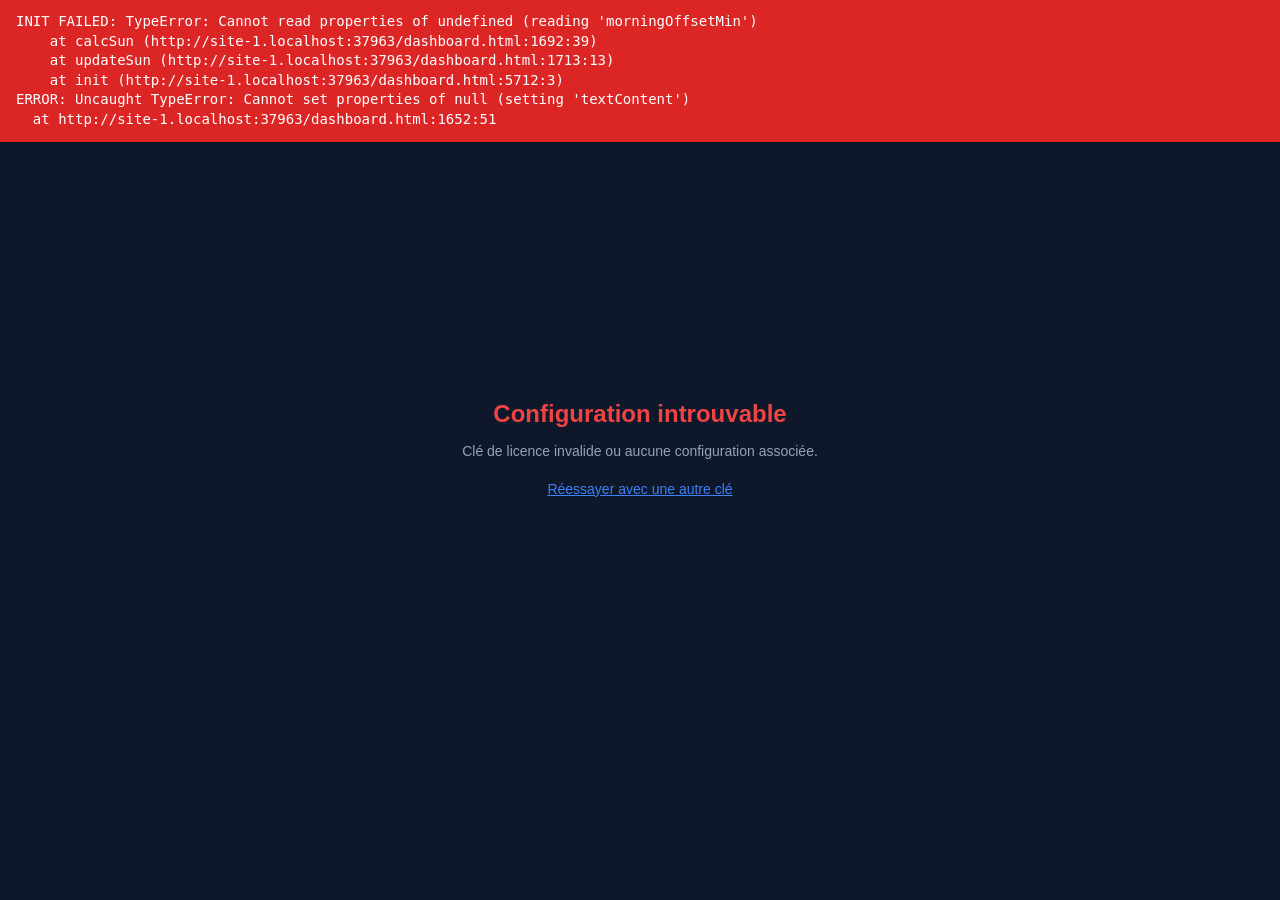
==== commit d6a70b7d: "Deploy AeroKiosk web dashboard" ====
--- a/dashboard.html
+++ b/dashboard.html
@@ -3648,6 +3648,7 @@
 
 function initTrafficLayer() {
   if (!CFG.traffic || !CFG.traffic.enabled) return;
+  if (trafficInterval) clearInterval(trafficInterval);
   fetchTraffic();
   const interval = (CFG.traffic.refreshSeconds || 10) * 1000;
   trafficInterval = setInterval(fetchTraffic, interval);
@@ -5270,7 +5271,7 @@
   render();
 
   // Refresh toutes les 30s
-  setInterval(() => render(), 30000);
+  registerInterval('roomDisplay', setInterval(() => render(), 30000));
 
   // Écouter les changements
   if (api.onRoomsUpdate) {
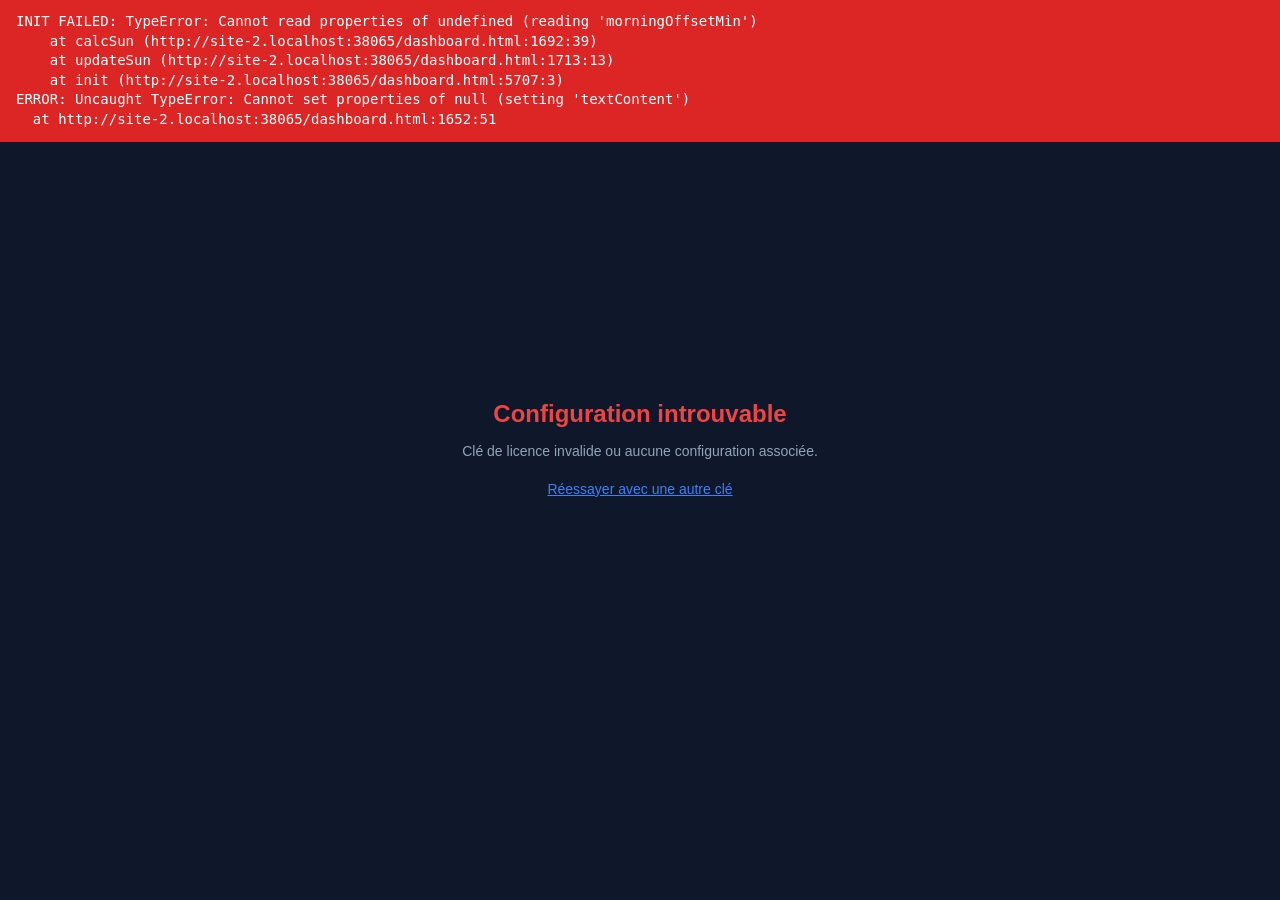
==== commit 2c8b8a64: "Deploy AeroKiosk web dashboard" ====
--- a/dashboard.html
+++ b/dashboard.html
@@ -3492,20 +3492,22 @@
   }
 }
 
+function rebuildCarousel() {
+  buildMapSlots(mapIsNight);
+  if (rotationSlots.length > 0) {
+    dispatchSlot(rotationSlots[0]);
+    mapCountdown = rotationSlots[0].duration;
+    updateTabIndicator(0);
+  }
+}
+
 function loadClubSlides(slides) {
   clubSlides = slides || [];
   // Filtrer les expirés côté renderer aussi
   const now = new Date().toISOString();
   clubSlides = clubSlides.filter(s => !s.expires_at || s.expires_at > now);
   // Reconstruire le carrousel quand les slides changent
-  if (rotationSlots.length > 0 || weatherMap) {
-    buildMapSlots(mapIsNight);
-    if (rotationSlots.length > 0) {
-      dispatchSlot(rotationSlots[0]);
-      mapCountdown = rotationSlots[0].duration;
-      updateTabIndicator(0);
-    }
-  }
+  rebuildCarousel();
 }
 
 function refreshMap() {
@@ -4703,14 +4705,7 @@
 function loadFleetData(fleet) {
   fleetData = fleet || [];
   // Reconstruire le carrousel quand la flotte change
-  if (rotationSlots.length > 0 || weatherMap) {
-    buildMapSlots(mapIsNight);
-    if (rotationSlots.length > 0) {
-      dispatchSlot(rotationSlots[0]);
-      mapCountdown = rotationSlots[0].duration;
-      updateTabIndicator(0);
-    }
-  }
+  rebuildCarousel();
   updateFleetStatusSection();
 }
 
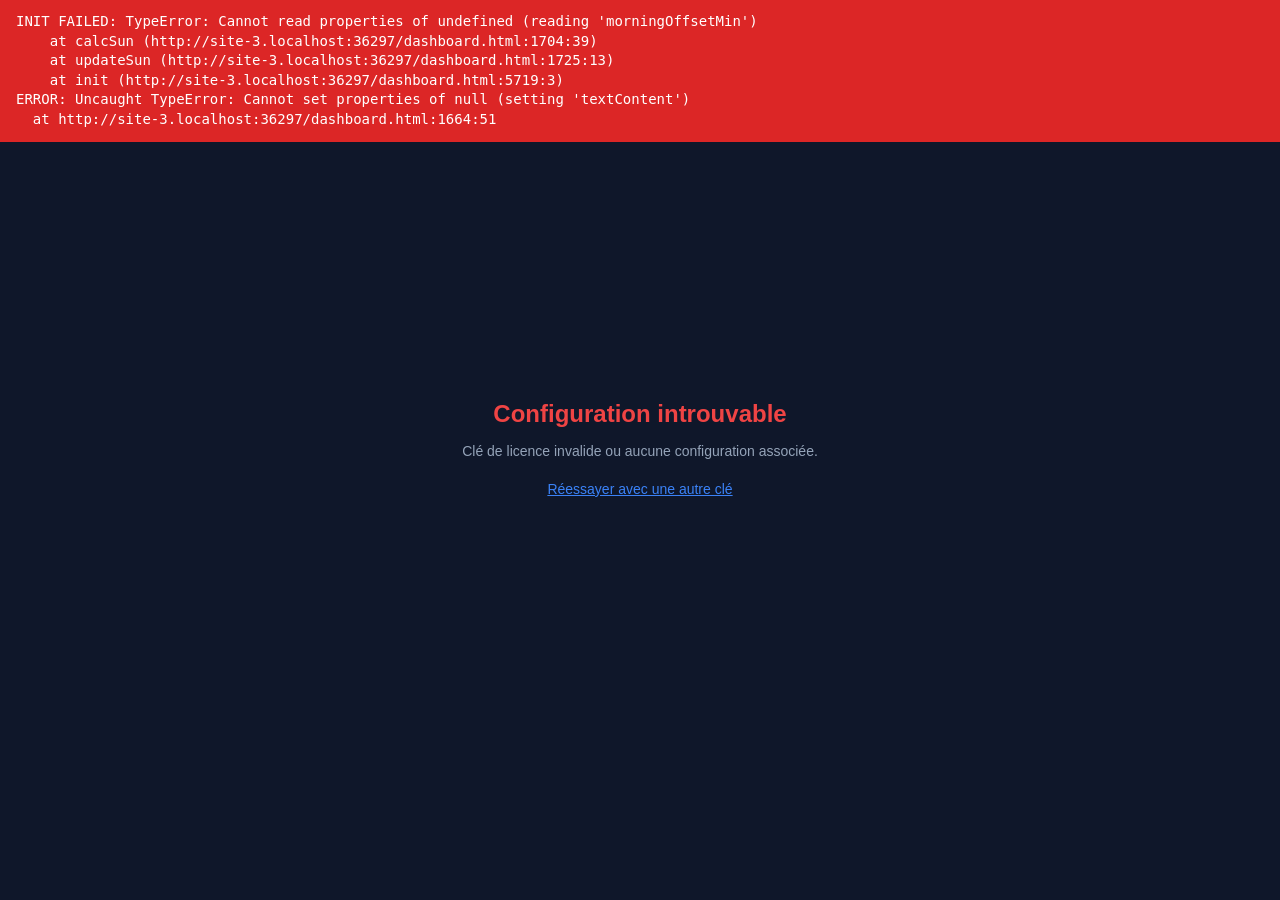
==== commit e0786e13: "Deploy AeroKiosk web dashboard" ====
--- a/dashboard.html
+++ b/dashboard.html
@@ -580,6 +580,10 @@
   body.view-fleet .club-overlay { display: none; }
   body.view-fleet .flash-banner { display: none; }
 
+  /* Mode mixte sans carte — sidebar + carrousel fleet/club */
+  body.view-nomap .map-container #weatherMap { display: none; }
+  body.view-nomap .map-container .map-legend { display: none; }
+
   /* Mode slides club seul — overlay club permanent plein écran */
   body.view-club { grid-template-columns: 1fr; }
   body.view-club .sidebar { display: none; }
@@ -1351,13 +1355,21 @@
     document.body.classList.add('view-map'); // masque la sidebar
   }
   if (!showMap && !showPlanning) {
-    // Pas de contenu principal — sidebar seule ou overlay plein écran
-    if (SCREEN_CONFIG.showSidebar) {
-      document.body.classList.add('view-weather');
-    } else if (SCREEN_CONFIG.fleet) {
-      document.body.classList.add('view-fleet');
-    } else if (SCREEN_CONFIG.clubDisplay) {
-      document.body.classList.add('view-club');
+    // Compter combien de contenus sont actifs (sidebar, fleet, club)
+    const activeContents = [SCREEN_CONFIG.showSidebar, SCREEN_CONFIG.fleet, SCREEN_CONFIG.clubDisplay].filter(Boolean).length;
+    if (activeContents <= 1) {
+      // Un seul contenu — mode permanent plein écran
+      if (SCREEN_CONFIG.showSidebar) {
+        document.body.classList.add('view-weather');
+      } else if (SCREEN_CONFIG.fleet) {
+        document.body.classList.add('view-fleet');
+      } else if (SCREEN_CONFIG.clubDisplay) {
+        document.body.classList.add('view-club');
+      }
+    } else {
+      // Plusieurs contenus sans carte — mode carrousel mixte
+      // Masquer la carte Leaflet mais garder le map-container pour les overlays fleet/club
+      document.body.classList.add('view-nomap');
     }
   }
 
